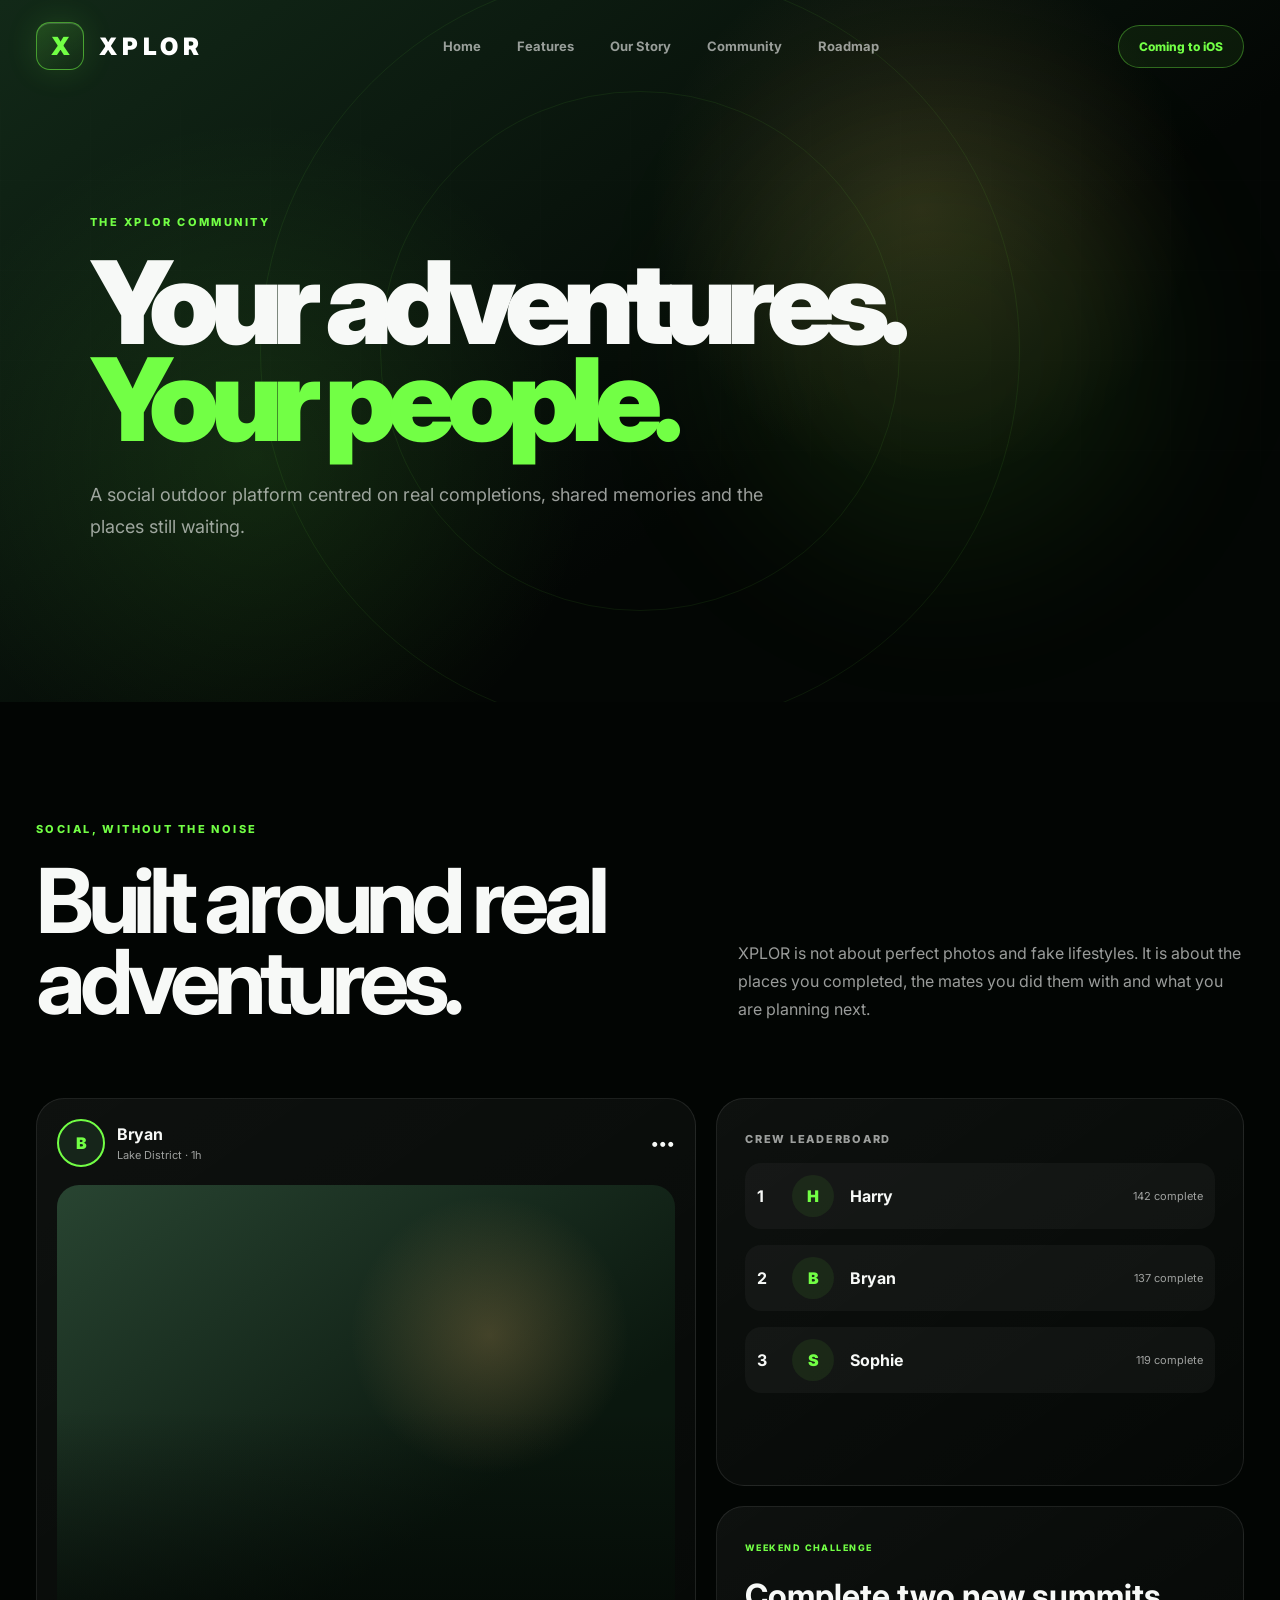
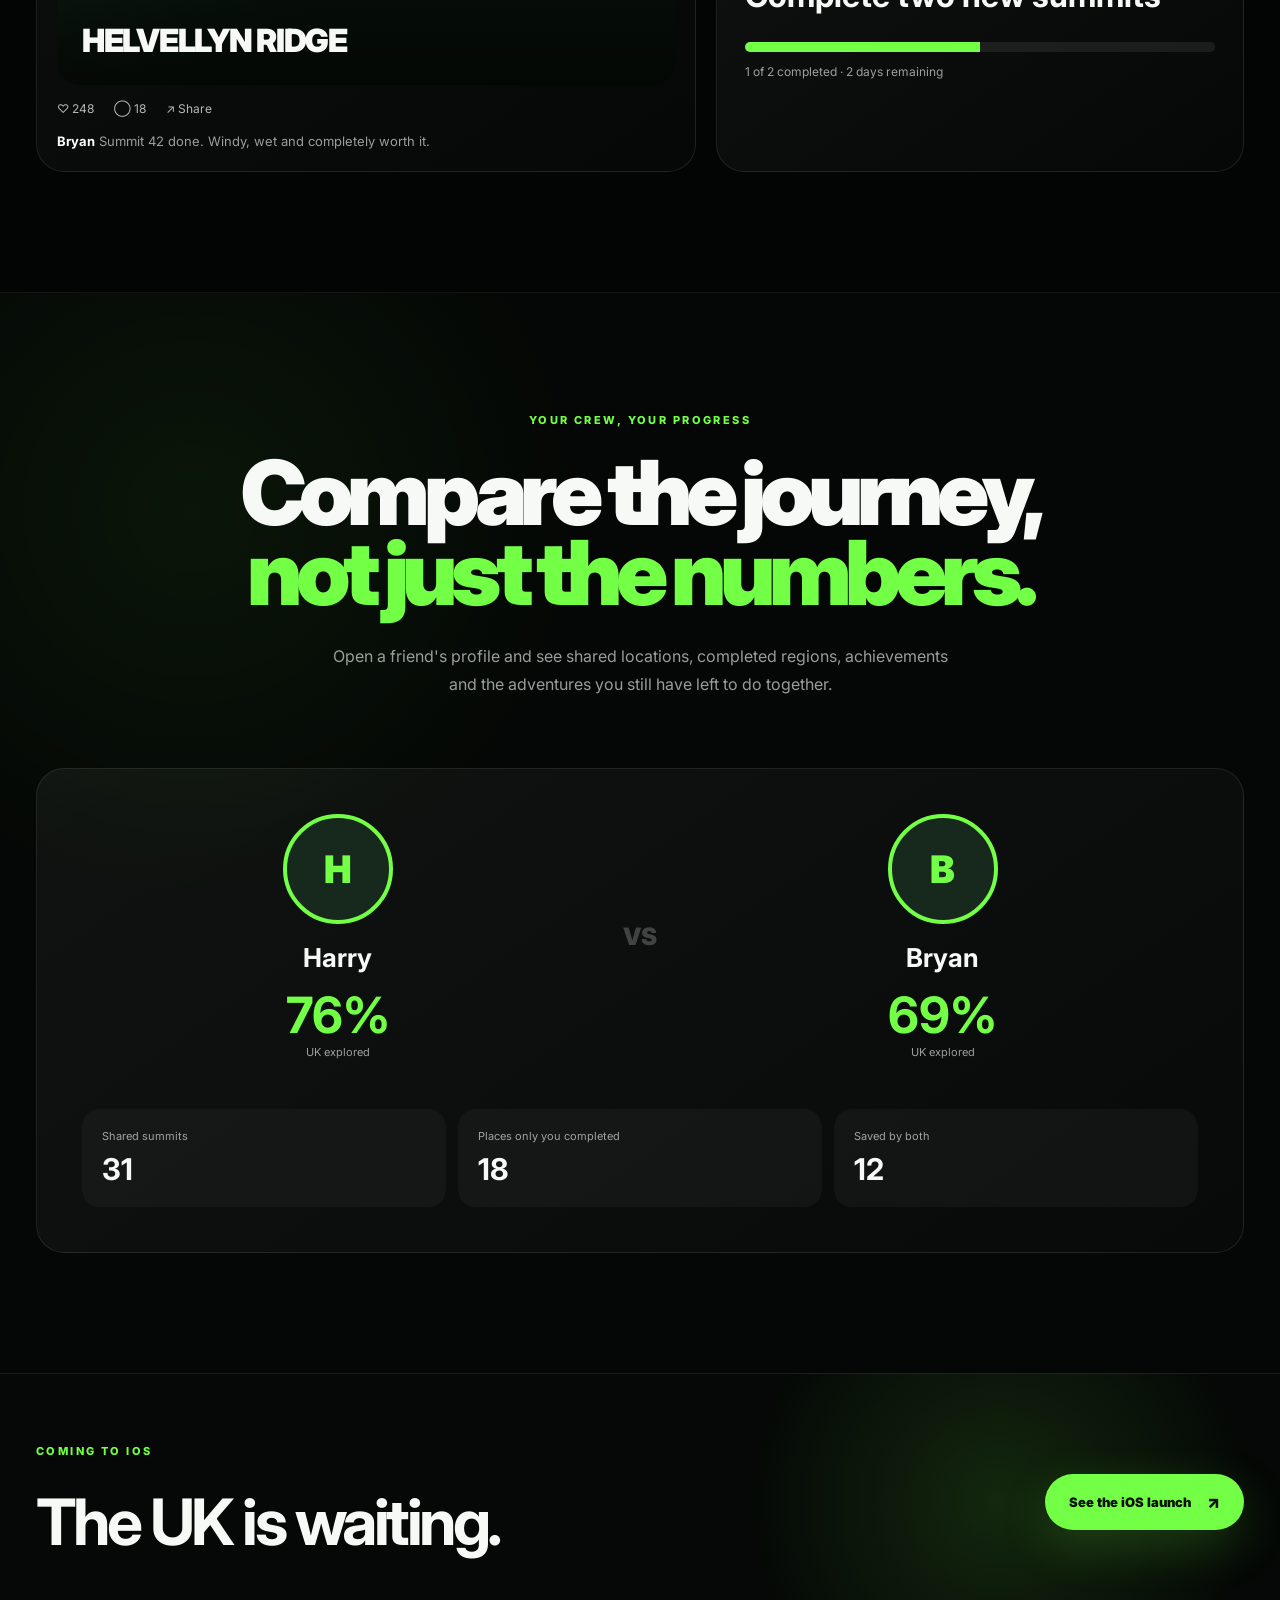
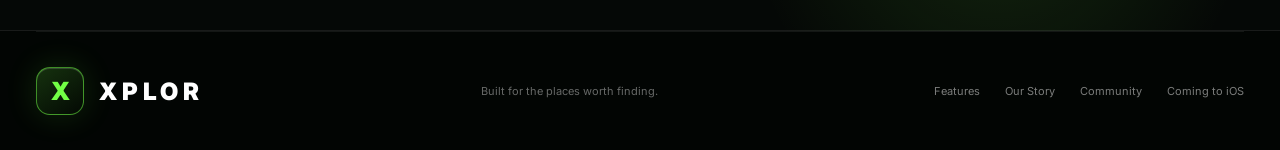
==== community.html @ 2b899ac7 "Update print statement from 'Hello' to 'Goodbye'" ====
<!DOCTYPE html>
<html lang="en">
<head>
    <meta charset="UTF-8">
    <meta name="viewport" content="width=device-width, initial-scale=1, viewport-fit=cover">
    <meta name="theme-color" content="#020503">

    <title>XPLOR Community — Compare Adventures With Friends</title>
    <meta name="description" content="Follow friends, compare completed UK summits and adventure locations, share progress and plan what your crew explores next.">

    <link rel="preconnect" href="https://fonts.googleapis.com">
    <link rel="preconnect" href="https://fonts.gstatic.com" crossorigin>
    <link href="https://fonts.googleapis.com/css2?family=Inter:wght@400;500;600;700;800;900&display=swap" rel="stylesheet">

    <link rel="stylesheet" href="css/style.css?v=44">
</head>

<body>

    <header class="site-header" id="siteHeader">
        <div class="nav-container">

            <a href="index.html" class="brand" aria-label="XPLOR home">
                <span class="brand-icon">X</span>
                <span class="brand-word">XPLOR</span>
            </a>

            <nav class="desktop-navigation" aria-label="Main navigation">
    <a href="index.html">Home</a>
    <a href="features.html">Features</a>
    <a href="story.html">Our Story</a>
    <a href="community.html">Community</a>
    <a href="roadmap.html">Roadmap</a>
</nav>

            <a href="download.html" class="header-button">
                Coming to iOS
            </a>

            <button
                class="menu-button"
                id="menuButton"
                type="button"
                aria-label="Open navigation menu"
                aria-expanded="false"
            >
                <span></span>
                <span></span>
            </button>

        </div>
    </header>

    <div class="mobile-menu" id="mobileMenu">
    <a href="index.html">Home</a>
    <a href="features.html">Features</a>
    <a href="story.html">Our Story</a>
    <a href="community.html">Community</a>
    <a href="roadmap.html">Roadmap</a>
    <a href="download.html" class="mobile-menu-download">Coming to iOS</a>
</div>

    <main>

        <section class="v4-page-hero">

            <div class="v4-page-grid"></div>
            <div class="v4-page-orbit v4-page-orbit-one"></div>
            <div class="v4-page-orbit v4-page-orbit-two"></div>
            <div class="v4-page-glow"></div>

            <div class="v4-page-hero-inner">

                <p class="section-eyebrow">
                    THE XPLOR COMMUNITY
                </p>

                <h1>
                    Your adventures.
                    <span>Your people.</span>
                </h1>

                <p>
                    A social outdoor platform centred on real completions, shared memories and the places still waiting.
                </p>

            </div>

        </section>

        
<section class="v4-content-section">

    <div class="v4-content-wrap">

        <div class="v4-split-heading">

            <div>
                <p class="section-eyebrow">SOCIAL, WITHOUT THE NOISE</p>

                <h2>
                    Built around
                    real adventures.
                </h2>
            </div>

            <p>
                XPLOR is not about perfect photos and fake lifestyles. It is
                about the places you completed, the mates you did them with and
                what you are planning next.
            </p>

        </div>

        <div class="v4-social-showcase">

            <article class="v4-social-feed-card v4-reveal">

                <div class="v4-social-user">
                    <i>B</i>
                    <div>
                        <strong>Bryan</strong>
                        <span>Lake District · 1h</span>
                    </div>
                    <b>•••</b>
                </div>

                <div class="v4-social-photo">
                    <span>HELVELLYN RIDGE</span>
                </div>

                <div class="v4-social-actions">
                    <span>♡ 248</span>
                    <span>◯ 18</span>
                    <span>↗ Share</span>
                </div>

                <p>
                    <strong>Bryan</strong>
                    Summit 42 done. Windy, wet and completely worth it.
                </p>

            </article>

            <div class="v4-community-stack">

                <article class="v4-leader-card v4-reveal">

                    <span class="v4-card-kicker">CREW LEADERBOARD</span>

                    <div>
                        <b>1</b>
                        <i>H</i>
                        <strong>Harry</strong>
                        <span>142 complete</span>
                    </div>

                    <div>
                        <b>2</b>
                        <i>B</i>
                        <strong>Bryan</strong>
                        <span>137 complete</span>
                    </div>

                    <div>
                        <b>3</b>
                        <i>S</i>
                        <strong>Sophie</strong>
                        <span>119 complete</span>
                    </div>

                </article>

                <article class="v4-challenge-card v4-reveal">

                    <span class="v4-card-kicker">WEEKEND CHALLENGE</span>

                    <h3>
                        Complete two new summits
                    </h3>

                    <div class="v4-challenge-progress">
                        <i></i>
                    </div>

                    <p>
                        1 of 2 completed · 2 days remaining
                    </p>

                </article>

            </div>

        </div>

    </div>

</section>

<section class="v4-content-section v4-dark-shift">

    <div class="v4-content-wrap">

        <div class="section-copy">

            <p class="section-eyebrow">YOUR CREW, YOUR PROGRESS</p>

            <h2>
                Compare the journey,
                <span>not just the numbers.</span>
            </h2>

            <p>
                Open a friend's profile and see shared locations, completed
                regions, achievements and the adventures you still have left to
                do together.
            </p>

        </div>

        <div class="v4-compare-board v4-reveal">

            <div class="v4-compare-person">
                <i>H</i>
                <h3>Harry</h3>
                <strong>76%</strong>
                <span>UK explored</span>
            </div>

            <div class="v4-versus">VS</div>

            <div class="v4-compare-person">
                <i>B</i>
                <h3>Bryan</h3>
                <strong>69%</strong>
                <span>UK explored</span>
            </div>

            <div class="v4-compare-stats">

                <div>
                    <span>Shared summits</span>
                    <strong>31</strong>
                </div>

                <div>
                    <span>Places only you completed</span>
                    <strong>18</strong>
                </div>

                <div>
                    <span>Saved by both</span>
                    <strong>12</strong>
                </div>

            </div>

        </div>

    </div>

</section>


        <section class="v4-ios-strip">

            <div>
                <p class="section-eyebrow">COMING TO IOS</p>
                <h2>The UK is waiting.</h2>
            </div>

            <a href="download.html" class="primary-button">
                <span class="primary-button-content">
                    See the iOS launch
                    <span class="button-arrow">↗</span>
                </span>
            </a>

        </section>

        <footer class="site-footer">
    <a href="index.html" class="footer-brand" aria-label="XPLOR home">
        <span class="brand-icon">X</span>
        <span class="brand-word">XPLOR</span>
    </a>

    <p>Built for the places worth finding.</p>

    <div class="footer-links">
        <a href="features.html">Features</a>
        <a href="story.html">Our Story</a>
        <a href="community.html">Community</a>
        <a href="download.html">Coming to iOS</a>
    </div>
</footer>

    </main>

    <script src="js/main.js?v=44"></script>

</body>
</html>
---- css/style.css ----
:root {
    --black: #020503;
    --black-soft: #071009;
    --panel: rgba(12, 18, 14, 0.86);
    --white: #f7f9f7;
    --muted: rgba(247, 249, 247, 0.62);
    --green: #72ff45;
    --gold: #ffbb37;
    --blue: #339cff;
    --purple: #9c5cff;
    --orange: #ff7626;
    --container: 1440px;
    --ease: cubic-bezier(0.16, 1, 0.3, 1);
}

* { margin: 0; padding: 0; box-sizing: border-box; }

html {
    scroll-behavior: smooth;
    background: var(--black);
}

body {
    min-width: 320px;
    overflow-x: hidden;
    color: var(--white);
    background: var(--black);
    font-family: "Inter", Arial, sans-serif;
    -webkit-font-smoothing: antialiased;
}

body.menu-open { overflow: hidden; }
a { color: inherit; text-decoration: none; }
button { border: 0; color: inherit; background: none; font: inherit; cursor: pointer; }

.site-header {
    position: fixed;
    inset: 0 0 auto;
    z-index: 1000;
    height: 92px;
    transition: background 300ms ease, border-color 300ms ease, backdrop-filter 300ms ease;
}

.site-header.scrolled {
    border-bottom: 1px solid rgba(255,255,255,0.08);
    background: rgba(2,5,3,0.82);
    backdrop-filter: blur(20px);
    -webkit-backdrop-filter: blur(20px);
}

.nav-container {
    display: flex;
    align-items: center;
    justify-content: space-between;
    width: min(calc(100% - 72px), var(--container));
    height: 100%;
    margin: 0 auto;
}

.brand, .footer-brand {
    position: relative;
    z-index: 1002;
    display: inline-flex;
    align-items: center;
    gap: 15px;
}

.brand-icon {
    display: grid;
    place-items: center;
    width: 48px;
    height: 48px;
    border: 1px solid rgba(114,255,69,0.52);
    border-radius: 14px;
    color: var(--green);
    background: linear-gradient(145deg, rgba(114,255,69,0.18), rgba(114,255,69,0.02));
    font-size: 25px;
    font-weight: 900;
    box-shadow: 0 0 32px rgba(114,255,69,0.14), inset 0 1px 0 rgba(255,255,255,0.15);
}

.brand-word {
    color: white;
    font-size: 24px;
    font-weight: 900;
    letter-spacing: 0.2em;
}

.desktop-navigation {
    display: flex;
    align-items: center;
    gap: 36px;
}

.desktop-navigation a {
    position: relative;
    color: rgba(255,255,255,0.58);
    font-size: 13px;
    font-weight: 700;
}

.desktop-navigation a::after {
    content: "";
    position: absolute;
    right: 0;
    bottom: -10px;
    left: 0;
    height: 1px;
    background: var(--green);
    transform: scaleX(0);
    transform-origin: right;
    transition: transform 300ms var(--ease);
}

.desktop-navigation a:hover { color: white; }
.desktop-navigation a:hover::after { transform: scaleX(1); transform-origin: left; }

.header-button {
    display: inline-flex;
    align-items: center;
    justify-content: center;
    padding: 13px 20px;
    border: 1px solid rgba(114,255,69,0.35);
    border-radius: 999px;
    color: var(--green);
    background: rgba(114,255,69,0.07);
    font-size: 12px;
    font-weight: 800;
}

.menu-button {
    position: relative;
    z-index: 1002;
    display: none;
    width: 48px;
    height: 48px;
}

.menu-button span {
    display: block;
    width: 27px;
    height: 1px;
    margin: 8px auto;
    background: white;
    transition: transform 350ms var(--ease);
}

.menu-button.active span:first-child { transform: translateY(4.5px) rotate(45deg); }
.menu-button.active span:last-child { transform: translateY(-4.5px) rotate(-45deg); }

.mobile-menu {
    position: fixed;
    inset: 0;
    z-index: 999;
    display: flex;
    visibility: hidden;
    flex-direction: column;
    justify-content: center;
    gap: 26px;
    padding: 42px;
    opacity: 0;
    background: rgba(2,5,3,0.98);
    backdrop-filter: blur(20px);
    transition: opacity 300ms ease, visibility 300ms ease;
}

.mobile-menu.active { visibility: visible; opacity: 1; }
.mobile-menu a { font-size: 35px; font-weight: 800; letter-spacing: -0.05em; }
.mobile-menu-download { margin-top: 12px; color: var(--green); }

.hero {
    position: relative;
    min-height: 100vh;
    min-height: 100svh;
    overflow: hidden;
    background: var(--black);
}

.hero-background {
    position: absolute;
    inset: 0;
    background:
        linear-gradient(90deg, rgba(2,5,3,0.98) 0%, rgba(2,5,3,0.88) 36%, rgba(2,5,3,0.4) 69%, rgba(2,5,3,0.76) 100%),
        radial-gradient(circle at 77% 32%, rgba(218,160,86,0.24), transparent 27%),
        linear-gradient(145deg, #18351f, #071009 56%, #020503);
}

.hero-grid {
    position: absolute;
    inset: 0;
    opacity: 0.08;
    background-image:
        linear-gradient(rgba(255,255,255,0.12) 1px, transparent 1px),
        linear-gradient(90deg, rgba(255,255,255,0.12) 1px, transparent 1px);
    background-size: 90px 90px;
    mask-image: linear-gradient(to bottom, transparent, black 30%, transparent);
}

.hero-light {
    position: absolute;
    border-radius: 50%;
    filter: blur(80px);
    pointer-events: none;
}

.hero-light-gold { top: 12%; right: 8%; width: 470px; height: 470px; background: rgba(219,159,81,0.16); }
.hero-light-green { bottom: 4%; left: 9%; width: 420px; height: 420px; background: rgba(67,183,71,0.12); }

.hero-mountain {
    position: absolute;
    right: -5%;
    bottom: -7%;
    left: -5%;
    clip-path: polygon(0 75%,10% 61%,20% 69%,31% 35%,41% 55%,51% 18%,61% 50%,71% 29%,81% 59%,91% 35%,100% 54%,100% 100%,0 100%);
}

.hero-mountain-back { height: 53%; opacity: 0.62; background: #0d1b10; }
.hero-mountain-front { bottom: -15%; height: 54%; background: #020503; transform: scale(1.12); }

.hero-noise {
    position: absolute;
    inset: 0;
    opacity: 0.05;
    background-image: radial-gradient(circle, white 0.8px, transparent 0.8px);
    background-size: 9px 9px;
    pointer-events: none;
}

.hero-particle {
    position: absolute;
    z-index: 4;
    width: 4px;
    height: 4px;
    border-radius: 50%;
    background: var(--green);
    box-shadow: 0 0 18px var(--green);
    animation: particleFloat 6s ease-in-out infinite;
}

.particle-one { top: 30%; left: 8%; }
.particle-two { top: 67%; left: 18%; animation-delay: 1s; }
.particle-three { top: 34%; right: 26%; animation-delay: 2s; }
.particle-four { right: 5%; bottom: 24%; animation-delay: 3s; }
.particle-five { top: 74%; left: 48%; animation-delay: 4s; }

.hero-inner {
    position: relative;
    z-index: 10;
    display: grid;
    grid-template-columns: minmax(460px, 0.9fr) minmax(650px, 1.1fr);
    align-items: center;
    gap: 25px;
    width: min(calc(100% - 72px), var(--container));
    min-height: 100vh;
    min-height: 100svh;
    margin: 0 auto;
    padding-top: 130px;
    padding-bottom: 80px;
}

.hero-copy { position: relative; z-index: 20; max-width: 680px; }

.hero-eyebrow, .section-eyebrow {
    margin-bottom: 24px;
    color: var(--green);
    font-size: 11px;
    font-weight: 800;
    line-height: 1.4;
    letter-spacing: 0.22em;
}

.hero-title {
    color: white;
    font-size: clamp(62px, 6.3vw, 106px);
    font-weight: 900;
    line-height: 0.87;
    letter-spacing: -0.07em;
}

.hero-title-line { display: block; }
.hero-title-accent { color: var(--green); }

.hero-description {
    max-width: 590px;
    margin-top: 31px;
    color: var(--muted);
    font-size: 16px;
    line-height: 1.75;
}

.hero-actions { display: flex; align-items: center; gap: 27px; margin-top: 38px; }

.primary-button {
    position: relative;
    display: inline-flex;
    align-items: center;
    justify-content: center;
    overflow: hidden;
    padding: 17px 23px;
    border: 1px solid rgba(114,255,69,0.65);
    border-radius: 999px;
    color: #061005;
    background: var(--green);
    font-size: 13px;
    font-weight: 900;
    box-shadow: 0 16px 50px rgba(114,255,69,0.18);
    transition: transform 300ms var(--ease), box-shadow 300ms ease;
}

.primary-button:hover { transform: translateY(-3px); box-shadow: 0 20px 60px rgba(114,255,69,0.26); }

.primary-button-shine {
    position: absolute;
    top: -120%;
    left: -45%;
    width: 42%;
    height: 330%;
    background: rgba(255,255,255,0.45);
    filter: blur(10px);
    transform: rotate(24deg);
    animation: buttonShine 4s ease-in-out infinite;
}

.primary-button-content { position: relative; z-index: 2; display: inline-flex; align-items: center; gap: 16px; }
.button-arrow { font-size: 17px; }

.text-button { display: inline-flex; align-items: center; gap: 12px; color: rgba(255,255,255,0.72); font-size: 13px; font-weight: 700; }
.text-button span { color: var(--green); }

.hero-stats { display: flex; gap: 40px; margin-top: 48px; }
.hero-stat { display: flex; flex-direction: column; gap: 7px; }
.hero-stat strong { font-size: 13px; }
.hero-stat span { color: rgba(255,255,255,0.4); font-size: 9px; letter-spacing: 0.08em; text-transform: uppercase; }

.phone-stage { position: relative; width: 100%; min-height: 680px; perspective: 1400px; isolation: isolate; }
.phone-aura { position: absolute; top: 50%; left: 50%; width: 650px; height: 650px; border-radius: 50%; background: radial-gradient(circle, rgba(114,255,69,0.11), transparent 66%); filter: blur(20px); transform: translate(-50%,-50%); }
.phone-ground-shadow { position: absolute; bottom: 50px; left: 50%; width: 590px; height: 100px; border-radius: 50%; background: rgba(0,0,0,0.72); filter: blur(32px); transform: translateX(-50%); }

.phone { position: absolute; top: 50%; left: 50%; width: 250px; height: 520px; transform-style: preserve-3d; transition: margin 450ms var(--ease); }
.phone-left { z-index: 1; transform: translate(-124%,-48%) rotateY(12deg) rotateZ(-8deg) scale(0.88); }
.phone-centre { z-index: 3; transform: translate(-50%,-51%) rotateY(-2deg) rotateZ(1deg) scale(1.03); }
.phone-right { z-index: 2; transform: translate(24%,-48%) rotateY(-12deg) rotateZ(8deg) scale(0.88); }

.phone-body {
    position: relative;
    width: 100%;
    height: 100%;
    padding: 8px;
    border: 1px solid rgba(255,255,255,0.38);
    border-radius: 43px;
    background: linear-gradient(145deg,#898d8a,#1b1d1c 17%,#040504 62%,#737774);
    box-shadow: 0 50px 90px rgba(0,0,0,0.7), inset 0 0 0 1px rgba(255,255,255,0.13);
}

.phone-side-button { position: absolute; left: -4px; width: 3px; border-radius: 4px; background: #444844; }
.phone-side-button-one { top: 100px; height: 38px; }
.phone-side-button-two { top: 150px; height: 66px; }

.dynamic-island { position: absolute; top: 17px; left: 50%; z-index: 20; width: 78px; height: 24px; border-radius: 20px; background: #010201; transform: translateX(-50%); }
.phone-screen { position: relative; width: 100%; height: 100%; overflow: hidden; border-radius: 35px; background: #071009; }

.app-status-bar { position: relative; z-index: 10; display: flex; align-items: center; justify-content: space-between; padding: 18px 15px 8px; color: rgba(255,255,255,0.9); font-size: 8px; font-weight: 700; }
.status-icons { letter-spacing: 0.05em; }
.mini-mountain { color: var(--green); }

.map-app-screen { background: radial-gradient(circle at 50% 45%, rgba(0,255,140,0.1), transparent 35%), linear-gradient(145deg,#102a22,#071d19 45%,#06131a); }
.map-app-logo, .list-app-logo, .profile-app-logo { display: flex; align-items: center; gap: 7px; color: white; font-size: 13px; font-weight: 900; letter-spacing: 0.08em; }
.map-app-logo { justify-content: center; margin-top: 4px; }

.map-controls-row { display: grid; grid-template-columns: 1.2fr 0.8fr; gap: 7px; margin: 14px 11px 0; }
.map-filter { display: flex; align-items: center; justify-content: space-between; min-width: 0; padding: 9px 10px; border: 1px solid rgba(255,255,255,0.12); border-radius: 14px; color: rgba(255,255,255,0.9); background: rgba(26,42,39,0.9); font-size: 8px; font-weight: 700; }
.map-filter-icon { color: var(--green); }

.map-count-row { display: grid; grid-template-columns: repeat(3,1fr); gap: 6px; margin: 8px 11px 0; }
.map-count { display: flex; align-items: baseline; justify-content: center; gap: 4px; padding: 8px 4px; border: 1px solid rgba(255,255,255,0.08); border-radius: 13px; color: rgba(255,255,255,0.55); background: rgba(10,20,18,0.72); }
.map-count-active { border-color: rgba(114,255,69,0.38); color: white; }
.map-count strong { font-size: 11px; }
.map-count span { font-size: 6px; text-transform: uppercase; }

.fake-map { position: absolute; inset: 145px 0 70px; overflow: hidden; background: linear-gradient(25deg,transparent 48%,rgba(123,154,177,0.28) 49%,transparent 51%),linear-gradient(115deg,transparent 48%,rgba(123,154,177,0.18) 49%,transparent 51%),#10294b; background-size: 70px 70px,90px 90px; }
.map-land { position: absolute; background: #397d68; filter: drop-shadow(0 0 12px rgba(0,0,0,0.4)); }
.map-land-one { top: -7%; left: 31%; width: 45%; height: 62%; border-radius: 45% 55% 42% 58%; transform: rotate(13deg); }
.map-land-two { top: 38%; left: 38%; width: 40%; height: 57%; border-radius: 58% 42% 56% 44%; transform: rotate(-10deg); }
.map-land-three { bottom: -14%; left: 23%; width: 25%; height: 42%; border-radius: 44% 56% 48% 52%; }
.map-road { position: absolute; height: 2px; background: rgba(195,210,223,0.38); }
.map-road-one { top: 44%; left: 20%; width: 70%; transform: rotate(38deg); }
.map-road-two { top: 62%; left: 27%; width: 60%; transform: rotate(-25deg); }

.map-pin { position: absolute; display: grid; place-items: center; width: 35px; height: 35px; border: 1px solid rgba(114,255,69,0.4); border-radius: 50%; color: white; background: rgba(5,45,28,0.94); box-shadow: 0 0 18px rgba(114,255,69,0.2); font-size: 8px; font-weight: 800; }
.map-pin-one { top: 18%; left: 43%; }
.map-pin-two { top: 41%; left: 55%; }
.map-pin-three { top: 58%; left: 32%; }
.map-pin-four { top: 68%; right: 18%; }
.map-pin-water { border-color: rgba(51,156,255,0.45); background: rgba(10,39,70,0.95); }

.map-location-label { position: absolute; color: rgba(255,255,255,0.76); font-size: 8px; font-weight: 700; }
.map-label-one { top: 13%; right: 12%; }
.map-label-two { bottom: 18%; left: 14%; }

.map-bottom-card { position: absolute; right: 11px; bottom: 48px; left: 11px; z-index: 5; display: flex; align-items: center; justify-content: space-between; padding: 12px; border: 1px solid rgba(255,255,255,0.11); border-radius: 16px; background: rgba(13,26,24,0.9); backdrop-filter: blur(15px); }
.map-bottom-card-copy { display: flex; flex-direction: column; gap: 4px; }
.map-bottom-card small { color: var(--green); font-size: 6px; letter-spacing: 0.12em; }
.map-bottom-card strong { font-size: 11px; }
.map-height { padding: 7px 9px; border-radius: 10px; background: rgba(255,255,255,0.08); font-size: 8px; }

.list-app-screen { background: radial-gradient(circle at 50% 25%,rgba(114,255,69,0.12),transparent 30%),linear-gradient(#07110b,#040604); }
.list-app-header, .profile-app-header { display: flex; align-items: center; justify-content: space-between; padding: 5px 14px 12px; }
.list-header-actions { display: flex; gap: 7px; }
.list-header-actions span, .settings-button { display: grid; place-items: center; width: 26px; height: 26px; border: 1px solid rgba(255,255,255,0.11); border-radius: 50%; font-size: 11px; }

.list-hero-card { position: relative; overflow: hidden; margin: 3px 12px 10px; padding: 15px 13px; border: 1px solid rgba(114,255,69,0.35); border-radius: 22px; background: radial-gradient(circle at 70% 20%,rgba(255,187,55,0.22),transparent 30%),linear-gradient(145deg,#1d2d1f,#0a100c 65%); }
.list-hero-overlay { position: absolute; inset: 0; opacity: 0.12; background: linear-gradient(35deg,transparent 47%,white 48%,transparent 50%); background-size: 50px 50px; }
.list-hero-content { position: relative; z-index: 2; text-align: center; }
.list-card-label { color: white; font-size: 20px; font-weight: 900; letter-spacing: 0.05em; }
.list-card-title { display: block; margin-top: 5px; color: var(--green); font-size: 34px; }
.list-card-subtitle { color: var(--muted); font-size: 8px; text-transform: uppercase; }

.list-progress-ring { display: grid; place-items: center; width: 105px; height: 105px; margin: 11px auto; border-radius: 50%; background: conic-gradient(var(--green) 0deg 100deg,rgba(255,255,255,0.08) 100deg 360deg); }
.list-progress-inner { display: flex; flex-direction: column; justify-content: center; width: 84px; height: 84px; border-radius: 50%; background: #0a0f0c; }
.list-progress-inner strong { color: var(--green); font-size: 20px; }
.list-progress-inner span { color: rgba(255,255,255,0.45); font-size: 6px; letter-spacing: 0.1em; text-transform: uppercase; }

.list-stat-grid { display: grid; grid-template-columns: repeat(4,1fr); gap: 5px; }
.list-stat-grid div { display: flex; flex-direction: column; gap: 3px; }
.list-stat-icon { font-size: 13px; }
.list-stat-grid strong { font-size: 14px; }
.list-stat-grid small { color: rgba(255,255,255,0.44); font-size: 6px; }

.green { color: var(--green); }
.blue { color: var(--blue); }
.gold { color: var(--gold); }
.purple { color: var(--purple); }
.orange { color: var(--orange); }

.rank-grid { display: grid; grid-template-columns: 1fr 1fr; gap: 7px; margin: 0 12px 9px; }
.rank-card { display: flex; align-items: center; gap: 9px; min-height: 72px; padding: 10px; border-radius: 17px; background: rgba(255,255,255,0.035); }
.rank-card-gold { border: 1px solid rgba(255,187,55,0.22); }
.rank-card-green { border: 1px solid rgba(114,255,69,0.22); }
.rank-icon { display: grid; place-items: center; flex: 0 0 34px; width: 34px; height: 34px; border-radius: 50%; background: rgba(255,255,255,0.06); font-size: 15px; }
.rank-card div { display: flex; flex-direction: column; gap: 3px; }
.rank-card small { color: rgba(255,255,255,0.42); font-size: 5px; letter-spacing: 0.08em; }
.rank-card strong { font-size: 10px; }
.rank-card span { color: var(--green); font-size: 6px; }

.milestone-card { display: flex; align-items: center; gap: 12px; margin: 0 12px; padding: 12px; border: 1px solid rgba(114,255,69,0.2); border-radius: 18px; background: rgba(255,255,255,0.03); }
.milestone-ring { display: grid; place-items: center; width: 55px; height: 55px; border-radius: 50%; background: conic-gradient(var(--gold) 0deg 70deg,rgba(255,255,255,0.08) 70deg 360deg); }
.milestone-ring strong { display: grid; place-items: center; width: 44px; height: 44px; border-radius: 50%; background: #0b100c; color: var(--green); font-size: 11px; }
.milestone-copy { display: flex; flex-direction: column; gap: 4px; }
.milestone-copy small { color: var(--green); font-size: 6px; letter-spacing: 0.1em; }
.milestone-copy strong { font-size: 13px; }
.milestone-copy span { color: rgba(255,255,255,0.45); font-size: 7px; }

.profile-app-screen { background: radial-gradient(circle at 50% 23%,rgba(114,255,69,0.1),transparent 30%),linear-gradient(#061009,#030503); }
.profile-card { position: relative; overflow: hidden; margin: 3px 12px 10px; padding: 14px; border: 1px solid rgba(255,255,255,0.12); border-radius: 22px; background: radial-gradient(circle at 20% 20%,rgba(114,255,69,0.14),transparent 30%),linear-gradient(145deg,#202b24,#090d0a); }
.profile-card-bg { position: absolute; inset: 0; opacity: 0.12; background: linear-gradient(35deg,transparent 48%,white 49%,transparent 50%); background-size: 45px 45px; }
.profile-card-content { position: relative; z-index: 2; }
.profile-avatar-wrap { position: relative; width: 68px; }
.profile-avatar-image { display: grid; place-items: center; width: 64px; height: 64px; border: 3px solid var(--green); border-radius: 50%; background: linear-gradient(145deg,#243b2a,#08100a); }
.profile-avatar-image span { color: var(--green); font-size: 24px; font-weight: 900; }
.profile-percent { position: absolute; right: -5px; bottom: -5px; display: grid; place-items: center; width: 34px; height: 34px; border: 2px solid var(--green); border-radius: 50%; background: #071009; font-size: 10px; font-weight: 900; }

.profile-copy { display: flex; flex-direction: column; gap: 5px; margin-top: 10px; }
.profile-name { font-size: 19px; }
.profile-role { align-self: flex-start; padding: 6px 9px; border: 1px solid rgba(114,255,69,0.35); border-radius: 999px; font-size: 7px; font-weight: 800; }
.profile-handle { color: var(--green); font-size: 9px; font-weight: 800; }
.profile-copy p { color: rgba(255,255,255,0.7); font-size: 8px; line-height: 1.45; }
.profile-tags { display: flex; gap: 6px; margin-top: 10px; }
.profile-tags span { padding: 6px 8px; border: 1px solid rgba(255,255,255,0.16); border-radius: 999px; font-size: 7px; font-weight: 700; }
.profile-tag-green { color: var(--green); border-color: rgba(114,255,69,0.35) !important; }
.plus-badge { display: inline-flex; margin-top: 9px; padding: 7px 9px; border: 1px solid rgba(255,187,55,0.4); border-radius: 999px; color: var(--gold); font-size: 7px; font-weight: 900; }

.profile-stat-card { display: grid; grid-template-columns: repeat(4,1fr); gap: 5px; margin: 0 12px 10px; padding: 12px 8px; border: 1px solid rgba(255,255,255,0.09); border-radius: 18px; background: rgba(255,255,255,0.03); }
.profile-stat-card div { display: flex; flex-direction: column; align-items: center; gap: 3px; }
.profile-stat-icon { font-size: 12px; }
.profile-stat-card strong { font-size: 13px; }
.profile-stat-card small { color: rgba(255,255,255,0.4); font-size: 6px; }

.profile-progress-card { margin: 0 12px; padding: 12px; border: 1px solid rgba(255,255,255,0.09); border-radius: 18px; background: rgba(255,255,255,0.03); }
.profile-progress-heading { display: flex; align-items: center; justify-content: space-between; }
.profile-progress-heading strong { font-size: 11px; }
.profile-progress-heading span { color: var(--green); font-size: 7px; font-weight: 800; }

.profile-progress-content { display: grid; grid-template-columns: 70px 1fr; gap: 10px; margin-top: 12px; }
.profile-progress-circle { display: flex; flex-direction: column; align-items: center; justify-content: center; width: 66px; height: 66px; border-radius: 50%; background: conic-gradient(var(--green) 0deg 274deg,rgba(255,255,255,0.08) 274deg 360deg); }
.profile-progress-circle strong { font-size: 15px; }
.profile-progress-circle span { color: rgba(255,255,255,0.45); font-size: 6px; }

.profile-bars { display: flex; flex-direction: column; gap: 8px; }
.profile-bars > div { display: flex; flex-direction: column; gap: 4px; }
.profile-bars span { color: rgba(255,255,255,0.58); font-size: 6px; }
.profile-bar { height: 4px; overflow: hidden; border-radius: 20px; background: rgba(255,255,255,0.08); }
.profile-bar i { display: block; height: 100%; border-radius: inherit; background: var(--green); transition: width 1.1s var(--ease); }

.fake-tab-bar { position: absolute; right: 8px; bottom: 8px; left: 8px; z-index: 20; display: grid; grid-template-columns: repeat(5,1fr); gap: 3px; padding: 7px 5px; border: 1px solid rgba(255,255,255,0.12); border-radius: 18px; background: rgba(20,22,21,0.94); backdrop-filter: blur(18px); }
.fake-tab-bar span { display: grid; place-items: center; min-height: 28px; border-radius: 10px; color: rgba(255,255,255,0.55); font-size: 5px; text-align: center; }
.fake-tab-bar .tab-active { color: var(--green); background: rgba(255,255,255,0.08); }

.scroll-indicator { position: absolute; right: 34px; bottom: 42px; z-index: 20; display: flex; align-items: center; gap: 15px; transform: rotate(90deg); transform-origin: right center; }
.scroll-indicator span { color: rgba(255,255,255,0.34); font-size: 8px; font-weight: 700; letter-spacing: 0.22em; }
.scroll-indicator i { position: relative; display: block; width: 70px; height: 1px; overflow: hidden; background: rgba(255,255,255,0.12); }
.scroll-indicator i::after { content: ""; position: absolute; inset: 0; background: var(--green); animation: scrollLine 2.2s ease-in-out infinite; }

.discover-section, .features-section, .story-section, .progress-section, .community-section, .download-section {
    position: relative;
    overflow: hidden;
    padding: 130px 36px;
    background: var(--black);
}

.discover-section { background: radial-gradient(circle at 50% 12%,rgba(114,255,69,0.08),transparent 31%),var(--black); }

.section-orbit { position: absolute; border: 1px solid rgba(114,255,69,0.08); border-radius: 50%; }
.section-orbit-one { top: -280px; left: 50%; width: 720px; height: 720px; transform: translateX(-50%); }
.section-orbit-two { top: -180px; left: 50%; width: 520px; height: 520px; transform: translateX(-50%); }

.discover-inner { position: relative; z-index: 2; width: min(100%,1260px); margin: 0 auto; }
.section-copy { max-width: 850px; text-align: center; margin: 0 auto; }

.section-copy h2, .features-header h2, .story-heading h2, .progress-section-copy h2, .community-copy h2, .download-inner h2 {
    font-size: clamp(52px,7vw,105px);
    font-weight: 900;
    line-height: 0.9;
    letter-spacing: -0.07em;
}

.section-copy h2 span, .features-header h2 span, .story-heading h2 span, .progress-section-copy h2 span, .community-copy h2 span {
    display: block;
    color: var(--green);
}

.section-copy > p:last-child, .progress-section-copy > p, .community-copy > p, .download-inner > p {
    max-width: 620px;
    margin: 28px auto 0;
    color: var(--muted);
    font-size: 16px;
    line-height: 1.75;
}

.discover-grid { display: grid; grid-template-columns: 1.35fr 1fr 1fr; gap: 18px; margin-top: 80px; }

.discover-card {
    position: relative;
    display: flex;
    flex-direction: column;
    min-height: 430px;
    overflow: hidden;
    padding: 28px;
    border: 1px solid rgba(255,255,255,0.08);
    border-radius: 28px;
    background: linear-gradient(145deg,rgba(255,255,255,0.045),rgba(255,255,255,0.015));
    transition: transform 350ms var(--ease), border-color 350ms ease;
}

.discover-card-large { min-height: 500px; }
.discover-card-glow { position: absolute; right: -80px; bottom: -80px; width: 280px; height: 280px; border-radius: 50%; background: rgba(114,255,69,0.1); filter: blur(50px); }
.discover-card-top { display: flex; align-items: center; justify-content: space-between; }
.discover-number { color: rgba(255,255,255,0.24); font-size: 11px; font-weight: 700; letter-spacing: 0.16em; }
.discover-card-icon { display: grid; place-items: center; width: 46px; height: 46px; border: 1px solid rgba(255,255,255,0.08); border-radius: 14px; font-size: 18px; }
.green-icon { color: var(--green); }
.gold-icon { color: var(--gold); }

.discover-card-copy { position: relative; z-index: 2; margin-top: auto; }
.discover-card-copy small { color: var(--green); font-size: 9px; font-weight: 800; letter-spacing: 0.14em; }
.discover-card-copy h3 { margin-top: 12px; font-size: 31px; line-height: 1; letter-spacing: -0.04em; }
.discover-card-copy p { margin-top: 15px; color: var(--muted); font-size: 14px; line-height: 1.65; }

.discover-mini-map { position: relative; height: 150px; margin-top: 28px; overflow: hidden; border-radius: 20px; background: linear-gradient(25deg,transparent 48%,rgba(255,255,255,0.1) 49%,transparent 51%),#10251b; background-size: 60px 60px; }
.mini-map-pin { position: absolute; width: 20px; height: 20px; border: 4px solid white; border-radius: 50%; background: var(--green); box-shadow: 0 0 18px rgba(114,255,69,0.4); }
.mini-map-pin-one { top: 35%; left: 20%; }
.mini-map-pin-two { top: 55%; left: 54%; }
.mini-map-pin-three { top: 20%; right: 18%; }

.card-progress-widget, .achievement-widget { display: flex; align-items: center; gap: 15px; margin-top: 28px; padding: 15px; border-radius: 18px; background: rgba(255,255,255,0.035); }
.card-progress-ring { display: grid; place-items: center; width: 58px; height: 58px; border-radius: 50%; background: conic-gradient(var(--green) 0deg 274deg,rgba(255,255,255,0.08) 274deg 360deg); }
.card-progress-ring strong { font-size: 13px; }
.card-progress-widget > div:last-child, .achievement-widget > div { display: flex; flex-direction: column; gap: 4px; }
.card-progress-widget small, .achievement-widget small { color: rgba(255,255,255,0.38); font-size: 7px; letter-spacing: 0.12em; }
.card-progress-widget strong, .achievement-widget strong { font-size: 13px; }
.achievement-widget > span { display: grid; place-items: center; width: 58px; height: 58px; border-radius: 18px; color: var(--gold); background: rgba(255,187,55,0.08); font-size: 22px; }

.features-section { border-top: 1px solid rgba(255,255,255,0.05); }
.features-header { width: min(100%,950px); margin: 0 auto; text-align: center; }
.features-track { display: grid; grid-template-columns: repeat(5,1fr); gap: 15px; width: min(100%,1400px); margin: 75px auto 0; }

.feature-card {
    position: relative;
    min-height: 330px;
    padding: 26px;
    border: 1px solid rgba(255,255,255,0.08);
    border-radius: 25px;
    background: linear-gradient(145deg,rgba(255,255,255,0.045),rgba(255,255,255,0.012));
    transition: transform 350ms var(--ease), border-color 350ms ease;
}

.feature-card:hover { transform: translateY(-8px); border-color: rgba(114,255,69,0.25); }
.feature-card-number { color: rgba(255,255,255,0.24); font-size: 9px; letter-spacing: 0.15em; }
.feature-icon { display: grid; place-items: center; width: 58px; height: 58px; margin-top: 55px; border-radius: 18px; background: rgba(255,255,255,0.05); font-size: 23px; }
.feature-icon-green { color: var(--green); }
.feature-icon-blue { color: var(--blue); }
.feature-icon-purple { color: var(--purple); }
.feature-icon-orange { color: var(--orange); }
.feature-icon-gold { color: var(--gold); }
.feature-card h3 { margin-top: 24px; font-size: 25px; letter-spacing: -0.03em; }
.feature-card p { margin-top: 12px; color: var(--muted); font-size: 13px; line-height: 1.6; }

.story-section {
    background:
        radial-gradient(circle at 20% 30%, rgba(114,255,69,0.08), transparent 32%),
        linear-gradient(180deg, #020503, #050907 55%, #020503);
    border-top: 1px solid rgba(255,255,255,0.05);
}

.story-contours {
    position: absolute;
    inset: 0;
    opacity: 0.08;
    background:
        repeating-radial-gradient(ellipse at 20% 50%, transparent 0 38px, rgba(255,255,255,0.16) 39px 40px);
    transform: scale(1.25);
}

.story-glow {
    position: absolute;
    right: -180px;
    bottom: -180px;
    width: 560px;
    height: 560px;
    border-radius: 50%;
    background: rgba(114,255,69,0.08);
    filter: blur(90px);
}

.story-inner { position: relative; z-index: 2; width: min(100%,1240px); margin: 0 auto; }
.story-heading { max-width: 950px; }
.story-layout { display: grid; grid-template-columns: 0.8fr 1.2fr; gap: 75px; margin-top: 70px; }

.story-lead > p {
    color: rgba(255,255,255,0.88);
    font-size: clamp(22px,2.5vw,35px);
    font-weight: 700;
    line-height: 1.35;
    letter-spacing: -0.035em;
}

.story-lead blockquote {
    margin-top: 40px;
    padding: 24px;
    border-left: 2px solid var(--green);
    color: var(--green);
    background: rgba(114,255,69,0.045);
    font-size: 17px;
    font-weight: 700;
    line-height: 1.55;
}

.story-body { display: flex; flex-direction: column; gap: 25px; }
.story-body p { color: var(--muted); font-size: 16px; line-height: 1.85; }
.story-body .story-ending { color: white; font-size: 20px; font-weight: 800; }

.story-values { display: grid; grid-template-columns: repeat(4,1fr); gap: 12px; margin-top: 75px; }
.story-values div { display: flex; flex-direction: column; gap: 18px; min-height: 160px; padding: 23px; border: 1px solid rgba(255,255,255,0.08); border-radius: 22px; background: rgba(255,255,255,0.025); }
.story-values strong { color: var(--green); font-size: 12px; letter-spacing: 0.15em; }
.story-values span { margin-top: auto; color: rgba(255,255,255,0.85); font-size: 18px; font-weight: 800; line-height: 1.2; }

.progress-section { background: radial-gradient(circle at 75% 45%,rgba(114,255,69,0.08),transparent 31%),var(--black); }
.progress-background-word { position: absolute; top: 50%; left: 50%; color: rgba(255,255,255,0.018); font-size: 28vw; font-weight: 900; letter-spacing: -0.1em; transform: translate(-50%,-50%); }

.progress-section-inner { position: relative; z-index: 2; display: grid; grid-template-columns: 0.85fr 1.15fr; align-items: center; gap: 75px; width: min(100%,1280px); margin: 0 auto; }
.progress-section-copy h2 { font-size: clamp(52px,6vw,92px); }
.progress-section-copy > p { margin-left: 0; }

.progress-feature-list { display: flex; flex-direction: column; gap: 13px; margin-top: 35px; }
.progress-feature-list div { display: flex; align-items: center; gap: 13px; }
.progress-feature-list span { display: grid; place-items: center; width: 34px; height: 34px; border-radius: 10px; color: var(--green); background: rgba(114,255,69,0.08); }
.progress-feature-list p { color: rgba(255,255,255,0.76); font-size: 14px; }

.progress-dashboard { padding: 30px; border: 1px solid rgba(255,255,255,0.09); border-radius: 32px; background: linear-gradient(145deg,rgba(255,255,255,0.05),rgba(255,255,255,0.015)); box-shadow: 0 50px 90px rgba(0,0,0,0.35); transition: transform 350ms var(--ease); }

.dashboard-top { display: flex; align-items: flex-end; justify-content: space-between; }
.dashboard-top > div { display: flex; flex-direction: column; gap: 8px; }
.dashboard-top small { color: rgba(255,255,255,0.4); font-size: 9px; letter-spacing: 0.15em; }
.dashboard-top strong { font-size: 60px; letter-spacing: -0.07em; }
.dashboard-change { padding: 10px 13px; border-radius: 999px; color: var(--green); background: rgba(114,255,69,0.08); font-size: 11px; font-weight: 800; }

.dashboard-main { display: grid; grid-template-columns: 210px 1fr; align-items: center; gap: 40px; margin-top: 35px; }
.dashboard-ring { display: grid; place-items: center; width: 200px; height: 200px; border-radius: 50%; background: conic-gradient(var(--green) 0deg 102deg,rgba(255,255,255,0.08) 102deg 360deg); }
.dashboard-ring-inner { display: flex; flex-direction: column; justify-content: center; width: 164px; height: 164px; border-radius: 50%; text-align: center; background: #0a0f0c; }
.dashboard-ring-inner strong { font-size: 45px; }
.dashboard-ring-inner span { margin-top: 6px; color: rgba(255,255,255,0.42); font-size: 8px; letter-spacing: 0.15em; }

.dashboard-bars { display: flex; flex-direction: column; gap: 17px; }
.dashboard-bar-row > div:first-child { display: flex; align-items: center; justify-content: space-between; }
.dashboard-bar-row span, .dashboard-bar-row strong { font-size: 12px; }
.dashboard-bar { height: 7px; margin-top: 8px; overflow: hidden; border-radius: 999px; background: rgba(255,255,255,0.08); }
.dashboard-bar i { display: block; height: 100%; border-radius: inherit; background: var(--green); transition: width 1.1s var(--ease); }

.dashboard-bottom { display: grid; grid-template-columns: repeat(3,1fr); gap: 10px; margin-top: 32px; }
.dashboard-bottom div { display: flex; flex-direction: column; gap: 5px; padding: 18px; border-radius: 18px; background: rgba(255,255,255,0.035); }
.dashboard-bottom strong { font-size: 22px; }
.dashboard-bottom span { color: rgba(255,255,255,0.42); font-size: 9px; }

.community-section { border-top: 1px solid rgba(255,255,255,0.05); }
.community-glow { position: absolute; top: 50%; right: 10%; width: 500px; height: 500px; border-radius: 50%; background: rgba(255,118,38,0.08); filter: blur(80px); transform: translateY(-50%); }

.community-inner { position: relative; z-index: 2; display: grid; grid-template-columns: 0.85fr 1.15fr; align-items: center; gap: 70px; width: min(100%,1240px); margin: 0 auto; }
.community-copy h2 { font-size: clamp(52px,6vw,92px); }
.community-copy > p { margin-left: 0; }

.community-board { padding: 28px; border: 1px solid rgba(255,255,255,0.09); border-radius: 30px; background: radial-gradient(circle at 50% 0%,rgba(255,118,38,0.1),transparent 35%),linear-gradient(145deg,rgba(255,255,255,0.05),rgba(255,255,255,0.015)); transition: transform 350ms var(--ease); }
.community-board-header { display: flex; align-items: center; justify-content: space-between; }
.community-board-header > div { display: flex; flex-direction: column; gap: 5px; }
.community-board-header small { color: var(--orange); font-size: 9px; letter-spacing: 0.15em; }
.community-board-header strong { font-size: 24px; }
.online-pill { padding: 9px 12px; border-radius: 999px; color: var(--green); background: rgba(114,255,69,0.08); font-size: 10px; font-weight: 800; }

.community-avatars { display: grid; grid-template-columns: repeat(4,1fr); gap: 12px; margin-top: 30px; }
.community-person { display: flex; flex-direction: column; align-items: center; gap: 5px; }
.community-person > span { display: grid; place-items: center; width: 76px; height: 76px; border: 3px solid var(--green); border-radius: 50%; background: linear-gradient(145deg,#314536,#0b100c); font-size: 24px; font-weight: 900; }
.person-three > span { border-color: var(--blue); }
.person-four > span { border-color: #ff6f6f; }
.community-person strong { margin-top: 4px; font-size: 13px; }
.community-person small { color: var(--green); font-size: 9px; }
.person-three small { color: var(--gold); }
.person-four small { color: #ff7a7a; }

.community-activity { display: flex; flex-direction: column; gap: 8px; margin-top: 28px; }
.community-activity > div { display: grid; grid-template-columns: 34px 1fr auto; align-items: center; gap: 10px; padding: 12px; border-radius: 15px; background: rgba(255,255,255,0.035); }
.activity-icon { display: grid; place-items: center; width: 30px; height: 30px; border-radius: 10px; color: var(--green); background: rgba(114,255,69,0.08); }
.community-activity p { font-size: 12px; }
.community-activity small { color: rgba(255,255,255,0.35); font-size: 9px; }

.download-section { display: grid; place-items: center; min-height: 85vh; text-align: center; background: radial-gradient(circle at 50% 40%,rgba(114,255,69,0.11),transparent 31%),var(--black); }
.download-glow { position: absolute; top: 50%; left: 50%; width: 700px; height: 700px; border-radius: 50%; border: 1px solid rgba(114,255,69,0.08); transform: translate(-50%,-50%); }
.download-inner { position: relative; z-index: 2; width: min(100%,900px); }
.download-inner > p { margin-inline: auto; }
.download-actions { display: flex; align-items: center; justify-content: center; gap: 17px; margin-top: 38px; }

.app-store-placeholder { display: inline-flex; align-items: center; gap: 11px; min-height: 54px; padding: 10px 17px; border: 1px solid rgba(255,255,255,0.13); border-radius: 14px; background: rgba(255,255,255,0.04); text-align: left; }
.apple-mark { font-size: 20px; }
.app-store-placeholder div { display: flex; flex-direction: column; }
.app-store-placeholder small { color: rgba(255,255,255,0.45); font-size: 6px; letter-spacing: 0.1em; }
.app-store-placeholder strong { font-size: 15px; }

.site-footer { display: flex; align-items: center; justify-content: space-between; gap: 25px; width: min(calc(100% - 72px),var(--container)); margin: 0 auto; padding: 35px 0; border-top: 1px solid rgba(255,255,255,0.07); }
.site-footer p { color: rgba(255,255,255,0.4); font-size: 11px; }
.footer-links { display: flex; gap: 25px; }
.footer-links a { color: rgba(255,255,255,0.48); font-size: 11px; }

[data-reveal] {
    opacity: 0;
    transform: translateY(42px) scale(0.985);
    transition:
        opacity 800ms var(--ease) var(--reveal-delay, 0ms),
        transform 800ms var(--ease) var(--reveal-delay, 0ms);
}

[data-reveal].is-visible {
    opacity: 1;
    transform: translateY(0) scale(1);
}

@keyframes particleFloat {
    0%,100% { opacity: 0.2; transform: translateY(0); }
    50% { opacity: 1; transform: translateY(-20px); }
}

@keyframes buttonShine {
    0%,55% { left: -45%; }
    80%,100% { left: 135%; }
}

@keyframes scrollLine {
    from { transform: translateX(-100%); }
    to { transform: translateX(100%); }
}

@media (max-width: 1180px) {
    .desktop-navigation { display: none; }
    .hero-inner { grid-template-columns: 1fr; padding-top: 145px; }
    .hero-copy { max-width: 830px; }
    .phone-stage { min-height: 640px; }
    .discover-grid { grid-template-columns: 1fr 1fr; }
    .discover-card-large { grid-column: 1 / -1; }
    .features-track { grid-template-columns: repeat(3,1fr); }
    .story-layout, .progress-section-inner, .community-inner { grid-template-columns: 1fr; }
    .story-heading, .progress-section-copy, .community-copy { max-width: 760px; }
}

@media (max-width: 760px) {
    .site-header { height: 94px; }
    .nav-container { width: calc(100% - 34px); }
    .brand-icon { width: 46px; height: 46px; font-size: 23px; }
    .brand-word { font-size: 22px; }
    .header-button { display: none; }
    .menu-button { display: block; }

    .hero { min-height: auto; }
    .hero-inner { display: flex; flex-direction: column; gap: 28px; width: calc(100% - 34px); min-height: auto; padding-top: 132px; padding-bottom: 60px; }
    .hero-copy { width: 100%; }
    .hero-eyebrow { margin-bottom: 17px; font-size: 9px; }
    .hero-title { font-size: clamp(48px,14vw,65px); line-height: 0.88; }
    .hero-description { margin-top: 23px; font-size: 14px; line-height: 1.65; }
    .hero-actions { align-items: flex-start; flex-direction: column; gap: 19px; margin-top: 29px; }
    .hero-stats { justify-content: space-between; gap: 10px; margin-top: 34px; }
    .hero-stat strong { font-size: 10px; }
    .hero-stat span { font-size: 7px; }

    .phone-stage { width: 100%; height: 400px; min-height: 400px; }
    .phone-aura { width: 390px; height: 390px; }
    .phone { width: 164px; height: 340px; }
    .phone-left { transform: translate(-97%,-48%) rotateZ(-9deg) scale(0.71); }
    .phone-centre { transform: translate(-50%,-50%) rotateZ(1deg) scale(0.88); }
    .phone-right { transform: translate(-3%,-48%) rotateZ(9deg) scale(0.71); }
    .phone-body { padding: 6px; border-radius: 31px; }
    .phone-screen { border-radius: 25px; }
    .dynamic-island { top: 12px; width: 56px; height: 17px; }
    .scroll-indicator { display: none; }

    .discover-section, .features-section, .story-section, .progress-section, .community-section, .download-section { padding: 90px 18px; }
    .section-copy h2, .features-header h2, .story-heading h2, .progress-section-copy h2, .community-copy h2, .download-inner h2 { font-size: clamp(46px,13vw,65px); }
    .section-copy > p:last-child, .progress-section-copy > p, .community-copy > p, .download-inner > p { font-size: 14px; }

    .discover-grid, .features-track { grid-template-columns: 1fr; margin-top: 55px; }
    .discover-card-large { grid-column: auto; }
    .discover-card, .discover-card-large { min-height: 390px; }
    .feature-card { min-height: 260px; }
    .feature-icon { margin-top: 35px; }

    .story-layout { gap: 38px; margin-top: 45px; }
    .story-lead > p { font-size: 24px; }
    .story-lead blockquote { font-size: 15px; }
    .story-values { grid-template-columns: 1fr 1fr; margin-top: 50px; }
    .story-values div { min-height: 135px; }

    .progress-section-inner, .community-inner { gap: 48px; }
    .progress-dashboard, .community-board { padding: 18px; border-radius: 24px; }
    .dashboard-top { align-items: flex-start; flex-direction: column; gap: 14px; }
    .dashboard-main { grid-template-columns: 1fr; justify-items: center; gap: 28px; }
    .dashboard-bars { width: 100%; }
    .dashboard-bottom { grid-template-columns: 1fr; }

    .community-avatars { grid-template-columns: 1fr 1fr; gap: 22px; }
    .download-actions { flex-direction: column; }

    .site-footer { align-items: flex-start; flex-direction: column; width: calc(100% - 36px); }
    .footer-links { flex-wrap: wrap; }
}

@media (max-width: 390px) {
    .hero-title { font-size: 45px; }
    .phone-stage { height: 360px; min-height: 360px; }
    .phone { width: 148px; height: 307px; }
    .story-values { grid-template-columns: 1fr; }
}

@media (prefers-reduced-motion: reduce) {
    *, *::before, *::after {
        scroll-behavior: auto !important;
        animation-duration: 0.01ms !important;
        animation-iteration-count: 1 !important;
        transition-duration: 0.01ms !important;
    }

    [data-reveal] {
        opacity: 1 !important;
        transform: none !important;
    }
}


/* =========================================================
   XPLOR ENDGAME V4 â€” MULTI-PAGE EXTENSIONS
========================================================= */

.v4-page-hero {
    position: relative;
    display: grid;
    place-items: center;
    min-height: 78vh;
    padding: 150px 36px 95px;
    overflow: hidden;
    background:
        radial-gradient(circle at 72% 30%, rgba(215, 163, 95, 0.17), transparent 26%),
        radial-gradient(circle at 20% 65%, rgba(114, 255, 69, 0.1), transparent 30%),
        linear-gradient(145deg, #122918, #030604 62%);
}

.v4-page-grid {
    position: absolute;
    inset: 0;
    opacity: 0.08;
    background-image:
        linear-gradient(rgba(255,255,255,.1) 1px, transparent 1px),
        linear-gradient(90deg, rgba(255,255,255,.1) 1px, transparent 1px);
    background-size: 90px 90px;
    mask-image: linear-gradient(to bottom, transparent, black 30%, transparent);
}

.v4-page-orbit {
    position: absolute;
    border: 1px solid rgba(114,255,69,.08);
    border-radius: 50%;
}

.v4-page-orbit-one {
    width: 760px;
    height: 760px;
}

.v4-page-orbit-two {
    width: 520px;
    height: 520px;
}

.v4-page-glow {
    position: absolute;
    right: 10%;
    width: 420px;
    height: 420px;
    border-radius: 50%;
    background: rgba(114,255,69,.08);
    filter: blur(80px);
}

.v4-page-hero-inner {
    position: relative;
    z-index: 2;
    width: min(100%, 1100px);
}

.v4-page-hero h1 {
    max-width: 1050px;
    font-size: clamp(64px, 9vw, 135px);
    font-weight: 900;
    line-height: .84;
    letter-spacing: -.075em;
}

.v4-page-hero h1 span {
    display: block;
    color: var(--green);
}

.v4-page-hero-inner > p:last-child {
    max-width: 720px;
    margin-top: 32px;
    color: var(--muted);
    font-size: 18px;
    line-height: 1.75;
}

.v4-content-section {
    position: relative;
    padding: 120px 36px;
    background: var(--black);
}

.v4-dark-shift {
    border-top: 1px solid rgba(255,255,255,.05);
    background:
        radial-gradient(circle at 15% 20%, rgba(114,255,69,.06), transparent 28%),
        #040705;
}

.v4-content-wrap {
    width: min(100%, 1280px);
    margin: 0 auto;
}

.v4-editorial-grid {
    display: grid;
    grid-template-columns: 1.25fr .85fr;
    gap: 20px;
}

.v4-editorial-card {
    position: relative;
    min-height: 430px;
    padding: 32px;
    overflow: hidden;
    border: 1px solid rgba(255,255,255,.09);
    border-radius: 30px;
    background: linear-gradient(145deg, rgba(255,255,255,.05), rgba(255,255,255,.015));
}

.v4-editorial-card-wide {
    grid-row: span 2;
    min-height: 880px;
}

.v4-card-kicker {
    color: var(--green);
    font-size: 9px;
    font-weight: 800;
    letter-spacing: .16em;
}

.v4-editorial-card h2 {
    max-width: 650px;
    margin-top: 22px;
    font-size: clamp(38px, 5vw, 72px);
    line-height: .95;
    letter-spacing: -.055em;
}

.v4-editorial-card p {
    max-width: 620px;
    margin-top: 20px;
    color: var(--muted);
    font-size: 15px;
    line-height: 1.75;
}

.v4-visual-map {
    position: absolute;
    right: 30px;
    bottom: 30px;
    left: 30px;
    height: 430px;
    overflow: hidden;
    border-radius: 24px;
    background:
        linear-gradient(25deg, transparent 48%, rgba(255,255,255,.08) 49%, transparent 51%),
        radial-gradient(circle at 55% 45%, rgba(114,255,69,.13), transparent 35%),
        #10251b;
    background-size: 65px 65px, auto, auto;
}

.v4-visual-map::before {
    content: "";
    position: absolute;
    inset: 12% 22%;
    border-radius: 47% 53% 42% 58%;
    background: #397d68;
    transform: rotate(11deg);
}

.v4-map-label {
    position: absolute;
    z-index: 2;
    color: rgba(255,255,255,.6);
    font-size: 11px;
}

.v4-map-label-one {
    top: 15%;
    right: 18%;
}

.v4-map-label-two {
    bottom: 19%;
    left: 17%;
}

.v4-map-label-three {
    top: 55%;
    right: 18%;
}

.v4-pin {
    position: absolute;
    z-index: 3;
    width: 22px;
    height: 22px;
    border: 4px solid white;
    border-radius: 50%;
    background: var(--green);
    box-shadow: 0 0 20px rgba(114,255,69,.55);
}

.v4-pin-one {
    top: 25%;
    left: 42%;
}

.v4-pin-two {
    top: 48%;
    left: 56%;
}

.v4-pin-three {
    bottom: 21%;
    left: 34%;
}

.v4-pin-four {
    bottom: 28%;
    right: 22%;
}

.v4-metric-row {
    position: absolute;
    right: 28px;
    bottom: 28px;
    left: 28px;
    display: flex;
    align-items: baseline;
    gap: 12px;
    padding: 22px;
    border-radius: 20px;
    background: rgba(255,255,255,.04);
}

.v4-metric-row strong {
    color: var(--green);
    font-size: 48px;
}

.v4-metric-row span {
    color: var(--muted);
    font-size: 12px;
}

.v4-crew-row {
    position: absolute;
    right: 28px;
    bottom: 35px;
    left: 28px;
    display: flex;
}

.v4-crew-row i {
    display: grid;
    place-items: center;
    width: 58px;
    height: 58px;
    margin-left: -10px;
    border: 3px solid #071009;
    border-radius: 50%;
    color: var(--green);
    background: #1a2a1e;
    font-style: normal;
    font-weight: 900;
}

.v4-crew-row i:first-child {
    margin-left: 0;
}

.v4-split-heading {
    display: grid;
    grid-template-columns: 1fr .8fr;
    align-items: end;
    gap: 70px;
}

.v4-split-heading h2 {
    font-size: clamp(52px, 7vw, 100px);
    line-height: .9;
    letter-spacing: -.07em;
}

.v4-split-heading > p {
    color: var(--muted);
    font-size: 16px;
    line-height: 1.75;
}

.v4-feature-list-grid {
    display: grid;
    grid-template-columns: 1fr 1fr;
    gap: 14px;
    margin-top: 70px;
}

.v4-feature-line {
    display: flex;
    align-items: center;
    gap: 20px;
    min-height: 145px;
    padding: 24px;
    border: 1px solid rgba(255,255,255,.08);
    border-radius: 22px;
    background: rgba(255,255,255,.025);
}

.v4-feature-line > b {
    display: grid;
    place-items: center;
    flex: 0 0 58px;
    width: 58px;
    height: 58px;
    border-radius: 18px;
    color: var(--green);
    background: rgba(114,255,69,.08);
    font-size: 22px;
}

.v4-feature-line h3 {
    font-size: 20px;
}

.v4-feature-line p {
    margin-top: 7px;
    color: var(--muted);
    font-size: 13px;
    line-height: 1.55;
}

.v4-ios-strip {
    display: flex;
    align-items: center;
    justify-content: space-between;
    gap: 30px;
    padding: 70px max(36px, calc((100vw - 1280px) / 2));
    border-top: 1px solid rgba(255,255,255,.08);
    border-bottom: 1px solid rgba(255,255,255,.08);
    background:
        radial-gradient(circle at 78% 50%, rgba(114,255,69,.13), transparent 25%),
        #050806;
}

.v4-ios-strip h2 {
    font-size: clamp(38px, 5vw, 72px);
    letter-spacing: -.055em;
}

.v4-story-longform {
    display: flex;
    flex-direction: column;
    gap: 110px;
}

.v4-story-intro {
    max-width: 1000px;
    color: white;
    font-size: clamp(34px, 5vw, 72px);
    font-weight: 800;
    line-height: 1.08;
    letter-spacing: -.055em;
}

.v4-story-chapter {
    display: grid;
    grid-template-columns: .75fr 1.25fr;
    gap: 80px;
    padding-top: 30px;
    border-top: 1px solid rgba(255,255,255,.08);
}

.v4-story-sticky {
    align-self: start;
    position: sticky;
    top: 130px;
}

.v4-story-sticky span {
    color: var(--green);
    font-size: 11px;
    font-weight: 800;
    letter-spacing: .18em;
}

.v4-story-sticky h2 {
    max-width: 430px;
    margin-top: 22px;
    font-size: clamp(40px, 5vw, 70px);
    line-height: .95;
    letter-spacing: -.055em;
}

.v4-story-text {
    display: flex;
    flex-direction: column;
    gap: 28px;
}

.v4-story-text p {
    color: var(--muted);
    font-size: 19px;
    line-height: 1.9;
}

.v4-story-text blockquote {
    padding: 30px;
    border-left: 2px solid var(--green);
    color: var(--green);
    background: rgba(114,255,69,.05);
    font-size: 24px;
    font-weight: 800;
    line-height: 1.5;
}

.v4-story-finale {
    padding: 55px;
    border: 1px solid rgba(114,255,69,.22);
    border-radius: 34px;
    background:
        radial-gradient(circle at 80% 30%, rgba(114,255,69,.12), transparent 30%),
        rgba(255,255,255,.025);
}

.v4-story-finale h2 {
    max-width: 1000px;
    font-size: clamp(48px, 7vw, 105px);
    line-height: .9;
    letter-spacing: -.07em;
}

.v4-story-finale > p:last-child {
    max-width: 700px;
    margin-top: 24px;
    color: var(--muted);
    font-size: 17px;
    line-height: 1.75;
}

.v4-social-showcase {
    display: grid;
    grid-template-columns: 1fr .8fr;
    gap: 20px;
    margin-top: 75px;
}

.v4-social-feed-card,
.v4-leader-card,
.v4-challenge-card,
.v4-compare-board,
.v4-roadmap-card,
.v4-roadmap-note {
    border: 1px solid rgba(255,255,255,.09);
    border-radius: 28px;
    background: linear-gradient(145deg, rgba(255,255,255,.05), rgba(255,255,255,.015));
}

.v4-social-feed-card {
    padding: 20px;
}

.v4-social-user {
    display: grid;
    grid-template-columns: 48px 1fr auto;
    align-items: center;
    gap: 12px;
}

.v4-social-user > i {
    display: grid;
    place-items: center;
    width: 48px;
    height: 48px;
    border: 2px solid var(--green);
    border-radius: 50%;
    color: var(--green);
    background: #16251a;
    font-style: normal;
    font-weight: 900;
}

.v4-social-user div {
    display: flex;
    flex-direction: column;
    gap: 4px;
}

.v4-social-user span {
    color: var(--muted);
    font-size: 11px;
}

.v4-social-photo {
    display: flex;
    align-items: flex-end;
    height: 500px;
    margin-top: 18px;
    padding: 25px;
    border-radius: 22px;
    background:
        linear-gradient(to top, rgba(2,5,3,.85), transparent 55%),
        radial-gradient(circle at 70% 30%, rgba(215,163,95,.25), transparent 25%),
        linear-gradient(145deg, #284431, #0a170e 65%);
}

.v4-social-photo span {
    font-size: 32px;
    font-weight: 900;
    letter-spacing: -.04em;
}

.v4-social-actions {
    display: flex;
    gap: 20px;
    margin-top: 16px;
    color: rgba(255,255,255,.7);
    font-size: 12px;
}

.v4-social-feed-card > p {
    margin-top: 15px;
    color: var(--muted);
    font-size: 13px;
    line-height: 1.6;
}

.v4-social-feed-card > p strong {
    color: white;
}

.v4-community-stack {
    display: grid;
    gap: 20px;
}

.v4-leader-card,
.v4-challenge-card {
    padding: 28px;
}

.v4-leader-card > div {
    display: grid;
    grid-template-columns: 25px 48px 1fr auto;
    align-items: center;
    gap: 10px;
    margin-top: 16px;
    padding: 12px;
    border-radius: 16px;
    background: rgba(255,255,255,.035);
}

.v4-leader-card i {
    display: grid;
    place-items: center;
    width: 42px;
    height: 42px;
    border-radius: 50%;
    color: var(--green);
    background: rgba(114,255,69,.08);
    font-style: normal;
    font-weight: 900;
}

.v4-leader-card span {
    color: var(--muted);
    font-size: 11px;
}

.v4-challenge-card h3 {
    margin-top: 24px;
    font-size: 32px;
    line-height: 1.05;
}

.v4-challenge-progress {
    height: 10px;
    margin-top: 30px;
    overflow: hidden;
    border-radius: 999px;
    background: rgba(255,255,255,.08);
}

.v4-challenge-progress i {
    display: block;
    width: 50%;
    height: 100%;
    background: var(--green);
}

.v4-challenge-card p {
    margin-top: 12px;
    color: var(--muted);
    font-size: 12px;
}

.v4-compare-board {
    display: grid;
    grid-template-columns: 1fr auto 1fr;
    align-items: center;
    gap: 30px;
    margin-top: 70px;
    padding: 45px;
}

.v4-compare-person {
    display: flex;
    flex-direction: column;
    align-items: center;
    text-align: center;
}

.v4-compare-person i {
    display: grid;
    place-items: center;
    width: 110px;
    height: 110px;
    border: 4px solid var(--green);
    border-radius: 50%;
    color: var(--green);
    background: #17291c;
    font-size: 38px;
    font-style: normal;
    font-weight: 900;
}

.v4-compare-person h3 {
    margin-top: 18px;
    font-size: 26px;
}

.v4-compare-person strong {
    margin-top: 12px;
    color: var(--green);
    font-size: 50px;
}

.v4-compare-person span {
    color: var(--muted);
    font-size: 11px;
}

.v4-versus {
    color: rgba(255,255,255,.22);
    font-size: 24px;
    font-weight: 900;
}

.v4-compare-stats {
    grid-column: 1 / -1;
    display: grid;
    grid-template-columns: repeat(3,1fr);
    gap: 12px;
    margin-top: 20px;
}

.v4-compare-stats div {
    display: flex;
    flex-direction: column;
    gap: 8px;
    padding: 20px;
    border-radius: 18px;
    background: rgba(255,255,255,.035);
}

.v4-compare-stats span {
    color: var(--muted);
    font-size: 11px;
}

.v4-compare-stats strong {
    font-size: 30px;
}

.v4-roadmap-grid {
    display: grid;
    grid-template-columns: repeat(3,1fr);
    gap: 18px;
}

.v4-roadmap-card {
    min-height: 520px;
    padding: 30px;
}

.v4-roadmap-card > span {
    color: var(--green);
    font-size: 10px;
    font-weight: 900;
    letter-spacing: .18em;
}

.v4-roadmap-card h2 {
    margin-top: 25px;
    font-size: 46px;
    letter-spacing: -.05em;
}

.v4-roadmap-card ul {
    display: flex;
    flex-direction: column;
    gap: 14px;
    margin-top: 45px;
    list-style: none;
}

.v4-roadmap-card li {
    padding: 16px;
    border-radius: 14px;
    color: rgba(255,255,255,.78);
    background: rgba(255,255,255,.035);
}

.v4-roadmap-next {
    border-color: rgba(114,255,69,.25);
    box-shadow: inset 0 0 80px rgba(114,255,69,.035);
}

.v4-roadmap-future {
    opacity: .72;
}

.v4-roadmap-note {
    margin-top: 25px;
    padding: 50px;
}

.v4-roadmap-note h2 {
    max-width: 900px;
    font-size: clamp(42px, 6vw, 86px);
    line-height: .95;
    letter-spacing: -.06em;
}

.v4-roadmap-note > p:last-child {
    max-width: 680px;
    margin-top: 20px;
    color: var(--muted);
    line-height: 1.75;
}

.v4-launch-section {
    position: relative;
    min-height: 100vh;
    padding: 130px 36px;
    overflow: hidden;
    background:
        radial-gradient(circle at 65% 40%, rgba(114,255,69,.12), transparent 30%),
        #020503;
}

.v4-launch-orbit {
    position: absolute;
    top: 50%;
    left: 70%;
    border: 1px solid rgba(114,255,69,.09);
    border-radius: 50%;
    transform: translate(-50%,-50%);
}

.v4-launch-orbit-one {
    width: 700px;
    height: 700px;
}

.v4-launch-orbit-two {
    width: 500px;
    height: 500px;
}

.v4-launch-wrap {
    position: relative;
    z-index: 2;
    display: grid;
    grid-template-columns: 1fr .8fr;
    align-items: center;
    gap: 70px;
    width: min(100%, 1250px);
    margin: 0 auto;
}

.v4-launch-copy h2 {
    font-size: clamp(65px, 9vw, 130px);
    line-height: .84;
    letter-spacing: -.075em;
}

.v4-launch-copy > p {
    max-width: 650px;
    margin-top: 28px;
    color: var(--muted);
    font-size: 17px;
    line-height: 1.75;
}

.v4-launch-badges {
    display: flex;
    flex-wrap: wrap;
    gap: 10px;
    margin: 30px 0;
}

.v4-launch-badges span {
    padding: 10px 13px;
    border: 1px solid rgba(255,255,255,.1);
    border-radius: 999px;
    color: rgba(255,255,255,.72);
    background: rgba(255,255,255,.035);
    font-size: 10px;
    font-weight: 800;
}

.v4-launch-phone {
    display: grid;
    place-items: center;
}

.v4-launch-phone-shell {
    position: relative;
    width: 310px;
    height: 650px;
    padding: 10px;
    border: 1px solid rgba(255,255,255,.4);
    border-radius: 55px;
    background: linear-gradient(145deg,#8a8e8b,#191c1a 18%,#030403 62%,#747875);
    box-shadow: 0 60px 110px rgba(0,0,0,.7);
    transform: rotate(6deg);
}

.v4-launch-island {
    position: absolute;
    top: 22px;
    left: 50%;
    z-index: 3;
    width: 95px;
    height: 29px;
    border-radius: 20px;
    background: #010201;
    transform: translateX(-50%);
}

.v4-launch-screen {
    display: flex;
    flex-direction: column;
    align-items: center;
    height: 100%;
    padding: 70px 25px 30px;
    border-radius: 44px;
    text-align: center;
    background:
        radial-gradient(circle at 50% 25%, rgba(114,255,69,.17), transparent 30%),
        linear-gradient(#0b160e,#030503);
}

.v4-launch-logo {
    color: var(--green);
    font-size: 18px;
    font-weight: 900;
    letter-spacing: .08em;
}

.v4-launch-ring {
    display: flex;
    flex-direction: column;
    justify-content: center;
    width: 190px;
    height: 190px;
    margin-top: 70px;
    border-radius: 50%;
    background: conic-gradient(var(--green) 0deg 101deg, rgba(255,255,255,.08) 101deg 360deg);
    box-shadow: inset 0 0 0 18px #08100a;
}

.v4-launch-ring strong {
    font-size: 50px;
}

.v4-launch-ring span {
    margin-top: 5px;
    color: var(--muted);
    font-size: 9px;
    letter-spacing: .14em;
}

.v4-launch-screen h3 {
    margin-top: 65px;
    font-size: 30px;
    line-height: 1.05;
}

.v4-launch-app-button {
    margin-top: auto;
    width: 100%;
    padding: 17px;
    border-radius: 999px;
    color: #061005;
    background: var(--green);
    font-size: 11px;
    font-weight: 900;
}

.v4-faq-section {
    padding: 110px 36px;
    background: #040705;
}

.v4-faq-grid {
    display: grid;
    gap: 12px;
    max-width: 950px;
    margin: 60px auto 0;
}

.v4-faq-grid details {
    padding: 22px;
    border: 1px solid rgba(255,255,255,.08);
    border-radius: 18px;
    background: rgba(255,255,255,.025);
}

.v4-faq-grid summary {
    cursor: pointer;
    font-size: 17px;
    font-weight: 800;
}

.v4-faq-grid details p {
    margin-top: 14px;
    color: var(--muted);
    line-height: 1.7;
}

.v4-reveal {
    opacity: 0;
    transform: translateY(42px) scale(.985);
    transition:
        opacity .8s var(--ease),
        transform .8s var(--ease);
}

.v4-reveal.v4-visible {
    opacity: 1;
    transform: none;
}

@media (max-width: 1000px) {
    .v4-editorial-grid,
    .v4-split-heading,
    .v4-story-chapter,
    .v4-social-showcase,
    .v4-launch-wrap {
        grid-template-columns: 1fr;
    }

    .v4-editorial-card-wide {
        grid-row: auto;
        min-height: 760px;
    }

    .v4-feature-list-grid,
    .v4-roadmap-grid {
        grid-template-columns: 1fr 1fr;
    }

    .v4-story-sticky {
        position: static;
    }
}

@media (max-width: 760px) {
    .v4-page-hero {
        min-height: 72vh;
        padding: 135px 18px 70px;
    }

    .v4-page-hero h1 {
        font-size: clamp(52px, 15vw, 72px);
    }

    .v4-page-hero-inner > p:last-child {
        font-size: 14px;
    }

    .v4-content-section,
    .v4-launch-section,
    .v4-faq-section {
        padding: 85px 18px;
    }

    .v4-editorial-grid,
    .v4-feature-list-grid,
    .v4-roadmap-grid,
    .v4-compare-stats {
        grid-template-columns: 1fr;
    }

    .v4-editorial-card,
    .v4-editorial-card-wide {
        min-height: 520px;
        padding: 23px;
    }

    .v4-visual-map {
        right: 20px;
        bottom: 20px;
        left: 20px;
        height: 260px;
    }

    .v4-split-heading {
        gap: 25px;
    }

    .v4-ios-strip {
        align-items: flex-start;
        flex-direction: column;
        padding: 55px 18px;
    }

    .v4-story-longform {
        gap: 75px;
    }

    .v4-story-chapter {
        gap: 35px;
    }

    .v4-story-text p {
        font-size: 16px;
    }

    .v4-story-finale,
    .v4-roadmap-note {
        padding: 28px;
    }

    .v4-social-photo {
        height: 390px;
    }

    .v4-compare-board {
        grid-template-columns: 1fr;
        padding: 25px;
    }

    .v4-versus {
        text-align: center;
    }

    .v4-launch-wrap {
        gap: 60px;
    }

    .v4-launch-phone-shell {
        width: 260px;
        height: 550px;
    }

    .v4-launch-ring {
        width: 150px;
        height: 150px;
        margin-top: 45px;
    }

    .v4-launch-screen h3 {
        margin-top: 42px;
        font-size: 25px;
    }
}

@media (prefers-reduced-motion: reduce) {
    .v4-reveal {
        opacity: 1 !important;
        transform: none !important;
    }
}
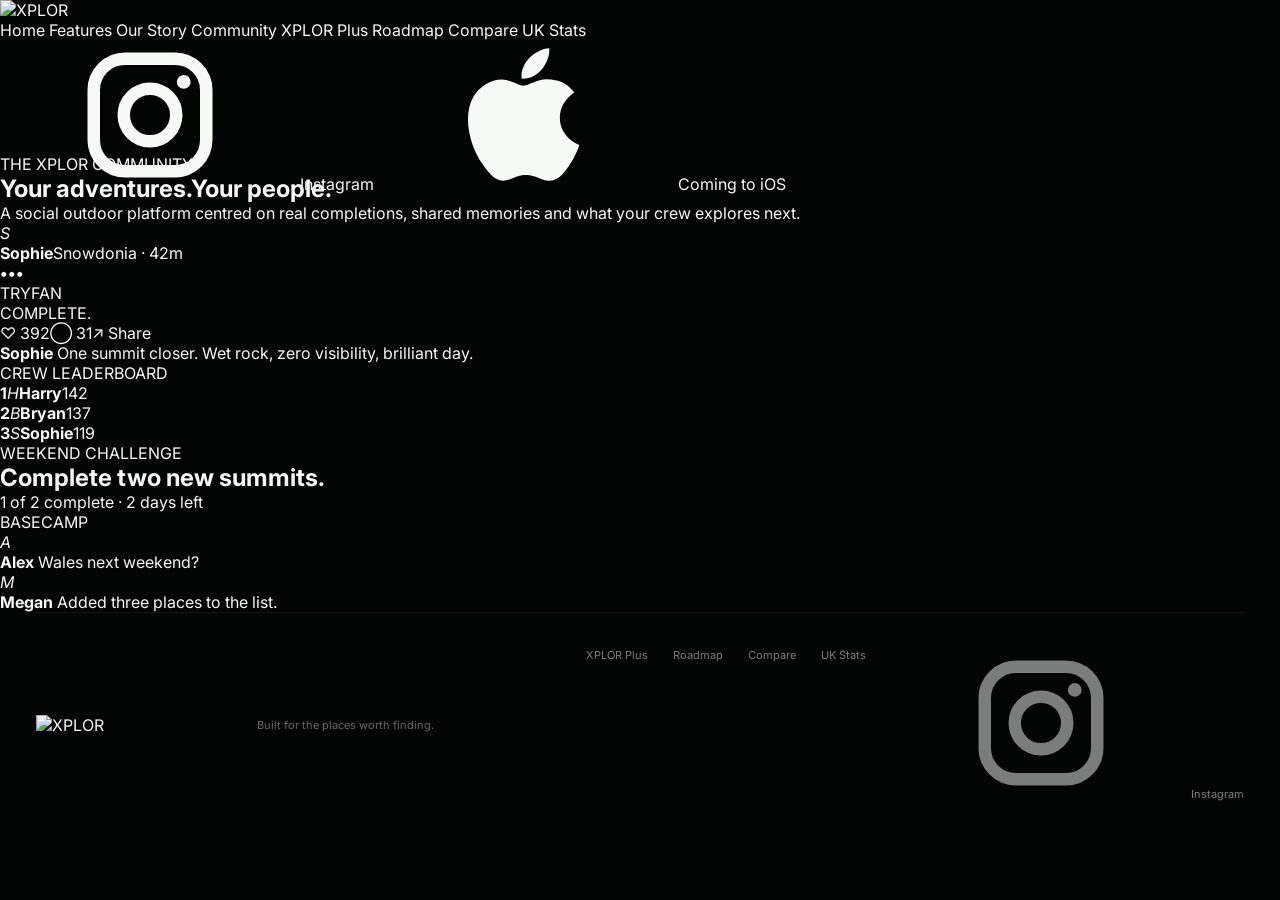
==== commit 5d2713fd: "Refactor community.html for SEO and structure Updated meta tags, added canonical link, and improved " ====
--- a/community.html
+++ b/community.html
@@ -1,302 +1,123 @@
 <!DOCTYPE html>
-<html lang="en">
+<html lang="en-GB">
 <head>
-    <meta charset="UTF-8">
-    <meta name="viewport" content="width=device-width, initial-scale=1, viewport-fit=cover">
-    <meta name="theme-color" content="#020503">
-
-    <title>XPLOR Community — Compare Adventures With Friends</title>
-    <meta name="description" content="Follow friends, compare completed UK summits and adventure locations, share progress and plan what your crew explores next.">
-
-    <link rel="preconnect" href="https://fonts.googleapis.com">
-    <link rel="preconnect" href="https://fonts.gstatic.com" crossorigin>
-    <link href="https://fonts.googleapis.com/css2?family=Inter:wght@400;500;600;700;800;900&display=swap" rel="stylesheet">
-
-    <link rel="stylesheet" href="css/style.css?v=44">
+  <meta charset="UTF-8">
+  <meta name="viewport" content="width=device-width, initial-scale=1, viewport-fit=cover">
+  <meta name="theme-color" content="#020503">
+  <title>XPLOR Community — Compare Adventures With Friends</title>
+  <meta name="description" content="Follow friends, compare UK adventure progress, share achievements and plan what your crew explores next.">
+  <meta name="robots" content="index, follow">
+  <link rel="canonical" href="https://xplorappofficial.co.uk/community.html">
+  <link rel="icon" href="favicon.ico" sizes="any">
+  <link rel="icon" type="image/png" href="favicon.png">
+  <meta property="og:title" content="XPLOR Community — Compare Adventures With Friends">
+  <meta property="og:description" content="Follow friends, compare UK adventure progress, share achievements and plan what your crew explores next.">
+  <meta property="og:type" content="website">
+  <meta property="og:url" content="https://xplorappofficial.co.uk/community.html">
+  <meta property="og:site_name" content="XPLOR">
+  <link rel="preconnect" href="https://fonts.googleapis.com">
+  <link rel="preconnect" href="https://fonts.gstatic.com" crossorigin>
+  <link href="https://fonts.googleapis.com/css2?family=Inter:wght@400;500;600;700;800;900&display=swap" rel="stylesheet">
+  <link rel="stylesheet" href="css/style.css?v=102">
+  
 </head>
-
 <body>
 
-    <header class="site-header" id="siteHeader">
-        <div class="nav-container">
+<svg class="icon-sprite" aria-hidden="true" focusable="false">
+  <symbol id="icon-instagram" viewBox="0 0 24 24">
+    <rect x="3" y="3" width="18" height="18" rx="5" ry="5" fill="none" stroke="currentColor" stroke-width="2"/>
+    <circle cx="12" cy="12" r="4.2" fill="none" stroke="currentColor" stroke-width="2"/>
+    <circle cx="17.4" cy="6.7" r="1.1" fill="currentColor"/>
+  </symbol>
+  <symbol id="icon-apple" viewBox="0 0 24 24">
+    <path fill="currentColor" d="M17.1 12.5c0-2.7 2.2-4 2.3-4.1-1.3-1.9-3.3-2.1-4-2.1-1.7-.2-3.3 1-4.1 1-.8 0-2.1-1-3.5-1-1.8 0-3.5 1.1-4.5 2.7-1.9 3.3-.5 8.2 1.4 10.8.9 1.3 2 2.8 3.4 2.7 1.4-.1 1.9-.9 3.6-.9 1.7 0 2.2.9 3.7.9s2.4-1.3 3.3-2.6c1-1.5 1.5-3 1.5-3.1-.1 0-3.1-1.2-3.1-4.3ZM14.3 4.6c.7-.9 1.2-2.1 1.1-3.3-1.1 0-2.5.8-3.3 1.7-.7.8-1.3 2-1.1 3.2 1.2.1 2.5-.6 3.3-1.6Z"/>
+  </symbol>
+</svg>
 
-            <a href="index.html" class="brand" aria-label="XPLOR home">
-                <span class="brand-icon">X</span>
-                <span class="brand-word">XPLOR</span>
-            </a>
-
-            <nav class="desktop-navigation" aria-label="Main navigation">
-    <a href="index.html">Home</a>
-    <a href="features.html">Features</a>
-    <a href="story.html">Our Story</a>
-    <a href="community.html">Community</a>
-    <a href="roadmap.html">Roadmap</a>
+  <div class="global-noise"></div>
+  <div class="global-glow global-glow-a"></div>
+  <div class="global-glow global-glow-b"></div>
+  
+<header class="site-header" id="siteHeader">
+  <a class="brand" href="index.html" aria-label="XPLOR home">
+    <img src="images/xplor-logo.png" alt="XPLOR">
+  </a>
+  
+<nav class="desktop-nav" aria-label="Main navigation">
+  <a href="index.html">Home</a>
+  <a href="features.html">Features</a>
+  <a href="story.html">Our Story</a>
+  <a href="community.html">Community</a>
+  <a href="plus.html">XPLOR Plus</a>
+  <a href="roadmap.html">Roadmap</a>
+  <a href="compare.html">Compare</a>
+  <a href="stats.html">UK Stats</a>
 </nav>
 
-            <a href="download.html" class="header-button">
-                Coming to iOS
-            </a>
+  <div class="header-actions">
+    <a class="instagram-nav" href="https://www.instagram.com/xplorappofficial" target="_blank" rel="noopener"><svg><use href="#icon-instagram"></use></svg><span>Instagram</span></a>
+    <a class="nav-cta" href="download.html"><svg><use href="#icon-apple"></use></svg><span>Coming to iOS</span></a>
+    <button class="menu-button" id="menuButton" aria-label="Open menu" aria-expanded="false"><span></span><span></span></button>
+  </div>
+</header>
 
-            <button
-                class="menu-button"
-                id="menuButton"
-                type="button"
-                aria-label="Open navigation menu"
-                aria-expanded="false"
-            >
-                <span></span>
-                <span></span>
-            </button>
-
-        </div>
-    </header>
-
-    <div class="mobile-menu" id="mobileMenu">
-    <a href="index.html">Home</a>
-    <a href="features.html">Features</a>
-    <a href="story.html">Our Story</a>
-    <a href="community.html">Community</a>
-    <a href="roadmap.html">Roadmap</a>
-    <a href="download.html" class="mobile-menu-download">Coming to iOS</a>
+<div class="mobile-menu" id="mobileMenu">
+  <a href="index.html">Home</a>
+  <a href="features.html">Features</a>
+  <a href="story.html">Our Story</a>
+  <a href="community.html">Community</a>
+  <a href="plus.html">XPLOR Plus</a>
+  <a href="roadmap.html">Roadmap</a>
+  <a href="compare.html">Compare Apps</a>
+  <a href="stats.html">UK Stats</a>
+  <a href="https://www.instagram.com/xplorappofficial" target="_blank" rel="noopener"><svg class="inline-icon"><use href="#icon-instagram"></use></svg><span>Instagram</span></a>
+  <a href="download.html" class="mobile-highlight">Coming to iOS</a>
 </div>
 
-    <main>
 
-        <section class="v4-page-hero">
-
-            <div class="v4-page-grid"></div>
-            <div class="v4-page-orbit v4-page-orbit-one"></div>
-            <div class="v4-page-orbit v4-page-orbit-two"></div>
-            <div class="v4-page-glow"></div>
-
-            <div class="v4-page-hero-inner">
-
-                <p class="section-eyebrow">
-                    THE XPLOR COMMUNITY
-                </p>
-
-                <h1>
-                    Your adventures.
-                    <span>Your people.</span>
-                </h1>
-
-                <p>
-                    A social outdoor platform centred on real completions, shared memories and the places still waiting.
-                </p>
-
-            </div>
-
-        </section>
-
-        
-<section class="v4-content-section">
-
-    <div class="v4-content-wrap">
-
-        <div class="v4-split-heading">
-
-            <div>
-                <p class="section-eyebrow">SOCIAL, WITHOUT THE NOISE</p>
-
-                <h2>
-                    Built around
-                    real adventures.
-                </h2>
-            </div>
-
-            <p>
-                XPLOR is not about perfect photos and fake lifestyles. It is
-                about the places you completed, the mates you did them with and
-                what you are planning next.
-            </p>
-
-        </div>
-
-        <div class="v4-social-showcase">
-
-            <article class="v4-social-feed-card v4-reveal">
-
-                <div class="v4-social-user">
-                    <i>B</i>
-                    <div>
-                        <strong>Bryan</strong>
-                        <span>Lake District · 1h</span>
-                    </div>
-                    <b>•••</b>
-                </div>
-
-                <div class="v4-social-photo">
-                    <span>HELVELLYN RIDGE</span>
-                </div>
-
-                <div class="v4-social-actions">
-                    <span>♡ 248</span>
-                    <span>◯ 18</span>
-                    <span>↗ Share</span>
-                </div>
-
-                <p>
-                    <strong>Bryan</strong>
-                    Summit 42 done. Windy, wet and completely worth it.
-                </p>
-
-            </article>
-
-            <div class="v4-community-stack">
-
-                <article class="v4-leader-card v4-reveal">
-
-                    <span class="v4-card-kicker">CREW LEADERBOARD</span>
-
-                    <div>
-                        <b>1</b>
-                        <i>H</i>
-                        <strong>Harry</strong>
-                        <span>142 complete</span>
-                    </div>
-
-                    <div>
-                        <b>2</b>
-                        <i>B</i>
-                        <strong>Bryan</strong>
-                        <span>137 complete</span>
-                    </div>
-
-                    <div>
-                        <b>3</b>
-                        <i>S</i>
-                        <strong>Sophie</strong>
-                        <span>119 complete</span>
-                    </div>
-
-                </article>
-
-                <article class="v4-challenge-card v4-reveal">
-
-                    <span class="v4-card-kicker">WEEKEND CHALLENGE</span>
-
-                    <h3>
-                        Complete two new summits
-                    </h3>
-
-                    <div class="v4-challenge-progress">
-                        <i></i>
-                    </div>
-
-                    <p>
-                        1 of 2 completed · 2 days remaining
-                    </p>
-
-                </article>
-
-            </div>
-
-        </div>
-
-    </div>
-
+  <main>
+    
+<section class="page-hero ">
+  <div class="page-grid"></div>
+  <div class="page-contour contour-a"></div>
+  <div class="page-contour contour-b"></div>
+  <div class="page-hero-inner reveal">
+    <p class="eyebrow">THE XPLOR COMMUNITY</p>
+    <h1>Your adventures.<span>Your people.</span></h1>
+    <p>A social outdoor platform centred on real completions, shared memories and what your crew explores next.</p>
+  </div>
 </section>
 
-<section class="v4-content-section v4-dark-shift">
-
-    <div class="v4-content-wrap">
-
-        <div class="section-copy">
-
-            <p class="section-eyebrow">YOUR CREW, YOUR PROGRESS</p>
-
-            <h2>
-                Compare the journey,
-                <span>not just the numbers.</span>
-            </h2>
-
-            <p>
-                Open a friend's profile and see shared locations, completed
-                regions, achievements and the adventures you still have left to
-                do together.
-            </p>
-
-        </div>
-
-        <div class="v4-compare-board v4-reveal">
-
-            <div class="v4-compare-person">
-                <i>H</i>
-                <h3>Harry</h3>
-                <strong>76%</strong>
-                <span>UK explored</span>
-            </div>
-
-            <div class="v4-versus">VS</div>
-
-            <div class="v4-compare-person">
-                <i>B</i>
-                <h3>Bryan</h3>
-                <strong>69%</strong>
-                <span>UK explored</span>
-            </div>
-
-            <div class="v4-compare-stats">
-
-                <div>
-                    <span>Shared summits</span>
-                    <strong>31</strong>
-                </div>
-
-                <div>
-                    <span>Places only you completed</span>
-                    <strong>18</strong>
-                </div>
-
-                <div>
-                    <span>Saved by both</span>
-                    <strong>12</strong>
-                </div>
-
-            </div>
-
-        </div>
-
+<section class="content-section">
+  <div class="content-wrap community-layout">
+    <article class="large-feed reveal">
+      <div class="feed-user"><i>S</i><div><strong>Sophie</strong><span>Snowdonia · 42m</span></div><b>•••</b></div>
+      <div class="large-feed-image"><span>TRYFAN<br>COMPLETE.</span></div>
+      <div class="feed-actions"><span>♡ 392</span><span>◯ 31</span><span>↗ Share</span></div>
+      <p><strong>Sophie</strong> One summit closer. Wet rock, zero visibility, brilliant day.</p>
+    </article>
+    <div class="community-side">
+      <article class="leaderboard reveal"><p class="eyebrow">CREW LEADERBOARD</p><div><b>1</b><i>H</i><strong>Harry</strong><span>142</span></div><div><b>2</b><i>B</i><strong>Bryan</strong><span>137</span></div><div><b>3</b><i>S</i><strong>Sophie</strong><span>119</span></div></article>
+      <article class="challenge reveal"><p class="eyebrow">WEEKEND CHALLENGE</p><h2>Complete two new summits.</h2><div class="challenge-bar"><i></i></div><span>1 of 2 complete · 2 days left</span></article>
+      <article class="crew-chat reveal"><p class="eyebrow">BASECAMP</p><div><i>A</i><p><strong>Alex</strong> Wales next weekend?</p></div><div><i>M</i><p><strong>Megan</strong> Added three places to the list.</p></div></article>
     </div>
-
+  </div>
 </section>
 
-
-        <section class="v4-ios-strip">
-
-            <div>
-                <p class="section-eyebrow">COMING TO IOS</p>
-                <h2>The UK is waiting.</h2>
-            </div>
-
-            <a href="download.html" class="primary-button">
-                <span class="primary-button-content">
-                    See the iOS launch
-                    <span class="button-arrow">↗</span>
-                </span>
-            </a>
-
-        </section>
-
-        <footer class="site-footer">
-    <a href="index.html" class="footer-brand" aria-label="XPLOR home">
-        <span class="brand-icon">X</span>
-        <span class="brand-word">XPLOR</span>
-    </a>
-
-    <p>Built for the places worth finding.</p>
-
-    <div class="footer-links">
-        <a href="features.html">Features</a>
-        <a href="story.html">Our Story</a>
-        <a href="community.html">Community</a>
-        <a href="download.html">Coming to iOS</a>
-    </div>
+  </main>
+  
+<footer class="site-footer">
+  <a class="footer-logo" href="index.html"><img src="images/xplor-logo.png" alt="XPLOR"></a>
+  <p>Built for the places worth finding.</p>
+  <div class="footer-links">
+    <a href="plus.html">XPLOR Plus</a>
+    <a href="roadmap.html">Roadmap</a>
+    <a href="compare.html">Compare</a>
+    <a href="stats.html">UK Stats</a>
+    <a href="https://www.instagram.com/xplorappofficial" target="_blank" rel="noopener"><svg class="inline-icon"><use href="#icon-instagram"></use></svg><span>Instagram</span></a>
+  </div>
 </footer>
 
-    </main>
-
-    <script src="js/main.js?v=44"></script>
-
+  <script src="js/main.js?v=102"></script>
 </body>
 </html>
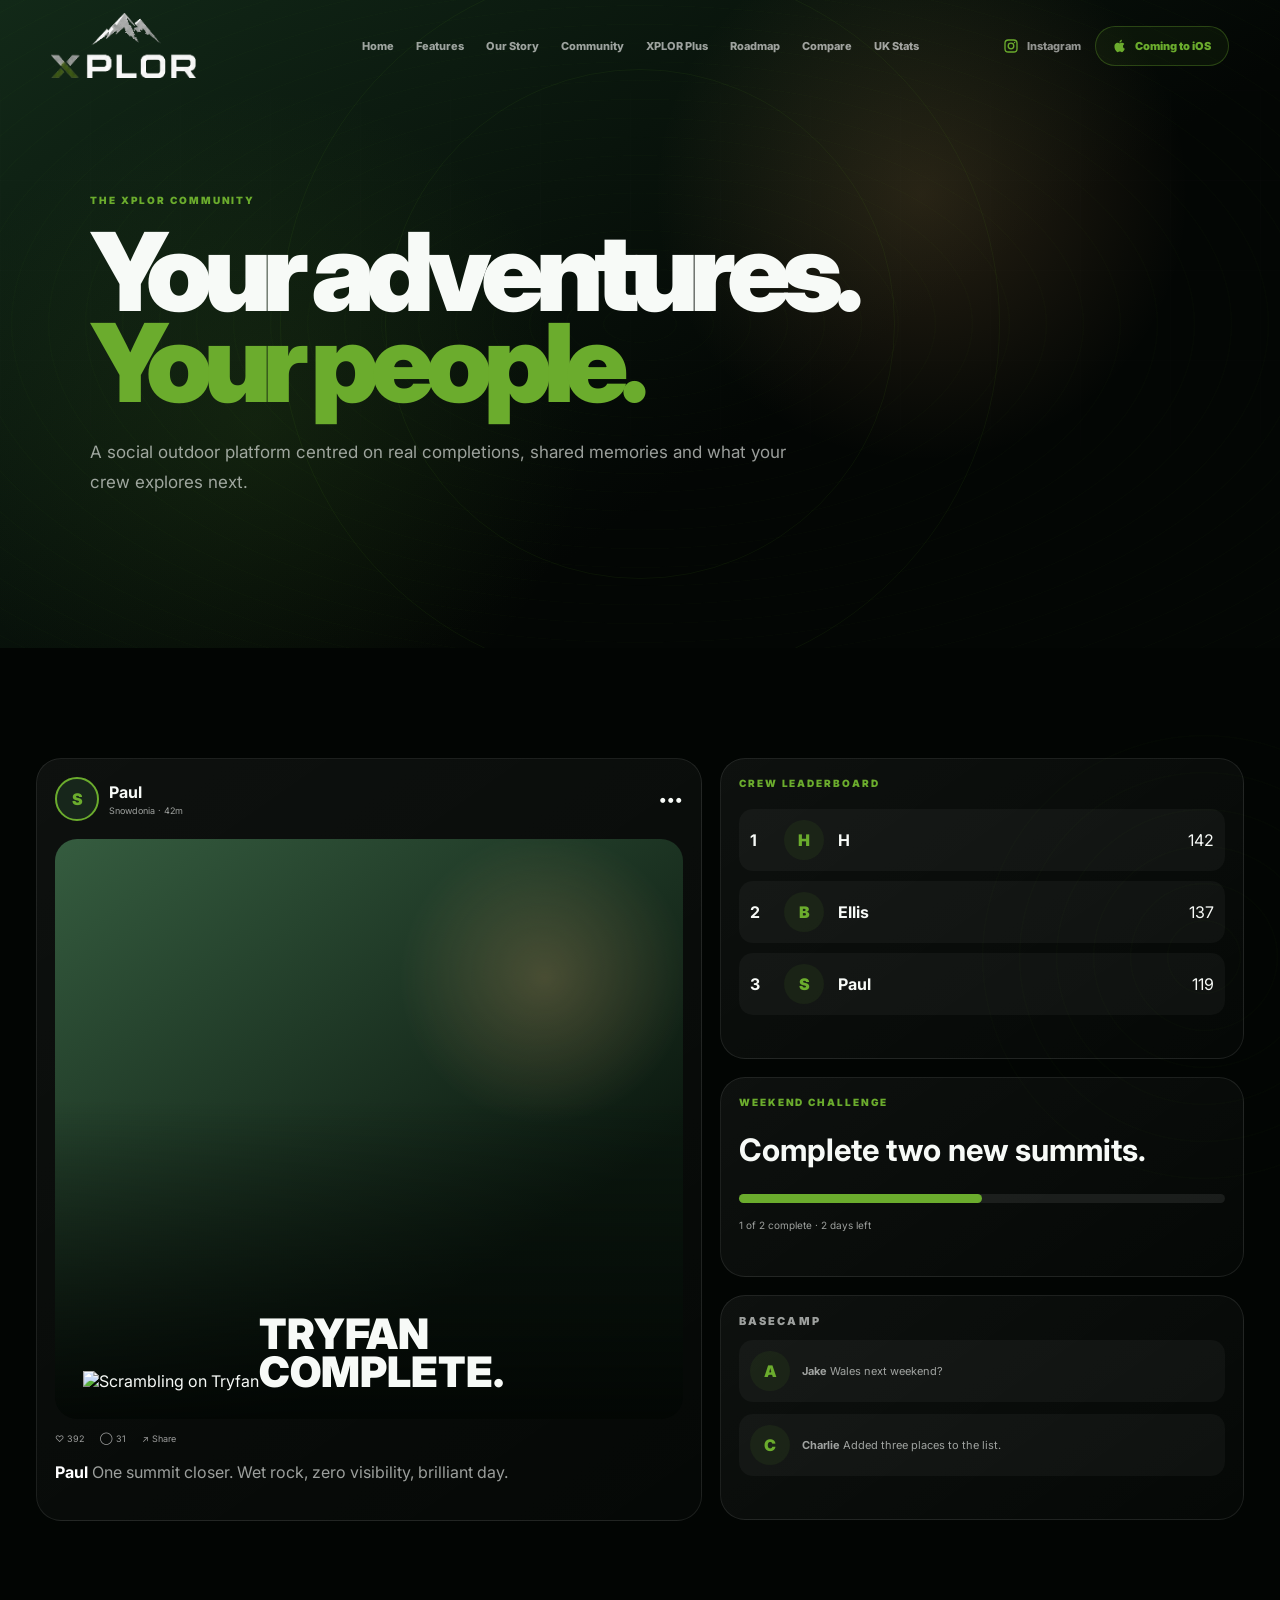
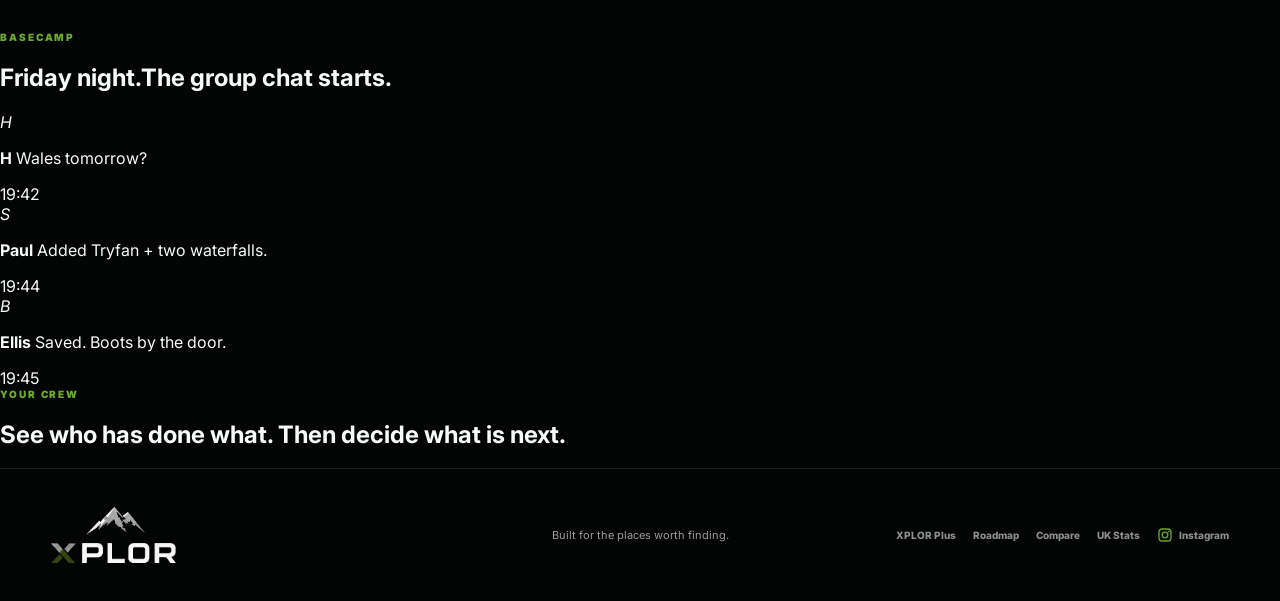
==== commit cef9cf1a: "Update community page title and description" ====
--- a/community.html
+++ b/community.html
@@ -4,8 +4,8 @@
   <meta charset="UTF-8">
   <meta name="viewport" content="width=device-width, initial-scale=1, viewport-fit=cover">
   <meta name="theme-color" content="#020503">
-  <title>XPLOR Community — Compare Adventures With Friends</title>
-  <meta name="description" content="Follow friends, compare UK adventure progress, share achievements and plan what your crew explores next.">
+  <title>XPLOR Community — Hiking With Friends & Adventure Progress</title>
+  <meta name="description" content="Compare UK hiking and adventure progress with friends, share completed summits, caves and waterfalls, follow achievements and plan what your crew explores next.">
   <meta name="robots" content="index, follow">
   <link rel="canonical" href="https://xplorappofficial.co.uk/community.html">
   <link rel="icon" href="favicon.ico" sizes="any">
@@ -18,10 +18,10 @@
   <link rel="preconnect" href="https://fonts.googleapis.com">
   <link rel="preconnect" href="https://fonts.gstatic.com" crossorigin>
   <link href="https://fonts.googleapis.com/css2?family=Inter:wght@400;500;600;700;800;900&display=swap" rel="stylesheet">
-  <link rel="stylesheet" href="css/style.css?v=102">
+  <link rel="stylesheet" href="css/style.css?v=1200">
   
 </head>
-<body>
+<body class="page-community">
 
 <svg class="icon-sprite" aria-hidden="true" focusable="false">
   <symbol id="icon-instagram" viewBox="0 0 24 24">
@@ -91,20 +91,21 @@
 <section class="content-section">
   <div class="content-wrap community-layout">
     <article class="large-feed reveal">
-      <div class="feed-user"><i>S</i><div><strong>Sophie</strong><span>Snowdonia · 42m</span></div><b>•••</b></div>
-      <div class="large-feed-image"><span>TRYFAN<br>COMPLETE.</span></div>
+      <div class="feed-user"><i>S</i><div><strong>Paul</strong><span>Snowdonia · 42m</span></div><b>•••</b></div>
+      <div class="large-feed-image b12-tryfan-post"><img src="images/scramble-02.png" alt="Scrambling on Tryfan"><span>TRYFAN<br>COMPLETE.</span></div>
       <div class="feed-actions"><span>♡ 392</span><span>◯ 31</span><span>↗ Share</span></div>
-      <p><strong>Sophie</strong> One summit closer. Wet rock, zero visibility, brilliant day.</p>
-    </article>
+      <p><strong>Paul</strong> One summit closer. Wet rock, zero visibility, brilliant day.</p></article>
     <div class="community-side">
-      <article class="leaderboard reveal"><p class="eyebrow">CREW LEADERBOARD</p><div><b>1</b><i>H</i><strong>Harry</strong><span>142</span></div><div><b>2</b><i>B</i><strong>Bryan</strong><span>137</span></div><div><b>3</b><i>S</i><strong>Sophie</strong><span>119</span></div></article>
+      <article class="leaderboard reveal"><p class="eyebrow">CREW LEADERBOARD</p><div><b>1</b><i>H</i><strong>H</strong><span>142</span></div><div><b>2</b><i>B</i><strong>Ellis</strong><span>137</span></div><div><b>3</b><i>S</i><strong>Paul</strong><span>119</span></div></article>
       <article class="challenge reveal"><p class="eyebrow">WEEKEND CHALLENGE</p><h2>Complete two new summits.</h2><div class="challenge-bar"><i></i></div><span>1 of 2 complete · 2 days left</span></article>
-      <article class="crew-chat reveal"><p class="eyebrow">BASECAMP</p><div><i>A</i><p><strong>Alex</strong> Wales next weekend?</p></div><div><i>M</i><p><strong>Megan</strong> Added three places to the list.</p></div></article>
+      <article class="crew-chat reveal"><p class="eyebrow">BASECAMP</p><div><i>A</i><p><strong>Jake</strong> Wales next weekend?</p></div><div><i>C</i><p><strong>Charlie</strong> Added three places to the list.</p></div></article>
     </div>
   </div>
 </section>
 
-  </main>
+  <section class="basecamp-strip reveal"><div><p class="eyebrow">BASECAMP</p><h2>Friday night.<span>The group chat starts.</span></h2></div><div class="basecamp-messages"><div><i>H</i><p><strong>H</strong> Wales tomorrow?</p><span>19:42</span></div><div><i>S</i><p><strong>Paul</strong> Added Tryfan + two waterfalls.</p><span>19:44</span></div><div><i>B</i><p><strong>Ellis</strong> Saved. Boots by the door.</p><span>19:45</span></div></div></section>
+<section class="b8-photo-break reveal" style="--img:url('../images/waterfall-02.png')"><div><p class="eyebrow">YOUR CREW</p><h2>See who has done what. Then decide what is next.</h2></div></section>
+</main>
   
 <footer class="site-footer">
   <a class="footer-logo" href="index.html"><img src="images/xplor-logo.png" alt="XPLOR"></a>
@@ -118,6 +119,6 @@
   </div>
 </footer>
 
-  <script src="js/main.js?v=102"></script>
+  <script src="js/main.js?v=1200"></script>
 </body>
 </html>
--- a/css/style.css
+++ b/css/style.css
@@ -1,1943 +1,908 @@
+
+:root{
+  --black:#020503;--black2:#050906;--white:#f7faf7;--muted:rgba(247,250,247,.62);
+  --green:#6bac2d;--gold:#ffbb37;--blue:#3ca6ff;--purple:#a06cff;--orange:#ff7a33;
+  --line:rgba(255,255,255,.09);--panel:rgba(255,255,255,.035);
+  --ease:cubic-bezier(.16,1,.3,1);--container:1380px
+}
+*{box-sizing:border-box}html{scroll-behavior:smooth;background:var(--black)}
+body{margin:0;min-width:320px;overflow-x:hidden;color:var(--white);background:var(--black);font-family:Inter,Arial,sans-serif;-webkit-font-smoothing:antialiased}
+body.menu-open{overflow:hidden}a{color:inherit;text-decoration:none}button{font:inherit}img{display:block;max-width:100%}
+.global-noise{position:fixed;inset:0;z-index:-1;pointer-events:none;opacity:.03;background-image:url("data:image/svg+xml,%3Csvg viewBox='0 0 180 180' xmlns='http://www.w3.org/2000/svg'%3E%3Cfilter id='n'%3E%3CfeTurbulence type='fractalNoise' baseFrequency='.82' numOctaves='2' stitchTiles='stitch'/%3E%3C/filter%3E%3Crect width='100%25' height='100%25' filter='url(%23n)'/%3E%3C/svg%3E")}
+.global-glow{position:fixed;z-index:-2;width:42vw;height:42vw;border-radius:50%;filter:blur(110px);opacity:.1;pointer-events:none}.global-glow-a{top:5%;right:-20%;background:var(--green)}.global-glow-b{bottom:0;left:-20%;background:var(--gold)}
+.site-header{position:fixed;inset:0 0 auto;z-index:1000;display:grid;grid-template-columns:1fr auto 1fr;align-items:center;height:92px;padding:0 4vw;border-bottom:1px solid transparent;transition:.3s var(--ease)}
+.site-header.scrolled{height:76px;border-color:var(--line);background:rgba(2,5,3,.82);backdrop-filter:blur(20px)}
+.brand{width:145px}.brand img{width:100%;height:auto}.desktop-nav{display:flex;align-items:center;gap:22px}.desktop-nav a{color:rgba(255,255,255,.6);font-size:11px;font-weight:800;transition:.25s}.desktop-nav a:hover{color:var(--green)}
+.header-actions{display:flex;justify-content:flex-end;align-items:center;gap:14px}.instagram-nav{color:rgba(255,255,255,.55);font-size:11px;font-weight:800}.nav-cta{padding:12px 17px;border:1px solid rgba(107,172,45,.32);border-radius:999px;color:var(--green);background:rgba(107,172,45,.07);font-size:11px;font-weight:900}
+.menu-button{display:none;width:45px;height:45px;border:1px solid var(--line);border-radius:50%;color:white;background:rgba(255,255,255,.035)}.menu-button span{display:block;width:18px;height:1px;margin:6px auto;background:#fff}
+.mobile-menu{position:fixed;inset:76px 0 auto;z-index:999;display:none;grid-template-columns:1fr 1fr;gap:10px;padding:18px;border-bottom:1px solid var(--line);background:rgba(2,5,3,.97);backdrop-filter:blur(20px)}.mobile-menu.active{display:grid}.mobile-menu a{padding:14px;border-radius:13px;background:rgba(255,255,255,.035);font-size:13px;font-weight:800}.mobile-highlight{color:var(--green)}
+.eyebrow{margin:0 0 20px;color:var(--green);font-size:10px;font-weight:900;letter-spacing:.19em}.button{display:inline-flex;align-items:center;justify-content:center;gap:18px;min-height:51px;padding:0 21px;border-radius:999px;font-size:12px;font-weight:900;transition:.3s var(--ease)}.button-primary{color:#061005;background:var(--green);box-shadow:0 18px 50px rgba(107,172,45,.15)}.button-ghost{border:1px solid var(--line);background:rgba(255,255,255,.035)}
+.hero{position:relative;min-height:100svh;overflow:hidden;background:var(--black)}.hero-bg{position:absolute;inset:0;background:linear-gradient(90deg,rgba(2,5,3,.98),rgba(2,5,3,.8) 44%,rgba(2,5,3,.35) 75%,rgba(2,5,3,.75)),radial-gradient(circle at 78% 28%,rgba(219,159,81,.24),transparent 28%),linear-gradient(145deg,#17341e,#071009 58%,#020503)}
+.hero-grid,.page-grid,.ios-grid{position:absolute;inset:0;opacity:.075;background-image:linear-gradient(rgba(255,255,255,.11) 1px,transparent 1px),linear-gradient(90deg,rgba(255,255,255,.11) 1px,transparent 1px);background-size:90px 90px;mask-image:linear-gradient(to bottom,transparent,black 30%,transparent)}
+.hero-light{position:absolute;border-radius:50%;filter:blur(90px)}.light-green{bottom:4%;left:7%;width:430px;height:430px;background:rgba(67,183,71,.12)}.light-gold{top:10%;right:7%;width:470px;height:470px;background:rgba(219,159,81,.15)}
+.hero-mountain{position:absolute;right:-5%;bottom:-8%;left:-5%;clip-path:polygon(0 75%,10% 61%,20% 69%,31% 35%,41% 55%,51% 18%,61% 50%,71% 29%,81% 59%,91% 35%,100% 54%,100% 100%,0 100%)}.mountain-back{height:53%;opacity:.55;background:#0d1b10}.mountain-front{bottom:-16%;height:54%;background:#020503;transform:scale(1.12)}
+.particles i{position:absolute;z-index:3;width:4px;height:4px;border-radius:50%;background:var(--green);box-shadow:0 0 18px var(--green);animation:float 6s ease-in-out infinite}.particles i:nth-child(1){top:27%;left:8%}.particles i:nth-child(2){top:68%;left:17%;animation-delay:-1s}.particles i:nth-child(3){top:30%;right:29%;animation-delay:-2s}.particles i:nth-child(4){bottom:20%;right:6%;animation-delay:-3s}.particles i:nth-child(5){top:75%;left:49%;animation-delay:-4s}.particles i:nth-child(6){top:14%;left:55%;animation-delay:-2.5s}@keyframes float{50%{transform:translateY(-20px);opacity:1}0%,100%{opacity:.25}}
+.hero-inner{position:relative;z-index:10;display:grid;grid-template-columns:minmax(450px,.9fr) minmax(620px,1.1fr);align-items:center;gap:25px;width:min(calc(100% - 72px),var(--container));min-height:100svh;margin:auto;padding:130px 0 75px}.hero-copy{max-width:700px}.hero h1{margin:0;font-size:clamp(68px,7.3vw,120px);font-weight:900;line-height:.85;letter-spacing:-.075em}.hero h1 span{display:block;color:var(--green)}.hero-description{max-width:620px;margin-top:30px;color:var(--muted);font-size:16px;line-height:1.75}.hero-actions{display:flex;gap:13px;margin-top:33px}.hero-mini-stats{display:flex;gap:35px;margin-top:43px}.hero-mini-stats div{display:flex;flex-direction:column;gap:5px}.hero-mini-stats strong{font-size:12px}.hero-mini-stats span{color:rgba(255,255,255,.4);font-size:8px;text-transform:uppercase;letter-spacing:.08em}
+.phone-stage{position:relative;height:690px;perspective:1500px}.phone-aura{position:absolute;top:50%;left:50%;width:620px;height:620px;border-radius:50%;background:radial-gradient(circle,rgba(107,172,45,.12),transparent 65%);filter:blur(20px);transform:translate(-50%,-50%)}.phone{position:absolute;width:245px;height:525px;will-change:transform}.phone-left{top:115px;left:0;z-index:1;transform:rotateY(12deg) rotateZ(-8deg) scale(.9)}.phone-centre{top:48px;left:50%;z-index:3;transform:translateX(-50%) rotateY(-2deg) scale(1.02)}.phone-right{top:120px;right:0;z-index:2;transform:rotateY(-12deg) rotateZ(8deg) scale(.9)}
+.phone-shell{position:relative;width:100%;height:100%;padding:8px;border:1px solid rgba(255,255,255,.4);border-radius:44px;background:linear-gradient(145deg,#898d8a,#1b1d1c 17%,#040504 62%,#737774);box-shadow:0 50px 90px rgba(0,0,0,.7),inset 0 0 0 1px rgba(255,255,255,.13)}.island{position:absolute;top:18px;left:50%;z-index:4;width:78px;height:24px;border-radius:20px;background:#010201;transform:translateX(-50%)}.screen{position:relative;height:100%;overflow:hidden;padding:60px 16px 18px;border-radius:36px;background:radial-gradient(circle at 50% 18%,rgba(107,172,45,.14),transparent 28%),linear-gradient(#0a140d,#030503 70%)}.screen-brand{text-align:center;color:var(--green);font-size:14px;font-weight:900;letter-spacing:.12em}
+.screen-map{position:relative;height:320px;margin-top:18px;border-radius:22px;background:linear-gradient(30deg,transparent 48%,rgba(255,255,255,.08) 49%,transparent 51%),radial-gradient(circle at 45% 40%,rgba(107,172,45,.15),transparent 25%),#0e2c22;background-size:55px 55px,auto,auto}.screen-map:before{content:"";position:absolute;inset:12% 26%;border-radius:45% 55% 44% 56%;background:#397d68;transform:rotate(11deg)}.pin,.dot{position:absolute;z-index:2;width:18px;height:18px;border:4px solid white;border-radius:50%;background:var(--green);box-shadow:0 0 18px rgba(107,172,45,.45)}.p1{top:20%;left:44%}.p2{top:43%;left:58%}.p3{bottom:22%;left:35%}.p4{bottom:17%;right:18%}
+.screen-card{display:flex;flex-direction:column;gap:4px;margin-top:14px;padding:13px;border-radius:16px;background:rgba(255,255,255,.035)}.screen-card small,.screen-card span{color:rgba(255,255,255,.43);font-size:7px}.screen-card strong{font-size:12px}
+.phone-ring{display:grid;place-items:center;width:180px;height:180px;margin:38px auto 28px;border-radius:50%;background:conic-gradient(var(--green) 0deg 101deg,rgba(255,255,255,.08) 101deg 360deg)}.phone-ring:before{content:"";position:absolute;width:145px;height:145px;border-radius:50%;background:#071009}.phone-ring div{position:relative;z-index:2;display:flex;flex-direction:column;align-items:center}.phone-ring strong{font-size:42px}.phone-ring span{color:rgba(255,255,255,.45);font-size:7px;letter-spacing:.13em}.phone-stats{display:grid;grid-template-columns:repeat(3,1fr);gap:6px}.phone-stats div{display:flex;flex-direction:column;align-items:center;gap:3px;padding:10px 4px;border-radius:12px;background:rgba(255,255,255,.035)}.phone-stats b{font-size:14px}.phone-stats span{color:rgba(255,255,255,.4);font-size:6px}
+.profile-screen{display:flex;flex-direction:column;align-items:center}.avatar{display:grid;place-items:center;width:90px;height:90px;margin-top:13px;border:4px solid var(--green);border-radius:50%;color:var(--green);background:#17261b;font-size:33px;font-weight:900}.profile-screen h3{margin:14px 0 4px;font-size:24px}.rank{color:var(--green);font-size:7px;font-weight:900;letter-spacing:.15em}.profile-number{margin-top:28px;font-size:54px;font-weight:900}.profile-screen>small{color:rgba(255,255,255,.42);font-size:7px;letter-spacing:.12em}.badges{display:flex;gap:9px;margin-top:30px}.badges i{display:grid;place-items:center;width:43px;height:43px;border-radius:14px;color:var(--green);background:rgba(107,172,45,.08);font-style:normal}
+.home-statement,.home-feature-grid,.home-story,.home-community,.plus-teaser{width:min(calc(100% - 72px),1280px);margin:auto}.home-statement{padding:120px 0 95px}.home-statement h2,.section-heading h2{max-width:1120px;margin:0;font-size:clamp(48px,6.3vw,92px);line-height:.92;letter-spacing:-.065em}.home-statement h2 span,.section-heading h2 span{display:block;color:rgba(255,255,255,.27)}.home-statement>p:last-child{max-width:760px;margin-top:28px;color:var(--muted);font-size:17px;line-height:1.75}
+.home-feature-grid{display:grid;grid-template-columns:1.25fr .75fr;gap:17px;padding-bottom:110px}.home-card{position:relative;min-height:390px;overflow:hidden;padding:28px;border:1px solid var(--line);border-radius:28px;background:radial-gradient(circle at 100% 0,rgba(107,172,45,.08),transparent 35%),linear-gradient(145deg,rgba(255,255,255,.05),rgba(255,255,255,.015))}.home-card-wide{grid-row:span 2;min-height:797px}.home-card h2{margin:0;font-size:clamp(37px,4.5vw,66px);line-height:.94;letter-spacing:-.055em}.home-card p{max-width:600px;color:var(--muted);line-height:1.7}.home-card a,.home-story a,.home-community a{display:inline-block;margin-top:14px;color:var(--green);font-size:12px;font-weight:900}.uk-map-visual{position:absolute;right:28px;bottom:28px;left:28px;height:390px;border-radius:23px;background:linear-gradient(30deg,transparent 48%,rgba(255,255,255,.08) 49%,transparent 51%),#0d281d;background-size:65px 65px}.uk-shape{position:absolute;inset:8% 31%;border-radius:44% 56% 48% 52%;background:linear-gradient(145deg,#43816a,#224b3b);transform:rotate(12deg)}.d1{top:20%;left:44%}.d2{top:40%;left:55%}.d3{top:58%;left:47%}.d4{bottom:19%;left:35%}
+.home-progress{position:absolute;right:25px;bottom:25px;left:25px;padding:19px;border-radius:18px;background:rgba(255,255,255,.035)}.home-progress strong{color:var(--green);font-size:34px}.home-progress span{display:block;height:8px;margin-top:14px;border-radius:99px;background:rgba(255,255,255,.08)}.home-progress i{display:block;width:28%;height:100%;border-radius:inherit;background:var(--green)}
+.friend-stack{position:absolute;right:25px;bottom:35px;left:25px;display:flex}.friend-stack i{display:grid;place-items:center;width:59px;height:59px;margin-left:-9px;border:3px solid #070b08;border-radius:50%;color:var(--green);background:#192a1e;font-style:normal;font-weight:900}.friend-stack i:first-child{margin-left:0}
+.home-story,.home-community{display:grid;grid-template-columns:1fr .95fr;gap:75px;padding:110px 0;border-top:1px solid var(--line)}.home-story h2,.home-community h2,.plus-teaser h2{margin:0;font-size:clamp(45px,5.8vw,82px);line-height:.92;letter-spacing:-.06em}.home-story h2 span,.plus-teaser h2 span{display:block;color:var(--green)}.home-story blockquote{margin:0 0 25px;padding:22px 0 22px 25px;border-left:2px solid var(--green);font-size:clamp(24px,2.8vw,40px);font-weight:800;line-height:1.25}.home-story p,.home-community p,.plus-teaser p{color:var(--muted);font-size:16px;line-height:1.75}
+.home-community{grid-template-columns:.72fr 1.28fr;align-items:center}.social-preview{display:grid;grid-template-columns:1fr .82fr;gap:15px}.feed-card,.versus-card,.large-feed,.leaderboard,.challenge,.crew-chat{padding:18px;border:1px solid var(--line);border-radius:25px;background:linear-gradient(145deg,rgba(255,255,255,.05),rgba(255,255,255,.015))}.feed-user{display:grid;grid-template-columns:44px 1fr auto;align-items:center;gap:10px}.feed-user i{display:grid;place-items:center;width:44px;height:44px;border:2px solid var(--green);border-radius:50%;color:var(--green);background:#17261b;font-style:normal;font-weight:900}.feed-user div{display:flex;flex-direction:column;gap:3px}.feed-user span{color:var(--muted);font-size:9px}.feed-photo{display:flex;align-items:flex-end;height:320px;margin-top:15px;padding:18px;border-radius:19px;background:linear-gradient(to top,rgba(2,5,3,.9),transparent 55%),radial-gradient(circle at 78% 24%,rgba(213,165,110,.25),transparent 22%),linear-gradient(145deg,#355c3f,#0b180f 72%)}.feed-photo span{font-size:24px;font-weight:900}.feed-actions{display:flex;gap:16px;margin-top:14px;color:rgba(255,255,255,.6);font-size:9px}
+.versus-card{display:flex;flex-direction:column}.versus-head{display:grid;grid-template-columns:1fr auto 1fr;align-items:center;gap:8px;margin-top:18px}.versus-head>div{display:flex;flex-direction:column;align-items:center}.versus-head i{display:grid;place-items:center;width:55px;height:55px;border:2px solid var(--green);border-radius:50%;color:var(--green);background:#17261b;font-style:normal;font-weight:900}.versus-head b{margin-top:8px;color:var(--green);font-size:24px}.versus-head span{font-size:9px}.versus-head>strong{color:rgba(255,255,255,.2);font-size:10px}.versus-lines{display:flex;flex-direction:column;gap:8px;margin-top:auto}.versus-lines div{display:flex;justify-content:space-between;padding:12px;border-radius:12px;background:rgba(255,255,255,.035)}.versus-lines span{color:var(--muted);font-size:8px}.versus-lines b{font-size:12px}
+.plus-teaser{display:grid;grid-template-columns:1fr auto;align-items:center;gap:50px;padding:85px 0;border-top:1px solid var(--line)}.plus-price{display:flex;flex-direction:column;align-items:flex-end}.plus-price strong{color:var(--green);font-size:90px;line-height:.85;letter-spacing:-.08em}.plus-price span{color:var(--muted);font-size:11px}.plus-price a{margin-top:20px;color:var(--green);font-size:12px;font-weight:900}
+.ios-finale{position:relative;display:grid;place-items:center;min-height:78vh;padding:100px 25px;overflow:hidden;text-align:center;background:radial-gradient(circle at 50% 42%,rgba(107,172,45,.12),transparent 30%),#020503}.ios-copy{position:relative;z-index:2;max-width:1000px}.ios-copy h2{margin:0;font-size:clamp(58px,8vw,120px);line-height:.86;letter-spacing:-.075em}.ios-copy p{color:var(--muted);font-size:17px}.ios-actions{display:flex;justify-content:center;gap:12px;margin-top:30px}.ios-orbit{position:absolute;border:1px solid rgba(107,172,45,.09);border-radius:50%}.orbit-a{width:700px;height:700px}.orbit-b{width:500px;height:500px}
+.page-hero{position:relative;display:grid;place-items:center;min-height:72vh;padding:145px 36px 85px;overflow:hidden;background:radial-gradient(circle at 72% 30%,rgba(215,163,95,.17),transparent 26%),radial-gradient(circle at 20% 65%,rgba(107,172,45,.1),transparent 30%),linear-gradient(145deg,#122918,#030604 62%)}.page-contour{position:absolute;border:1px solid rgba(107,172,45,.08);border-radius:50%}.contour-a{width:720px;height:720px}.contour-b{width:510px;height:510px}.page-hero-inner{position:relative;z-index:2;width:min(100%,1100px)}.page-hero h1{max-width:1000px;margin:0;font-size:clamp(58px,8.5vw,125px);font-weight:900;line-height:.84;letter-spacing:-.075em}.page-hero h1 span{display:block;color:var(--green)}.page-hero-inner>p:last-child{max-width:720px;margin-top:29px;color:var(--muted);font-size:17px;line-height:1.75}
+.content-section{position:relative;padding:110px 36px;background:var(--black)}.dark-section,.free-plus-section{background:radial-gradient(circle at 15% 20%,rgba(107,172,45,.06),transparent 28%),#040705}.content-wrap{width:min(100%,1280px);margin:auto}.compact-cta{display:flex;align-items:center;justify-content:space-between;gap:30px;padding:65px max(36px,calc((100vw - 1280px)/2));border-top:1px solid var(--line);border-bottom:1px solid var(--line);background:radial-gradient(circle at 78% 50%,rgba(107,172,45,.12),transparent 25%),#050806}.compact-cta h2{max-width:800px;margin:0;font-size:clamp(37px,4.6vw,67px);line-height:.95;letter-spacing:-.055em}
+.feature-story-list{display:flex;flex-direction:column;gap:65px}.feature-story{display:grid;grid-template-columns:auto .8fr 1.2fr;align-items:center;gap:35px;min-height:520px;padding:32px;border:1px solid var(--line);border-radius:30px;background:linear-gradient(145deg,rgba(255,255,255,.05),rgba(255,255,255,.015))}.feature-story-reverse{grid-template-columns:auto 1.2fr .8fr}.feature-story-reverse .feature-copy{order:3}.feature-story-reverse .feature-visual{order:2}.feature-number{align-self:start;color:rgba(255,255,255,.2);font-size:11px;font-weight:800}.feature-copy h2{margin:0;font-size:clamp(35px,4.5vw,64px);line-height:.96;letter-spacing:-.055em}.feature-copy p{color:var(--muted);line-height:1.75}.feature-visual{position:relative;display:grid;place-items:center;min-height:390px;overflow:hidden;border-radius:24px;background:radial-gradient(circle at 50% 40%,rgba(107,172,45,.12),transparent 28%),#0a150e}.summit-lines{position:absolute;inset:0;background:linear-gradient(35deg,transparent 48%,rgba(255,255,255,.07) 49%,transparent 51%);background-size:60px 60px}.summit-pin{z-index:2;color:var(--green);font-size:68px}.summit-visual strong{z-index:2;margin-top:-40px;font-size:55px}.summit-visual small{z-index:2;color:var(--muted);font-size:9px}.category-visual{grid-template-columns:repeat(3,1fr);gap:15px;padding:35px}.category-visual i{display:grid;place-items:center;width:95px;height:95px;border-radius:26px;color:var(--green);background:rgba(107,172,45,.08);font-size:38px;font-style:normal}.category-visual span{grid-column:1/-1;color:var(--muted);font-size:10px;letter-spacing:.15em}.large-ring{display:flex;flex-direction:column;align-items:center;justify-content:center;width:220px;height:220px;border-radius:50%;background:conic-gradient(var(--green) 0deg 274deg,rgba(255,255,255,.08) 274deg 360deg);box-shadow:inset 0 0 0 20px #071009}.large-ring strong{font-size:49px}.large-ring span{color:var(--muted);font-size:8px}.mini-bars{position:absolute;right:30px;bottom:30px;left:30px;display:flex;flex-direction:column;gap:10px}.mini-bars i{display:block;width:var(--w);height:7px;border-radius:99px;background:var(--green)}.crew-visual{grid-template-columns:1fr auto 1fr;gap:25px}.crew-visual>div{display:flex;flex-direction:column;align-items:center}.crew-visual i{display:grid;place-items:center;width:100px;height:100px;border:3px solid var(--green);border-radius:50%;color:var(--green);background:#17261b;font-size:32px;font-style:normal;font-weight:900}.crew-visual strong{margin-top:15px;font-size:38px}.crew-visual span{color:var(--muted);font-size:9px}.crew-visual>b{color:rgba(255,255,255,.2)}
+.story-timeline{position:relative}.story-timeline:before{content:"";position:absolute;top:0;bottom:0;left:54px;width:1px;background:linear-gradient(var(--green),rgba(107,172,45,.08))}.story-step{position:relative;display:grid;grid-template-columns:110px 1fr;gap:35px;min-height:300px;padding:0 0 85px}.story-step>span{position:relative;z-index:2;display:grid;place-items:center;width:58px;height:58px;border:1px solid rgba(107,172,45,.4);border-radius:50%;color:var(--green);background:#071009;font-size:11px;font-weight:900}.story-step h2{max-width:850px;margin:0;font-size:clamp(38px,5vw,72px);line-height:.95;letter-spacing:-.055em}.story-step p{max-width:850px;color:var(--muted);font-size:18px;line-height:1.85}.story-step blockquote{max-width:700px;margin:25px 0 0;padding:24px;border-left:2px solid var(--green);color:var(--green);background:rgba(107,172,45,.045);font-size:23px;font-weight:800}.story-finale{padding:55px 35px;border:1px solid rgba(107,172,45,.2);border-radius:30px;background:radial-gradient(circle at 80% 30%,rgba(107,172,45,.11),transparent 30%),rgba(255,255,255,.025)}
+.community-layout{display:grid;grid-template-columns:1.12fr .88fr;gap:18px}.large-feed-image{display:flex;align-items:flex-end;height:580px;margin-top:18px;padding:28px;border-radius:22px;background:linear-gradient(to top,rgba(2,5,3,.92),transparent 55%),radial-gradient(circle at 78% 24%,rgba(213,165,110,.25),transparent 22%),linear-gradient(145deg,#355c3f,#0b180f 72%)}.large-feed-image span{font-size:42px;font-weight:900;line-height:.9}.large-feed>p{color:var(--muted);line-height:1.6}.large-feed>p strong{color:white}.community-side{display:grid;gap:18px}.leaderboard>div{display:grid;grid-template-columns:25px 45px 1fr auto;align-items:center;gap:9px;margin-top:10px;padding:11px;border-radius:14px;background:rgba(255,255,255,.035)}.leaderboard i,.crew-chat i{display:grid;place-items:center;width:40px;height:40px;border-radius:50%;color:var(--green);background:rgba(107,172,45,.08);font-style:normal;font-weight:900}.challenge h2{font-size:31px;line-height:1.05}.challenge-bar{height:9px;margin:28px 0 10px;border-radius:99px;background:rgba(255,255,255,.08)}.challenge-bar i{display:block;width:50%;height:100%;border-radius:inherit;background:var(--green)}.challenge>span{color:var(--muted);font-size:10px}.crew-chat>div{display:flex;align-items:center;gap:12px;margin-top:12px;padding:11px;border-radius:14px;background:rgba(255,255,255,.035)}.crew-chat p{margin:0;color:var(--muted);font-size:11px}
+.plus-price-section{display:grid;place-items:center;padding:85px 25px;text-align:center;background:radial-gradient(circle,rgba(107,172,45,.1),transparent 55%),#020503}.plus-price-main{display:flex;align-items:baseline;gap:14px}.plus-price-main span{color:var(--green);font-size:10px;font-weight:900;letter-spacing:.15em}.plus-price-main strong{font-size:clamp(100px,14vw,190px);line-height:.8;letter-spacing:-.09em}.plus-price-main b{color:var(--muted);font-size:12px}.plus-price-section>p{max-width:650px;color:var(--muted);line-height:1.7}
+.plus-bento{display:grid;grid-template-columns:repeat(2,1fr);gap:17px}.plus-card{position:relative;min-height:410px;overflow:hidden;padding:28px;border:1px solid var(--line);border-radius:28px;background:radial-gradient(circle at 100% 0,rgba(107,172,45,.08),transparent 35%),linear-gradient(145deg,rgba(255,255,255,.05),rgba(255,255,255,.015))}.plus-card-wide{grid-column:1/-1;min-height:480px}.plus-card h2{max-width:750px;margin:0;font-size:clamp(34px,4.7vw,68px);line-height:.94;letter-spacing:-.055em}.plus-card p{max-width:700px;color:var(--muted);line-height:1.7}.offline-visual{position:absolute;right:28px;bottom:28px;left:28px;display:grid;grid-template-columns:1fr auto auto;align-items:center;gap:15px;padding:20px;border-radius:18px;background:rgba(255,255,255,.045)}.offline-visual span{font-size:12px;font-weight:900}.offline-visual strong{color:var(--green)}.offline-visual i{display:grid;place-items:center;width:36px;height:36px;border-radius:12px;color:#061005;background:var(--green);font-style:normal}.plus-stat-ring{display:flex;flex-direction:column;align-items:center;justify-content:center;width:210px;height:210px;margin:45px auto 0;border-radius:50%;background:conic-gradient(var(--green) 0deg 322deg,rgba(255,255,255,.08) 322deg 360deg);box-shadow:inset 0 0 0 18px #071009}.plus-stat-ring strong{font-size:43px}.plus-stat-ring span{color:var(--muted);font-size:7px}.plus-card ul{display:flex;flex-direction:column;gap:10px;margin-top:35px;padding:0;list-style:none}.plus-card li{padding:13px;border-radius:13px;background:rgba(255,255,255,.035)}.mini-versus{display:flex;align-items:center;justify-content:space-between;margin-top:50px;padding:18px;border-radius:17px;background:rgba(255,255,255,.035)}.mini-versus span{color:var(--green);font-weight:900}.mini-versus b{color:rgba(255,255,255,.2)}.filter-pills{display:flex;flex-wrap:wrap;gap:9px;margin-top:40px}.filter-pills span,.launch-badges span{padding:10px 13px;border:1px solid var(--line);border-radius:999px;background:rgba(255,255,255,.035);font-size:10px;font-weight:800}.replay-timeline{position:absolute;right:28px;bottom:28px;left:28px;display:grid;grid-template-columns:auto repeat(3,1fr);gap:15px;align-items:center;padding:20px;border-radius:18px;background:rgba(255,255,255,.035)}.replay-timeline>i{width:12px;height:12px;border-radius:50%;background:var(--green);box-shadow:0 0 18px var(--green)}.replay-timeline div{display:flex;flex-direction:column;gap:4px}.replay-timeline span{color:var(--muted);font-size:9px}.challenge-badge,.founder-badge{position:absolute;right:28px;bottom:28px;display:grid;place-items:center;width:105px;height:105px;border-radius:28px;color:var(--gold);background:rgba(255,187,55,.08);font-size:36px;font-weight:900}.founder-badge{width:auto;height:auto;padding:24px;color:var(--green);font-size:18px;letter-spacing:.13em}
+.free-plus-section{padding:105px 36px}.free-plus-table{max-width:950px;margin:55px auto 0;border:1px solid var(--line);border-radius:25px;overflow:hidden}.free-plus-table>div{display:grid;grid-template-columns:1fr 150px 150px}.free-plus-table span,.free-plus-table b{padding:18px;border-bottom:1px solid var(--line)}.free-plus-table b{text-align:center}.plus-col{color:var(--green);background:rgba(107,172,45,.045)}.table-head{color:rgba(255,255,255,.55);font-size:10px;text-transform:uppercase;letter-spacing:.1em}.plus-final{display:flex;flex-direction:column;align-items:center;padding:120px 25px;text-align:center;background:radial-gradient(circle,rgba(107,172,45,.12),transparent 55%),#020503}.plus-final h2{margin:0;font-size:clamp(55px,8vw,115px);line-height:.86;letter-spacing:-.075em}.plus-final>strong{margin:25px 0;color:var(--green);font-size:27px}
+.roadmap-section{overflow:hidden}.roadmap-track{position:relative}.roadmap-line{position:absolute;top:0;bottom:0;left:48px;width:2px;background:linear-gradient(var(--green),rgba(107,172,45,.05))}.roadmap-stop{position:relative;display:grid;grid-template-columns:95px 1fr .65fr;align-items:center;gap:35px;min-height:420px;padding:40px 0}.roadmap-dot{position:relative;z-index:2;display:grid;place-items:center;width:58px;height:58px;border:1px solid rgba(107,172,45,.35);border-radius:50%;color:var(--green);background:#071009;font-size:11px;font-weight:900}.roadmap-current .roadmap-dot{color:#061005;background:var(--green);box-shadow:0 0 35px rgba(107,172,45,.35)}.roadmap-copy>span{color:var(--green);font-size:9px;font-weight:900;letter-spacing:.15em}.roadmap-copy h2{margin:18px 0 0;font-size:clamp(39px,5vw,70px);line-height:.95;letter-spacing:-.055em}.roadmap-copy p{max-width:700px;color:var(--muted);line-height:1.75}.roadmap-tags{display:flex;flex-wrap:wrap;gap:8px}.roadmap-tags i{padding:9px 12px;border:1px solid var(--line);border-radius:999px;background:rgba(255,255,255,.035);font-size:9px;font-style:normal}.roadmap-visual{display:flex;flex-direction:column;align-items:center;justify-content:center;min-height:260px;border:1px solid var(--line);border-radius:27px;background:radial-gradient(circle,rgba(107,172,45,.1),transparent 55%),rgba(255,255,255,.025)}.roadmap-visual strong{font-size:75px;letter-spacing:-.07em}.roadmap-visual span{color:var(--muted);font-size:9px;text-transform:uppercase;letter-spacing:.13em}.rv-two{border-color:rgba(107,172,45,.25);box-shadow:inset 0 0 70px rgba(107,172,45,.04)}
+.app-position-grid{display:grid;grid-template-columns:repeat(2,1fr);gap:16px}.app-position{min-height:280px;padding:27px;border:1px solid var(--line);border-radius:25px;background:rgba(255,255,255,.025)}.app-position>span{color:var(--green);font-size:9px;font-weight:900;letter-spacing:.15em}.app-position h2{margin-top:28px;font-size:32px;line-height:1.05}.app-position p{color:var(--muted);line-height:1.7}.xplor-position{border-color:rgba(107,172,45,.25);background:radial-gradient(circle at 100% 0,rgba(107,172,45,.1),transparent 35%),rgba(255,255,255,.025)}.comparison-shell{margin-top:40px;border:1px solid var(--line);border-radius:27px;overflow:hidden}.table-scroll{overflow-x:auto}.comparison-table{width:100%;min-width:900px;border-collapse:collapse}.comparison-table th,.comparison-table td{padding:20px 18px;border-bottom:1px solid var(--line);text-align:left;font-size:12px;line-height:1.5}.comparison-table th{color:rgba(255,255,255,.5);font-size:9px;text-transform:uppercase;letter-spacing:.1em}.xplor-col{color:var(--green);background:rgba(107,172,45,.045);font-weight:800}.comparison-note{max-width:850px;margin:25px auto 0;color:rgba(255,255,255,.42);font-size:10px;line-height:1.7;text-align:center}
+.stats-grid{display:grid;grid-template-columns:repeat(3,1fr);gap:17px}.stat-card{position:relative;min-height:520px;overflow:hidden;padding:28px;border:1px solid var(--line);border-radius:28px;background:radial-gradient(circle at 100% 0,rgba(107,172,45,.08),transparent 35%),linear-gradient(145deg,rgba(255,255,255,.05),rgba(255,255,255,.015))}.stat-card>span{color:var(--green);font-size:9px;font-weight:900;letter-spacing:.15em}.stat-card>strong{display:block;margin-top:38px;color:var(--green);font-size:clamp(55px,6.5vw,95px);line-height:.85;letter-spacing:-.07em}.stat-card h2{margin-top:24px;font-size:29px;line-height:1.05}.stat-card p{color:var(--muted);line-height:1.7}.stat-card a{position:absolute;right:28px;bottom:28px;left:28px;color:var(--green);font-size:10px;font-weight:900}.stat-orbits{position:absolute;right:-70px;bottom:-70px;width:320px;height:320px}.stat-orbits i{position:absolute;inset:0;border:1px solid rgba(107,172,45,.16);border-radius:50%}.stat-orbits i:nth-child(2){inset:55px}.stat-orbits i:nth-child(3){inset:110px;background:rgba(107,172,45,.04)}.stats-meaning{display:grid;grid-template-columns:.8fr 1.2fr;gap:65px}.meaning-grid{display:grid;gap:13px}.meaning-grid article{padding:25px;border:1px solid var(--line);border-radius:21px;background:rgba(255,255,255,.025)}.meaning-grid b{color:var(--green);font-size:27px}.meaning-grid h3{font-size:23px}.meaning-grid p{color:var(--muted);line-height:1.65}
+.launch-section{position:relative;min-height:95vh;padding:110px 36px;overflow:hidden;background:radial-gradient(circle at 70% 45%,rgba(107,172,45,.12),transparent 30%),#020503}.launch-orbit{position:absolute;top:50%;left:72%;border:1px solid rgba(107,172,45,.09);border-radius:50%;transform:translate(-50%,-50%)}.lo-one{width:700px;height:700px}.lo-two{width:490px;height:490px}.launch-layout{position:relative;z-index:2;display:grid;grid-template-columns:1fr .8fr;align-items:center;gap:70px}.launch-copy h2{margin:0;font-size:clamp(52px,7vw,100px);line-height:.9;letter-spacing:-.068em}.launch-copy p{max-width:650px;color:var(--muted);font-size:17px;line-height:1.75}.launch-badges{display:flex;flex-wrap:wrap;gap:8px;margin:28px 0}.launch-phone{display:grid;place-items:center}.launch-shell{position:relative;width:305px;height:635px;padding:10px;border:1px solid rgba(255,255,255,.4);border-radius:54px;background:linear-gradient(145deg,#8a8e8b,#191c1a 18%,#030403 62%,#747875);box-shadow:0 60px 110px rgba(0,0,0,.7);transform:rotate(6deg)}.launch-screen{display:flex;flex-direction:column;align-items:center;height:100%;padding:65px 24px 26px;border-radius:43px;text-align:center;background:radial-gradient(circle at 50% 25%,rgba(107,172,45,.17),transparent 30%),linear-gradient(#0b160e,#030503)}.launch-screen img{width:130px}.launch-ring{display:flex;flex-direction:column;align-items:center;justify-content:center;width:180px;height:180px;margin-top:65px;border-radius:50%;background:conic-gradient(var(--green) 0deg 101deg,rgba(255,255,255,.08) 101deg 360deg);box-shadow:inset 0 0 0 18px #08100a}.launch-ring strong{font-size:47px}.launch-ring span{color:var(--muted);font-size:7px}.launch-screen h3{margin-top:55px;font-size:29px;line-height:1.05}.launch-button{margin-top:auto;width:100%;padding:16px;border-radius:99px;color:#061005;background:var(--green);font-size:10px;font-weight:900}.faq-section{padding:100px 36px;background:#040705}.faq-grid{display:grid;gap:11px;max-width:900px;margin:50px auto 0}.faq-grid details{padding:20px;border:1px solid var(--line);border-radius:17px;background:rgba(255,255,255,.025)}.faq-grid summary{cursor:pointer;font-size:15px;font-weight:800}.faq-grid p{color:var(--muted);line-height:1.7}
+.site-footer{display:grid;grid-template-columns:1fr auto 1fr;align-items:center;gap:20px;padding:38px 4vw;border-top:1px solid var(--line);background:#020503}.footer-logo{width:125px}.site-footer p{color:var(--muted);font-size:11px}.footer-links{display:flex;justify-content:flex-end;gap:17px;flex-wrap:wrap}.footer-links a{color:rgba(255,255,255,.55);font-size:10px;font-weight:800}
+.reveal{opacity:0;transform:translateY(42px) scale(.99);transition:opacity .75s var(--ease),transform .75s var(--ease);will-change:opacity,transform}.reveal.visible{opacity:1;transform:none}
+@media(max-width:1180px){.desktop-nav{display:none}.site-header{grid-template-columns:1fr auto}.menu-button{display:block}.instagram-nav{display:none}.hero-inner{grid-template-columns:1fr;padding-top:145px}.phone-stage{width:min(100%,780px);margin:auto}.home-feature-grid{grid-template-columns:1fr 1fr}.home-card-wide{grid-column:1/-1;grid-row:auto;min-height:730px}.home-story,.home-community,.stats-meaning,.launch-layout{grid-template-columns:1fr}.social-preview{max-width:850px}.feature-story,.feature-story-reverse{grid-template-columns:auto 1fr}.feature-story .feature-visual,.feature-story-reverse .feature-visual{grid-column:2;order:initial}.feature-story-reverse .feature-copy{order:initial}.stats-grid{grid-template-columns:1fr 1fr}.roadmap-stop{grid-template-columns:85px 1fr}.roadmap-visual{grid-column:2}.plus-bento{grid-template-columns:1fr}.plus-card-wide{grid-column:auto}.app-position-grid{grid-template-columns:1fr 1fr}}
+@media(max-width:760px){.site-header{height:74px;padding:0 18px}.brand{width:115px}.nav-cta{display:none}.mobile-menu{grid-template-columns:1fr}.hero{min-height:auto}.hero-inner{width:calc(100% - 34px);padding:125px 0 45px}.hero h1{font-size:clamp(55px,17vw,76px)}.hero-description{font-size:14px}.hero-actions{flex-direction:column;align-items:flex-start}.hero-mini-stats{display:grid;grid-template-columns:1fr 1fr;gap:15px}.phone-stage{height:485px;margin-top:25px;transform:scale(.78);transform-origin:top center;margin-bottom:-105px}.phone{width:218px;height:470px}.phone-left{top:90px;left:-58px}.phone-centre{top:25px}.phone-right{top:95px;right:-58px}.home-statement,.home-feature-grid,.home-story,.home-community,.plus-teaser{width:calc(100% - 36px)}.home-statement{padding:80px 0 65px}.home-statement h2{font-size:45px}.home-feature-grid{grid-template-columns:1fr;padding-bottom:75px}.home-card,.home-card-wide{min-height:500px}.home-card-wide{min-height:650px}.uk-map-visual{height:315px}.home-story,.home-community{grid-template-columns:1fr;gap:35px;padding:78px 0}.social-preview{grid-template-columns:1fr}.feed-photo{height:330px}.versus-card{min-height:360px}.plus-teaser{grid-template-columns:1fr;padding:70px 0}.plus-price{align-items:flex-start}.plus-price strong{font-size:75px}.ios-actions{flex-direction:column;align-items:center}.page-hero{min-height:67vh;padding:125px 18px 65px}.page-hero h1{font-size:clamp(48px,15vw,68px)}.page-hero-inner>p:last-child{font-size:14px}.content-section,.free-plus-section,.launch-section,.faq-section{padding:80px 18px}.compact-cta{align-items:flex-start;flex-direction:column;padding:55px 18px}.feature-story,.feature-story-reverse{grid-template-columns:1fr;gap:25px;padding:22px}.feature-number{display:none}.feature-story .feature-visual,.feature-story-reverse .feature-visual{grid-column:auto;min-height:330px}.feature-copy h2{font-size:39px}.story-timeline:before{left:28px}.story-step{grid-template-columns:65px 1fr;gap:20px;padding-bottom:60px}.story-step>span{width:48px;height:48px}.story-step h2{font-size:39px}.story-step p{font-size:15px}.story-finale{padding:35px 18px}.community-layout{grid-template-columns:1fr}.large-feed-image{height:430px}.plus-price-main{flex-direction:column;align-items:center;gap:7px}.plus-price-main strong{font-size:110px}.plus-card{min-height:430px;padding:22px}.plus-card h2{font-size:40px}.replay-timeline{grid-template-columns:1fr;position:static;margin-top:35px}.free-plus-table{overflow-x:auto}.free-plus-table>div{min-width:650px}.roadmap-line{left:24px}.roadmap-stop{grid-template-columns:58px 1fr;gap:15px;padding:30px 0}.roadmap-dot{width:48px;height:48px}.roadmap-copy h2{font-size:40px}.roadmap-visual{grid-column:2;min-height:200px}.app-position-grid,.stats-grid{grid-template-columns:1fr}.stat-card{min-height:480px}.stats-meaning{gap:40px}.launch-layout{gap:60px}.launch-phone{transform:scale(.85);margin-bottom:-60px}.site-footer{grid-template-columns:1fr;text-align:center}.footer-logo{margin:auto}.footer-links{justify-content:center}}
+@media(prefers-reduced-motion:reduce){html{scroll-behavior:auto}.particles i,.reveal{animation:none!important;transition:none!important}.reveal{opacity:1!important;transform:none!important}}
+
+
+/* =========================================================
+   XPLOR ENDGAME BUILD 02
+   Logo-led green palette, richer phones and more atmosphere.
+========================================================= */
+
 :root {
-    --black: #020503;
-    --black-soft: #071009;
-    --panel: rgba(12, 18, 14, 0.86);
-    --white: #f7f9f7;
-    --muted: rgba(247, 249, 247, 0.62);
-    --green: #72ff45;
-    --gold: #ffbb37;
-    --blue: #339cff;
-    --purple: #9c5cff;
-    --orange: #ff7626;
-    --container: 1440px;
-    --ease: cubic-bezier(0.16, 1, 0.3, 1);
-}
-
-* { margin: 0; padding: 0; box-sizing: border-box; }
-
-html {
-    scroll-behavior: smooth;
-    background: var(--black);
+  --logo-green:#678521;
+  --brand-green:#6bac2d;
+  --glow-green:#79ff57;
+}
+
+.icon-sprite {
+  position:absolute;
+  width:0;
+  height:0;
+  overflow:hidden;
+}
+
+.inline-icon,
+.instagram-nav svg,
+.nav-cta svg {
+  width:16px;
+  height:16px;
+  flex:0 0 auto;
+}
+
+.instagram-nav,
+.nav-cta {
+  display:inline-flex;
+  align-items:center;
+  gap:8px;
+}
+
+.instagram-nav svg {
+  color:var(--brand-green);
+}
+
+.nav-cta svg {
+  width:14px;
+  height:14px;
+}
+
+.footer-links a {
+  display:inline-flex;
+  align-items:center;
+  gap:6px;
+}
+
+.footer-links .inline-icon {
+  color:var(--brand-green);
 }
 
 body {
-    min-width: 320px;
-    overflow-x: hidden;
-    color: var(--white);
-    background: var(--black);
-    font-family: "Inter", Arial, sans-serif;
-    -webkit-font-smoothing: antialiased;
-}
-
-body.menu-open { overflow: hidden; }
-a { color: inherit; text-decoration: none; }
-button { border: 0; color: inherit; background: none; font: inherit; cursor: pointer; }
-
-.site-header {
-    position: fixed;
-    inset: 0 0 auto;
-    z-index: 1000;
-    height: 92px;
-    transition: background 300ms ease, border-color 300ms ease, backdrop-filter 300ms ease;
-}
-
-.site-header.scrolled {
-    border-bottom: 1px solid rgba(255,255,255,0.08);
-    background: rgba(2,5,3,0.82);
-    backdrop-filter: blur(20px);
-    -webkit-backdrop-filter: blur(20px);
-}
-
-.nav-container {
-    display: flex;
-    align-items: center;
-    justify-content: space-between;
-    width: min(calc(100% - 72px), var(--container));
-    height: 100%;
-    margin: 0 auto;
-}
-
-.brand, .footer-brand {
-    position: relative;
-    z-index: 1002;
-    display: inline-flex;
-    align-items: center;
-    gap: 15px;
-}
-
-.brand-icon {
-    display: grid;
-    place-items: center;
-    width: 48px;
-    height: 48px;
-    border: 1px solid rgba(114,255,69,0.52);
-    border-radius: 14px;
-    color: var(--green);
-    background: linear-gradient(145deg, rgba(114,255,69,0.18), rgba(114,255,69,0.02));
-    font-size: 25px;
-    font-weight: 900;
-    box-shadow: 0 0 32px rgba(114,255,69,0.14), inset 0 1px 0 rgba(255,255,255,0.15);
-}
-
-.brand-word {
-    color: white;
-    font-size: 24px;
-    font-weight: 900;
-    letter-spacing: 0.2em;
-}
-
-.desktop-navigation {
-    display: flex;
-    align-items: center;
-    gap: 36px;
-}
-
-.desktop-navigation a {
-    position: relative;
-    color: rgba(255,255,255,0.58);
-    font-size: 13px;
-    font-weight: 700;
-}
-
-.desktop-navigation a::after {
-    content: "";
-    position: absolute;
-    right: 0;
-    bottom: -10px;
-    left: 0;
-    height: 1px;
-    background: var(--green);
-    transform: scaleX(0);
-    transform-origin: right;
-    transition: transform 300ms var(--ease);
-}
-
-.desktop-navigation a:hover { color: white; }
-.desktop-navigation a:hover::after { transform: scaleX(1); transform-origin: left; }
-
-.header-button {
-    display: inline-flex;
-    align-items: center;
-    justify-content: center;
-    padding: 13px 20px;
-    border: 1px solid rgba(114,255,69,0.35);
-    border-radius: 999px;
-    color: var(--green);
-    background: rgba(114,255,69,0.07);
-    font-size: 12px;
-    font-weight: 800;
-}
-
-.menu-button {
-    position: relative;
-    z-index: 1002;
-    display: none;
-    width: 48px;
-    height: 48px;
-}
-
-.menu-button span {
-    display: block;
-    width: 27px;
-    height: 1px;
-    margin: 8px auto;
-    background: white;
-    transition: transform 350ms var(--ease);
-}
-
-.menu-button.active span:first-child { transform: translateY(4.5px) rotate(45deg); }
-.menu-button.active span:last-child { transform: translateY(-4.5px) rotate(-45deg); }
-
-.mobile-menu {
-    position: fixed;
-    inset: 0;
-    z-index: 999;
-    display: flex;
-    visibility: hidden;
-    flex-direction: column;
-    justify-content: center;
-    gap: 26px;
-    padding: 42px;
-    opacity: 0;
-    background: rgba(2,5,3,0.98);
-    backdrop-filter: blur(20px);
-    transition: opacity 300ms ease, visibility 300ms ease;
-}
-
-.mobile-menu.active { visibility: visible; opacity: 1; }
-.mobile-menu a { font-size: 35px; font-weight: 800; letter-spacing: -0.05em; }
-.mobile-menu-download { margin-top: 12px; color: var(--green); }
-
-.hero {
-    position: relative;
-    min-height: 100vh;
-    min-height: 100svh;
-    overflow: hidden;
-    background: var(--black);
-}
-
-.hero-background {
-    position: absolute;
-    inset: 0;
-    background:
-        linear-gradient(90deg, rgba(2,5,3,0.98) 0%, rgba(2,5,3,0.88) 36%, rgba(2,5,3,0.4) 69%, rgba(2,5,3,0.76) 100%),
-        radial-gradient(circle at 77% 32%, rgba(218,160,86,0.24), transparent 27%),
-        linear-gradient(145deg, #18351f, #071009 56%, #020503);
-}
-
-.hero-grid {
-    position: absolute;
-    inset: 0;
-    opacity: 0.08;
-    background-image:
-        linear-gradient(rgba(255,255,255,0.12) 1px, transparent 1px),
-        linear-gradient(90deg, rgba(255,255,255,0.12) 1px, transparent 1px);
-    background-size: 90px 90px;
-    mask-image: linear-gradient(to bottom, transparent, black 30%, transparent);
-}
-
-.hero-light {
-    position: absolute;
-    border-radius: 50%;
-    filter: blur(80px);
-    pointer-events: none;
-}
-
-.hero-light-gold { top: 12%; right: 8%; width: 470px; height: 470px; background: rgba(219,159,81,0.16); }
-.hero-light-green { bottom: 4%; left: 9%; width: 420px; height: 420px; background: rgba(67,183,71,0.12); }
-
-.hero-mountain {
-    position: absolute;
-    right: -5%;
-    bottom: -7%;
-    left: -5%;
-    clip-path: polygon(0 75%,10% 61%,20% 69%,31% 35%,41% 55%,51% 18%,61% 50%,71% 29%,81% 59%,91% 35%,100% 54%,100% 100%,0 100%);
-}
-
-.hero-mountain-back { height: 53%; opacity: 0.62; background: #0d1b10; }
-.hero-mountain-front { bottom: -15%; height: 54%; background: #020503; transform: scale(1.12); }
-
-.hero-noise {
-    position: absolute;
-    inset: 0;
-    opacity: 0.05;
-    background-image: radial-gradient(circle, white 0.8px, transparent 0.8px);
-    background-size: 9px 9px;
-    pointer-events: none;
-}
-
-.hero-particle {
-    position: absolute;
-    z-index: 4;
-    width: 4px;
-    height: 4px;
-    border-radius: 50%;
-    background: var(--green);
-    box-shadow: 0 0 18px var(--green);
-    animation: particleFloat 6s ease-in-out infinite;
-}
-
-.particle-one { top: 30%; left: 8%; }
-.particle-two { top: 67%; left: 18%; animation-delay: 1s; }
-.particle-three { top: 34%; right: 26%; animation-delay: 2s; }
-.particle-four { right: 5%; bottom: 24%; animation-delay: 3s; }
-.particle-five { top: 74%; left: 48%; animation-delay: 4s; }
-
-.hero-inner {
-    position: relative;
-    z-index: 10;
-    display: grid;
-    grid-template-columns: minmax(460px, 0.9fr) minmax(650px, 1.1fr);
-    align-items: center;
-    gap: 25px;
-    width: min(calc(100% - 72px), var(--container));
-    min-height: 100vh;
-    min-height: 100svh;
-    margin: 0 auto;
-    padding-top: 130px;
-    padding-bottom: 80px;
-}
-
-.hero-copy { position: relative; z-index: 20; max-width: 680px; }
-
-.hero-eyebrow, .section-eyebrow {
-    margin-bottom: 24px;
-    color: var(--green);
-    font-size: 11px;
-    font-weight: 800;
-    line-height: 1.4;
-    letter-spacing: 0.22em;
-}
-
-.hero-title {
-    color: white;
-    font-size: clamp(62px, 6.3vw, 106px);
-    font-weight: 900;
-    line-height: 0.87;
-    letter-spacing: -0.07em;
-}
-
-.hero-title-line { display: block; }
-.hero-title-accent { color: var(--green); }
-
-.hero-description {
-    max-width: 590px;
-    margin-top: 31px;
-    color: var(--muted);
-    font-size: 16px;
-    line-height: 1.75;
-}
-
-.hero-actions { display: flex; align-items: center; gap: 27px; margin-top: 38px; }
-
-.primary-button {
-    position: relative;
-    display: inline-flex;
-    align-items: center;
-    justify-content: center;
-    overflow: hidden;
-    padding: 17px 23px;
-    border: 1px solid rgba(114,255,69,0.65);
-    border-radius: 999px;
-    color: #061005;
-    background: var(--green);
-    font-size: 13px;
-    font-weight: 900;
-    box-shadow: 0 16px 50px rgba(114,255,69,0.18);
-    transition: transform 300ms var(--ease), box-shadow 300ms ease;
-}
-
-.primary-button:hover { transform: translateY(-3px); box-shadow: 0 20px 60px rgba(114,255,69,0.26); }
-
-.primary-button-shine {
-    position: absolute;
-    top: -120%;
-    left: -45%;
-    width: 42%;
-    height: 330%;
-    background: rgba(255,255,255,0.45);
-    filter: blur(10px);
-    transform: rotate(24deg);
-    animation: buttonShine 4s ease-in-out infinite;
-}
-
-.primary-button-content { position: relative; z-index: 2; display: inline-flex; align-items: center; gap: 16px; }
-.button-arrow { font-size: 17px; }
-
-.text-button { display: inline-flex; align-items: center; gap: 12px; color: rgba(255,255,255,0.72); font-size: 13px; font-weight: 700; }
-.text-button span { color: var(--green); }
-
-.hero-stats { display: flex; gap: 40px; margin-top: 48px; }
-.hero-stat { display: flex; flex-direction: column; gap: 7px; }
-.hero-stat strong { font-size: 13px; }
-.hero-stat span { color: rgba(255,255,255,0.4); font-size: 9px; letter-spacing: 0.08em; text-transform: uppercase; }
-
-.phone-stage { position: relative; width: 100%; min-height: 680px; perspective: 1400px; isolation: isolate; }
-.phone-aura { position: absolute; top: 50%; left: 50%; width: 650px; height: 650px; border-radius: 50%; background: radial-gradient(circle, rgba(114,255,69,0.11), transparent 66%); filter: blur(20px); transform: translate(-50%,-50%); }
-.phone-ground-shadow { position: absolute; bottom: 50px; left: 50%; width: 590px; height: 100px; border-radius: 50%; background: rgba(0,0,0,0.72); filter: blur(32px); transform: translateX(-50%); }
-
-.phone { position: absolute; top: 50%; left: 50%; width: 250px; height: 520px; transform-style: preserve-3d; transition: margin 450ms var(--ease); }
-.phone-left { z-index: 1; transform: translate(-124%,-48%) rotateY(12deg) rotateZ(-8deg) scale(0.88); }
-.phone-centre { z-index: 3; transform: translate(-50%,-51%) rotateY(-2deg) rotateZ(1deg) scale(1.03); }
-.phone-right { z-index: 2; transform: translate(24%,-48%) rotateY(-12deg) rotateZ(8deg) scale(0.88); }
-
-.phone-body {
-    position: relative;
-    width: 100%;
-    height: 100%;
-    padding: 8px;
-    border: 1px solid rgba(255,255,255,0.38);
-    border-radius: 43px;
-    background: linear-gradient(145deg,#898d8a,#1b1d1c 17%,#040504 62%,#737774);
-    box-shadow: 0 50px 90px rgba(0,0,0,0.7), inset 0 0 0 1px rgba(255,255,255,0.13);
-}
-
-.phone-side-button { position: absolute; left: -4px; width: 3px; border-radius: 4px; background: #444844; }
-.phone-side-button-one { top: 100px; height: 38px; }
-.phone-side-button-two { top: 150px; height: 66px; }
-
-.dynamic-island { position: absolute; top: 17px; left: 50%; z-index: 20; width: 78px; height: 24px; border-radius: 20px; background: #010201; transform: translateX(-50%); }
-.phone-screen { position: relative; width: 100%; height: 100%; overflow: hidden; border-radius: 35px; background: #071009; }
-
-.app-status-bar { position: relative; z-index: 10; display: flex; align-items: center; justify-content: space-between; padding: 18px 15px 8px; color: rgba(255,255,255,0.9); font-size: 8px; font-weight: 700; }
-.status-icons { letter-spacing: 0.05em; }
-.mini-mountain { color: var(--green); }
-
-.map-app-screen { background: radial-gradient(circle at 50% 45%, rgba(0,255,140,0.1), transparent 35%), linear-gradient(145deg,#102a22,#071d19 45%,#06131a); }
-.map-app-logo, .list-app-logo, .profile-app-logo { display: flex; align-items: center; gap: 7px; color: white; font-size: 13px; font-weight: 900; letter-spacing: 0.08em; }
-.map-app-logo { justify-content: center; margin-top: 4px; }
-
-.map-controls-row { display: grid; grid-template-columns: 1.2fr 0.8fr; gap: 7px; margin: 14px 11px 0; }
-.map-filter { display: flex; align-items: center; justify-content: space-between; min-width: 0; padding: 9px 10px; border: 1px solid rgba(255,255,255,0.12); border-radius: 14px; color: rgba(255,255,255,0.9); background: rgba(26,42,39,0.9); font-size: 8px; font-weight: 700; }
-.map-filter-icon { color: var(--green); }
-
-.map-count-row { display: grid; grid-template-columns: repeat(3,1fr); gap: 6px; margin: 8px 11px 0; }
-.map-count { display: flex; align-items: baseline; justify-content: center; gap: 4px; padding: 8px 4px; border: 1px solid rgba(255,255,255,0.08); border-radius: 13px; color: rgba(255,255,255,0.55); background: rgba(10,20,18,0.72); }
-.map-count-active { border-color: rgba(114,255,69,0.38); color: white; }
-.map-count strong { font-size: 11px; }
-.map-count span { font-size: 6px; text-transform: uppercase; }
-
-.fake-map { position: absolute; inset: 145px 0 70px; overflow: hidden; background: linear-gradient(25deg,transparent 48%,rgba(123,154,177,0.28) 49%,transparent 51%),linear-gradient(115deg,transparent 48%,rgba(123,154,177,0.18) 49%,transparent 51%),#10294b; background-size: 70px 70px,90px 90px; }
-.map-land { position: absolute; background: #397d68; filter: drop-shadow(0 0 12px rgba(0,0,0,0.4)); }
-.map-land-one { top: -7%; left: 31%; width: 45%; height: 62%; border-radius: 45% 55% 42% 58%; transform: rotate(13deg); }
-.map-land-two { top: 38%; left: 38%; width: 40%; height: 57%; border-radius: 58% 42% 56% 44%; transform: rotate(-10deg); }
-.map-land-three { bottom: -14%; left: 23%; width: 25%; height: 42%; border-radius: 44% 56% 48% 52%; }
-.map-road { position: absolute; height: 2px; background: rgba(195,210,223,0.38); }
-.map-road-one { top: 44%; left: 20%; width: 70%; transform: rotate(38deg); }
-.map-road-two { top: 62%; left: 27%; width: 60%; transform: rotate(-25deg); }
-
-.map-pin { position: absolute; display: grid; place-items: center; width: 35px; height: 35px; border: 1px solid rgba(114,255,69,0.4); border-radius: 50%; color: white; background: rgba(5,45,28,0.94); box-shadow: 0 0 18px rgba(114,255,69,0.2); font-size: 8px; font-weight: 800; }
-.map-pin-one { top: 18%; left: 43%; }
-.map-pin-two { top: 41%; left: 55%; }
-.map-pin-three { top: 58%; left: 32%; }
-.map-pin-four { top: 68%; right: 18%; }
-.map-pin-water { border-color: rgba(51,156,255,0.45); background: rgba(10,39,70,0.95); }
-
-.map-location-label { position: absolute; color: rgba(255,255,255,0.76); font-size: 8px; font-weight: 700; }
-.map-label-one { top: 13%; right: 12%; }
-.map-label-two { bottom: 18%; left: 14%; }
-
-.map-bottom-card { position: absolute; right: 11px; bottom: 48px; left: 11px; z-index: 5; display: flex; align-items: center; justify-content: space-between; padding: 12px; border: 1px solid rgba(255,255,255,0.11); border-radius: 16px; background: rgba(13,26,24,0.9); backdrop-filter: blur(15px); }
-.map-bottom-card-copy { display: flex; flex-direction: column; gap: 4px; }
-.map-bottom-card small { color: var(--green); font-size: 6px; letter-spacing: 0.12em; }
-.map-bottom-card strong { font-size: 11px; }
-.map-height { padding: 7px 9px; border-radius: 10px; background: rgba(255,255,255,0.08); font-size: 8px; }
-
-.list-app-screen { background: radial-gradient(circle at 50% 25%,rgba(114,255,69,0.12),transparent 30%),linear-gradient(#07110b,#040604); }
-.list-app-header, .profile-app-header { display: flex; align-items: center; justify-content: space-between; padding: 5px 14px 12px; }
-.list-header-actions { display: flex; gap: 7px; }
-.list-header-actions span, .settings-button { display: grid; place-items: center; width: 26px; height: 26px; border: 1px solid rgba(255,255,255,0.11); border-radius: 50%; font-size: 11px; }
-
-.list-hero-card { position: relative; overflow: hidden; margin: 3px 12px 10px; padding: 15px 13px; border: 1px solid rgba(114,255,69,0.35); border-radius: 22px; background: radial-gradient(circle at 70% 20%,rgba(255,187,55,0.22),transparent 30%),linear-gradient(145deg,#1d2d1f,#0a100c 65%); }
-.list-hero-overlay { position: absolute; inset: 0; opacity: 0.12; background: linear-gradient(35deg,transparent 47%,white 48%,transparent 50%); background-size: 50px 50px; }
-.list-hero-content { position: relative; z-index: 2; text-align: center; }
-.list-card-label { color: white; font-size: 20px; font-weight: 900; letter-spacing: 0.05em; }
-.list-card-title { display: block; margin-top: 5px; color: var(--green); font-size: 34px; }
-.list-card-subtitle { color: var(--muted); font-size: 8px; text-transform: uppercase; }
-
-.list-progress-ring { display: grid; place-items: center; width: 105px; height: 105px; margin: 11px auto; border-radius: 50%; background: conic-gradient(var(--green) 0deg 100deg,rgba(255,255,255,0.08) 100deg 360deg); }
-.list-progress-inner { display: flex; flex-direction: column; justify-content: center; width: 84px; height: 84px; border-radius: 50%; background: #0a0f0c; }
-.list-progress-inner strong { color: var(--green); font-size: 20px; }
-.list-progress-inner span { color: rgba(255,255,255,0.45); font-size: 6px; letter-spacing: 0.1em; text-transform: uppercase; }
-
-.list-stat-grid { display: grid; grid-template-columns: repeat(4,1fr); gap: 5px; }
-.list-stat-grid div { display: flex; flex-direction: column; gap: 3px; }
-.list-stat-icon { font-size: 13px; }
-.list-stat-grid strong { font-size: 14px; }
-.list-stat-grid small { color: rgba(255,255,255,0.44); font-size: 6px; }
-
-.green { color: var(--green); }
-.blue { color: var(--blue); }
-.gold { color: var(--gold); }
-.purple { color: var(--purple); }
-.orange { color: var(--orange); }
-
-.rank-grid { display: grid; grid-template-columns: 1fr 1fr; gap: 7px; margin: 0 12px 9px; }
-.rank-card { display: flex; align-items: center; gap: 9px; min-height: 72px; padding: 10px; border-radius: 17px; background: rgba(255,255,255,0.035); }
-.rank-card-gold { border: 1px solid rgba(255,187,55,0.22); }
-.rank-card-green { border: 1px solid rgba(114,255,69,0.22); }
-.rank-icon { display: grid; place-items: center; flex: 0 0 34px; width: 34px; height: 34px; border-radius: 50%; background: rgba(255,255,255,0.06); font-size: 15px; }
-.rank-card div { display: flex; flex-direction: column; gap: 3px; }
-.rank-card small { color: rgba(255,255,255,0.42); font-size: 5px; letter-spacing: 0.08em; }
-.rank-card strong { font-size: 10px; }
-.rank-card span { color: var(--green); font-size: 6px; }
-
-.milestone-card { display: flex; align-items: center; gap: 12px; margin: 0 12px; padding: 12px; border: 1px solid rgba(114,255,69,0.2); border-radius: 18px; background: rgba(255,255,255,0.03); }
-.milestone-ring { display: grid; place-items: center; width: 55px; height: 55px; border-radius: 50%; background: conic-gradient(var(--gold) 0deg 70deg,rgba(255,255,255,0.08) 70deg 360deg); }
-.milestone-ring strong { display: grid; place-items: center; width: 44px; height: 44px; border-radius: 50%; background: #0b100c; color: var(--green); font-size: 11px; }
-.milestone-copy { display: flex; flex-direction: column; gap: 4px; }
-.milestone-copy small { color: var(--green); font-size: 6px; letter-spacing: 0.1em; }
-.milestone-copy strong { font-size: 13px; }
-.milestone-copy span { color: rgba(255,255,255,0.45); font-size: 7px; }
-
-.profile-app-screen { background: radial-gradient(circle at 50% 23%,rgba(114,255,69,0.1),transparent 30%),linear-gradient(#061009,#030503); }
-.profile-card { position: relative; overflow: hidden; margin: 3px 12px 10px; padding: 14px; border: 1px solid rgba(255,255,255,0.12); border-radius: 22px; background: radial-gradient(circle at 20% 20%,rgba(114,255,69,0.14),transparent 30%),linear-gradient(145deg,#202b24,#090d0a); }
-.profile-card-bg { position: absolute; inset: 0; opacity: 0.12; background: linear-gradient(35deg,transparent 48%,white 49%,transparent 50%); background-size: 45px 45px; }
-.profile-card-content { position: relative; z-index: 2; }
-.profile-avatar-wrap { position: relative; width: 68px; }
-.profile-avatar-image { display: grid; place-items: center; width: 64px; height: 64px; border: 3px solid var(--green); border-radius: 50%; background: linear-gradient(145deg,#243b2a,#08100a); }
-.profile-avatar-image span { color: var(--green); font-size: 24px; font-weight: 900; }
-.profile-percent { position: absolute; right: -5px; bottom: -5px; display: grid; place-items: center; width: 34px; height: 34px; border: 2px solid var(--green); border-radius: 50%; background: #071009; font-size: 10px; font-weight: 900; }
-
-.profile-copy { display: flex; flex-direction: column; gap: 5px; margin-top: 10px; }
-.profile-name { font-size: 19px; }
-.profile-role { align-self: flex-start; padding: 6px 9px; border: 1px solid rgba(114,255,69,0.35); border-radius: 999px; font-size: 7px; font-weight: 800; }
-.profile-handle { color: var(--green); font-size: 9px; font-weight: 800; }
-.profile-copy p { color: rgba(255,255,255,0.7); font-size: 8px; line-height: 1.45; }
-.profile-tags { display: flex; gap: 6px; margin-top: 10px; }
-.profile-tags span { padding: 6px 8px; border: 1px solid rgba(255,255,255,0.16); border-radius: 999px; font-size: 7px; font-weight: 700; }
-.profile-tag-green { color: var(--green); border-color: rgba(114,255,69,0.35) !important; }
-.plus-badge { display: inline-flex; margin-top: 9px; padding: 7px 9px; border: 1px solid rgba(255,187,55,0.4); border-radius: 999px; color: var(--gold); font-size: 7px; font-weight: 900; }
-
-.profile-stat-card { display: grid; grid-template-columns: repeat(4,1fr); gap: 5px; margin: 0 12px 10px; padding: 12px 8px; border: 1px solid rgba(255,255,255,0.09); border-radius: 18px; background: rgba(255,255,255,0.03); }
-.profile-stat-card div { display: flex; flex-direction: column; align-items: center; gap: 3px; }
-.profile-stat-icon { font-size: 12px; }
-.profile-stat-card strong { font-size: 13px; }
-.profile-stat-card small { color: rgba(255,255,255,0.4); font-size: 6px; }
-
-.profile-progress-card { margin: 0 12px; padding: 12px; border: 1px solid rgba(255,255,255,0.09); border-radius: 18px; background: rgba(255,255,255,0.03); }
-.profile-progress-heading { display: flex; align-items: center; justify-content: space-between; }
-.profile-progress-heading strong { font-size: 11px; }
-.profile-progress-heading span { color: var(--green); font-size: 7px; font-weight: 800; }
-
-.profile-progress-content { display: grid; grid-template-columns: 70px 1fr; gap: 10px; margin-top: 12px; }
-.profile-progress-circle { display: flex; flex-direction: column; align-items: center; justify-content: center; width: 66px; height: 66px; border-radius: 50%; background: conic-gradient(var(--green) 0deg 274deg,rgba(255,255,255,0.08) 274deg 360deg); }
-.profile-progress-circle strong { font-size: 15px; }
-.profile-progress-circle span { color: rgba(255,255,255,0.45); font-size: 6px; }
-
-.profile-bars { display: flex; flex-direction: column; gap: 8px; }
-.profile-bars > div { display: flex; flex-direction: column; gap: 4px; }
-.profile-bars span { color: rgba(255,255,255,0.58); font-size: 6px; }
-.profile-bar { height: 4px; overflow: hidden; border-radius: 20px; background: rgba(255,255,255,0.08); }
-.profile-bar i { display: block; height: 100%; border-radius: inherit; background: var(--green); transition: width 1.1s var(--ease); }
-
-.fake-tab-bar { position: absolute; right: 8px; bottom: 8px; left: 8px; z-index: 20; display: grid; grid-template-columns: repeat(5,1fr); gap: 3px; padding: 7px 5px; border: 1px solid rgba(255,255,255,0.12); border-radius: 18px; background: rgba(20,22,21,0.94); backdrop-filter: blur(18px); }
-.fake-tab-bar span { display: grid; place-items: center; min-height: 28px; border-radius: 10px; color: rgba(255,255,255,0.55); font-size: 5px; text-align: center; }
-.fake-tab-bar .tab-active { color: var(--green); background: rgba(255,255,255,0.08); }
-
-.scroll-indicator { position: absolute; right: 34px; bottom: 42px; z-index: 20; display: flex; align-items: center; gap: 15px; transform: rotate(90deg); transform-origin: right center; }
-.scroll-indicator span { color: rgba(255,255,255,0.34); font-size: 8px; font-weight: 700; letter-spacing: 0.22em; }
-.scroll-indicator i { position: relative; display: block; width: 70px; height: 1px; overflow: hidden; background: rgba(255,255,255,0.12); }
-.scroll-indicator i::after { content: ""; position: absolute; inset: 0; background: var(--green); animation: scrollLine 2.2s ease-in-out infinite; }
-
-.discover-section, .features-section, .story-section, .progress-section, .community-section, .download-section {
-    position: relative;
-    overflow: hidden;
-    padding: 130px 36px;
-    background: var(--black);
-}
-
-.discover-section { background: radial-gradient(circle at 50% 12%,rgba(114,255,69,0.08),transparent 31%),var(--black); }
-
-.section-orbit { position: absolute; border: 1px solid rgba(114,255,69,0.08); border-radius: 50%; }
-.section-orbit-one { top: -280px; left: 50%; width: 720px; height: 720px; transform: translateX(-50%); }
-.section-orbit-two { top: -180px; left: 50%; width: 520px; height: 520px; transform: translateX(-50%); }
-
-.discover-inner { position: relative; z-index: 2; width: min(100%,1260px); margin: 0 auto; }
-.section-copy { max-width: 850px; text-align: center; margin: 0 auto; }
-
-.section-copy h2, .features-header h2, .story-heading h2, .progress-section-copy h2, .community-copy h2, .download-inner h2 {
-    font-size: clamp(52px,7vw,105px);
-    font-weight: 900;
-    line-height: 0.9;
-    letter-spacing: -0.07em;
-}
-
-.section-copy h2 span, .features-header h2 span, .story-heading h2 span, .progress-section-copy h2 span, .community-copy h2 span {
-    display: block;
-    color: var(--green);
-}
-
-.section-copy > p:last-child, .progress-section-copy > p, .community-copy > p, .download-inner > p {
-    max-width: 620px;
-    margin: 28px auto 0;
-    color: var(--muted);
-    font-size: 16px;
-    line-height: 1.75;
-}
-
-.discover-grid { display: grid; grid-template-columns: 1.35fr 1fr 1fr; gap: 18px; margin-top: 80px; }
-
-.discover-card {
-    position: relative;
-    display: flex;
-    flex-direction: column;
-    min-height: 430px;
-    overflow: hidden;
-    padding: 28px;
-    border: 1px solid rgba(255,255,255,0.08);
-    border-radius: 28px;
-    background: linear-gradient(145deg,rgba(255,255,255,0.045),rgba(255,255,255,0.015));
-    transition: transform 350ms var(--ease), border-color 350ms ease;
-}
-
-.discover-card-large { min-height: 500px; }
-.discover-card-glow { position: absolute; right: -80px; bottom: -80px; width: 280px; height: 280px; border-radius: 50%; background: rgba(114,255,69,0.1); filter: blur(50px); }
-.discover-card-top { display: flex; align-items: center; justify-content: space-between; }
-.discover-number { color: rgba(255,255,255,0.24); font-size: 11px; font-weight: 700; letter-spacing: 0.16em; }
-.discover-card-icon { display: grid; place-items: center; width: 46px; height: 46px; border: 1px solid rgba(255,255,255,0.08); border-radius: 14px; font-size: 18px; }
-.green-icon { color: var(--green); }
-.gold-icon { color: var(--gold); }
-
-.discover-card-copy { position: relative; z-index: 2; margin-top: auto; }
-.discover-card-copy small { color: var(--green); font-size: 9px; font-weight: 800; letter-spacing: 0.14em; }
-.discover-card-copy h3 { margin-top: 12px; font-size: 31px; line-height: 1; letter-spacing: -0.04em; }
-.discover-card-copy p { margin-top: 15px; color: var(--muted); font-size: 14px; line-height: 1.65; }
-
-.discover-mini-map { position: relative; height: 150px; margin-top: 28px; overflow: hidden; border-radius: 20px; background: linear-gradient(25deg,transparent 48%,rgba(255,255,255,0.1) 49%,transparent 51%),#10251b; background-size: 60px 60px; }
-.mini-map-pin { position: absolute; width: 20px; height: 20px; border: 4px solid white; border-radius: 50%; background: var(--green); box-shadow: 0 0 18px rgba(114,255,69,0.4); }
-.mini-map-pin-one { top: 35%; left: 20%; }
-.mini-map-pin-two { top: 55%; left: 54%; }
-.mini-map-pin-three { top: 20%; right: 18%; }
-
-.card-progress-widget, .achievement-widget { display: flex; align-items: center; gap: 15px; margin-top: 28px; padding: 15px; border-radius: 18px; background: rgba(255,255,255,0.035); }
-.card-progress-ring { display: grid; place-items: center; width: 58px; height: 58px; border-radius: 50%; background: conic-gradient(var(--green) 0deg 274deg,rgba(255,255,255,0.08) 274deg 360deg); }
-.card-progress-ring strong { font-size: 13px; }
-.card-progress-widget > div:last-child, .achievement-widget > div { display: flex; flex-direction: column; gap: 4px; }
-.card-progress-widget small, .achievement-widget small { color: rgba(255,255,255,0.38); font-size: 7px; letter-spacing: 0.12em; }
-.card-progress-widget strong, .achievement-widget strong { font-size: 13px; }
-.achievement-widget > span { display: grid; place-items: center; width: 58px; height: 58px; border-radius: 18px; color: var(--gold); background: rgba(255,187,55,0.08); font-size: 22px; }
-
-.features-section { border-top: 1px solid rgba(255,255,255,0.05); }
-.features-header { width: min(100%,950px); margin: 0 auto; text-align: center; }
-.features-track { display: grid; grid-template-columns: repeat(5,1fr); gap: 15px; width: min(100%,1400px); margin: 75px auto 0; }
-
-.feature-card {
-    position: relative;
-    min-height: 330px;
-    padding: 26px;
-    border: 1px solid rgba(255,255,255,0.08);
-    border-radius: 25px;
-    background: linear-gradient(145deg,rgba(255,255,255,0.045),rgba(255,255,255,0.012));
-    transition: transform 350ms var(--ease), border-color 350ms ease;
-}
-
-.feature-card:hover { transform: translateY(-8px); border-color: rgba(114,255,69,0.25); }
-.feature-card-number { color: rgba(255,255,255,0.24); font-size: 9px; letter-spacing: 0.15em; }
-.feature-icon { display: grid; place-items: center; width: 58px; height: 58px; margin-top: 55px; border-radius: 18px; background: rgba(255,255,255,0.05); font-size: 23px; }
-.feature-icon-green { color: var(--green); }
-.feature-icon-blue { color: var(--blue); }
-.feature-icon-purple { color: var(--purple); }
-.feature-icon-orange { color: var(--orange); }
-.feature-icon-gold { color: var(--gold); }
-.feature-card h3 { margin-top: 24px; font-size: 25px; letter-spacing: -0.03em; }
-.feature-card p { margin-top: 12px; color: var(--muted); font-size: 13px; line-height: 1.6; }
-
-.story-section {
-    background:
-        radial-gradient(circle at 20% 30%, rgba(114,255,69,0.08), transparent 32%),
-        linear-gradient(180deg, #020503, #050907 55%, #020503);
-    border-top: 1px solid rgba(255,255,255,0.05);
-}
-
-.story-contours {
-    position: absolute;
-    inset: 0;
-    opacity: 0.08;
-    background:
-        repeating-radial-gradient(ellipse at 20% 50%, transparent 0 38px, rgba(255,255,255,0.16) 39px 40px);
-    transform: scale(1.25);
-}
-
-.story-glow {
-    position: absolute;
-    right: -180px;
-    bottom: -180px;
-    width: 560px;
-    height: 560px;
-    border-radius: 50%;
-    background: rgba(114,255,69,0.08);
-    filter: blur(90px);
-}
-
-.story-inner { position: relative; z-index: 2; width: min(100%,1240px); margin: 0 auto; }
-.story-heading { max-width: 950px; }
-.story-layout { display: grid; grid-template-columns: 0.8fr 1.2fr; gap: 75px; margin-top: 70px; }
-
-.story-lead > p {
-    color: rgba(255,255,255,0.88);
-    font-size: clamp(22px,2.5vw,35px);
-    font-weight: 700;
-    line-height: 1.35;
-    letter-spacing: -0.035em;
-}
-
-.story-lead blockquote {
-    margin-top: 40px;
-    padding: 24px;
-    border-left: 2px solid var(--green);
-    color: var(--green);
-    background: rgba(114,255,69,0.045);
-    font-size: 17px;
-    font-weight: 700;
-    line-height: 1.55;
-}
-
-.story-body { display: flex; flex-direction: column; gap: 25px; }
-.story-body p { color: var(--muted); font-size: 16px; line-height: 1.85; }
-.story-body .story-ending { color: white; font-size: 20px; font-weight: 800; }
-
-.story-values { display: grid; grid-template-columns: repeat(4,1fr); gap: 12px; margin-top: 75px; }
-.story-values div { display: flex; flex-direction: column; gap: 18px; min-height: 160px; padding: 23px; border: 1px solid rgba(255,255,255,0.08); border-radius: 22px; background: rgba(255,255,255,0.025); }
-.story-values strong { color: var(--green); font-size: 12px; letter-spacing: 0.15em; }
-.story-values span { margin-top: auto; color: rgba(255,255,255,0.85); font-size: 18px; font-weight: 800; line-height: 1.2; }
-
-.progress-section { background: radial-gradient(circle at 75% 45%,rgba(114,255,69,0.08),transparent 31%),var(--black); }
-.progress-background-word { position: absolute; top: 50%; left: 50%; color: rgba(255,255,255,0.018); font-size: 28vw; font-weight: 900; letter-spacing: -0.1em; transform: translate(-50%,-50%); }
-
-.progress-section-inner { position: relative; z-index: 2; display: grid; grid-template-columns: 0.85fr 1.15fr; align-items: center; gap: 75px; width: min(100%,1280px); margin: 0 auto; }
-.progress-section-copy h2 { font-size: clamp(52px,6vw,92px); }
-.progress-section-copy > p { margin-left: 0; }
-
-.progress-feature-list { display: flex; flex-direction: column; gap: 13px; margin-top: 35px; }
-.progress-feature-list div { display: flex; align-items: center; gap: 13px; }
-.progress-feature-list span { display: grid; place-items: center; width: 34px; height: 34px; border-radius: 10px; color: var(--green); background: rgba(114,255,69,0.08); }
-.progress-feature-list p { color: rgba(255,255,255,0.76); font-size: 14px; }
-
-.progress-dashboard { padding: 30px; border: 1px solid rgba(255,255,255,0.09); border-radius: 32px; background: linear-gradient(145deg,rgba(255,255,255,0.05),rgba(255,255,255,0.015)); box-shadow: 0 50px 90px rgba(0,0,0,0.35); transition: transform 350ms var(--ease); }
-
-.dashboard-top { display: flex; align-items: flex-end; justify-content: space-between; }
-.dashboard-top > div { display: flex; flex-direction: column; gap: 8px; }
-.dashboard-top small { color: rgba(255,255,255,0.4); font-size: 9px; letter-spacing: 0.15em; }
-.dashboard-top strong { font-size: 60px; letter-spacing: -0.07em; }
-.dashboard-change { padding: 10px 13px; border-radius: 999px; color: var(--green); background: rgba(114,255,69,0.08); font-size: 11px; font-weight: 800; }
-
-.dashboard-main { display: grid; grid-template-columns: 210px 1fr; align-items: center; gap: 40px; margin-top: 35px; }
-.dashboard-ring { display: grid; place-items: center; width: 200px; height: 200px; border-radius: 50%; background: conic-gradient(var(--green) 0deg 102deg,rgba(255,255,255,0.08) 102deg 360deg); }
-.dashboard-ring-inner { display: flex; flex-direction: column; justify-content: center; width: 164px; height: 164px; border-radius: 50%; text-align: center; background: #0a0f0c; }
-.dashboard-ring-inner strong { font-size: 45px; }
-.dashboard-ring-inner span { margin-top: 6px; color: rgba(255,255,255,0.42); font-size: 8px; letter-spacing: 0.15em; }
-
-.dashboard-bars { display: flex; flex-direction: column; gap: 17px; }
-.dashboard-bar-row > div:first-child { display: flex; align-items: center; justify-content: space-between; }
-.dashboard-bar-row span, .dashboard-bar-row strong { font-size: 12px; }
-.dashboard-bar { height: 7px; margin-top: 8px; overflow: hidden; border-radius: 999px; background: rgba(255,255,255,0.08); }
-.dashboard-bar i { display: block; height: 100%; border-radius: inherit; background: var(--green); transition: width 1.1s var(--ease); }
-
-.dashboard-bottom { display: grid; grid-template-columns: repeat(3,1fr); gap: 10px; margin-top: 32px; }
-.dashboard-bottom div { display: flex; flex-direction: column; gap: 5px; padding: 18px; border-radius: 18px; background: rgba(255,255,255,0.035); }
-.dashboard-bottom strong { font-size: 22px; }
-.dashboard-bottom span { color: rgba(255,255,255,0.42); font-size: 9px; }
-
-.community-section { border-top: 1px solid rgba(255,255,255,0.05); }
-.community-glow { position: absolute; top: 50%; right: 10%; width: 500px; height: 500px; border-radius: 50%; background: rgba(255,118,38,0.08); filter: blur(80px); transform: translateY(-50%); }
-
-.community-inner { position: relative; z-index: 2; display: grid; grid-template-columns: 0.85fr 1.15fr; align-items: center; gap: 70px; width: min(100%,1240px); margin: 0 auto; }
-.community-copy h2 { font-size: clamp(52px,6vw,92px); }
-.community-copy > p { margin-left: 0; }
-
-.community-board { padding: 28px; border: 1px solid rgba(255,255,255,0.09); border-radius: 30px; background: radial-gradient(circle at 50% 0%,rgba(255,118,38,0.1),transparent 35%),linear-gradient(145deg,rgba(255,255,255,0.05),rgba(255,255,255,0.015)); transition: transform 350ms var(--ease); }
-.community-board-header { display: flex; align-items: center; justify-content: space-between; }
-.community-board-header > div { display: flex; flex-direction: column; gap: 5px; }
-.community-board-header small { color: var(--orange); font-size: 9px; letter-spacing: 0.15em; }
-.community-board-header strong { font-size: 24px; }
-.online-pill { padding: 9px 12px; border-radius: 999px; color: var(--green); background: rgba(114,255,69,0.08); font-size: 10px; font-weight: 800; }
-
-.community-avatars { display: grid; grid-template-columns: repeat(4,1fr); gap: 12px; margin-top: 30px; }
-.community-person { display: flex; flex-direction: column; align-items: center; gap: 5px; }
-.community-person > span { display: grid; place-items: center; width: 76px; height: 76px; border: 3px solid var(--green); border-radius: 50%; background: linear-gradient(145deg,#314536,#0b100c); font-size: 24px; font-weight: 900; }
-.person-three > span { border-color: var(--blue); }
-.person-four > span { border-color: #ff6f6f; }
-.community-person strong { margin-top: 4px; font-size: 13px; }
-.community-person small { color: var(--green); font-size: 9px; }
-.person-three small { color: var(--gold); }
-.person-four small { color: #ff7a7a; }
-
-.community-activity { display: flex; flex-direction: column; gap: 8px; margin-top: 28px; }
-.community-activity > div { display: grid; grid-template-columns: 34px 1fr auto; align-items: center; gap: 10px; padding: 12px; border-radius: 15px; background: rgba(255,255,255,0.035); }
-.activity-icon { display: grid; place-items: center; width: 30px; height: 30px; border-radius: 10px; color: var(--green); background: rgba(114,255,69,0.08); }
-.community-activity p { font-size: 12px; }
-.community-activity small { color: rgba(255,255,255,0.35); font-size: 9px; }
-
-.download-section { display: grid; place-items: center; min-height: 85vh; text-align: center; background: radial-gradient(circle at 50% 40%,rgba(114,255,69,0.11),transparent 31%),var(--black); }
-.download-glow { position: absolute; top: 50%; left: 50%; width: 700px; height: 700px; border-radius: 50%; border: 1px solid rgba(114,255,69,0.08); transform: translate(-50%,-50%); }
-.download-inner { position: relative; z-index: 2; width: min(100%,900px); }
-.download-inner > p { margin-inline: auto; }
-.download-actions { display: flex; align-items: center; justify-content: center; gap: 17px; margin-top: 38px; }
-
-.app-store-placeholder { display: inline-flex; align-items: center; gap: 11px; min-height: 54px; padding: 10px 17px; border: 1px solid rgba(255,255,255,0.13); border-radius: 14px; background: rgba(255,255,255,0.04); text-align: left; }
-.apple-mark { font-size: 20px; }
-.app-store-placeholder div { display: flex; flex-direction: column; }
-.app-store-placeholder small { color: rgba(255,255,255,0.45); font-size: 6px; letter-spacing: 0.1em; }
-.app-store-placeholder strong { font-size: 15px; }
-
-.site-footer { display: flex; align-items: center; justify-content: space-between; gap: 25px; width: min(calc(100% - 72px),var(--container)); margin: 0 auto; padding: 35px 0; border-top: 1px solid rgba(255,255,255,0.07); }
-.site-footer p { color: rgba(255,255,255,0.4); font-size: 11px; }
-.footer-links { display: flex; gap: 25px; }
-.footer-links a { color: rgba(255,255,255,0.48); font-size: 11px; }
-
-[data-reveal] {
-    opacity: 0;
-    transform: translateY(42px) scale(0.985);
-    transition:
-        opacity 800ms var(--ease) var(--reveal-delay, 0ms),
-        transform 800ms var(--ease) var(--reveal-delay, 0ms);
-}
-
-[data-reveal].is-visible {
-    opacity: 1;
-    transform: translateY(0) scale(1);
-}
-
-@keyframes particleFloat {
-    0%,100% { opacity: 0.2; transform: translateY(0); }
-    50% { opacity: 1; transform: translateY(-20px); }
-}
-
-@keyframes buttonShine {
-    0%,55% { left: -45%; }
-    80%,100% { left: 135%; }
-}
-
-@keyframes scrollLine {
-    from { transform: translateX(-100%); }
-    to { transform: translateX(100%); }
-}
-
-@media (max-width: 1180px) {
-    .desktop-navigation { display: none; }
-    .hero-inner { grid-template-columns: 1fr; padding-top: 145px; }
-    .hero-copy { max-width: 830px; }
-    .phone-stage { min-height: 640px; }
-    .discover-grid { grid-template-columns: 1fr 1fr; }
-    .discover-card-large { grid-column: 1 / -1; }
-    .features-track { grid-template-columns: repeat(3,1fr); }
-    .story-layout, .progress-section-inner, .community-inner { grid-template-columns: 1fr; }
-    .story-heading, .progress-section-copy, .community-copy { max-width: 760px; }
-}
-
-@media (max-width: 760px) {
-    .site-header { height: 94px; }
-    .nav-container { width: calc(100% - 34px); }
-    .brand-icon { width: 46px; height: 46px; font-size: 23px; }
-    .brand-word { font-size: 22px; }
-    .header-button { display: none; }
-    .menu-button { display: block; }
-
-    .hero { min-height: auto; }
-    .hero-inner { display: flex; flex-direction: column; gap: 28px; width: calc(100% - 34px); min-height: auto; padding-top: 132px; padding-bottom: 60px; }
-    .hero-copy { width: 100%; }
-    .hero-eyebrow { margin-bottom: 17px; font-size: 9px; }
-    .hero-title { font-size: clamp(48px,14vw,65px); line-height: 0.88; }
-    .hero-description { margin-top: 23px; font-size: 14px; line-height: 1.65; }
-    .hero-actions { align-items: flex-start; flex-direction: column; gap: 19px; margin-top: 29px; }
-    .hero-stats { justify-content: space-between; gap: 10px; margin-top: 34px; }
-    .hero-stat strong { font-size: 10px; }
-    .hero-stat span { font-size: 7px; }
-
-    .phone-stage { width: 100%; height: 400px; min-height: 400px; }
-    .phone-aura { width: 390px; height: 390px; }
-    .phone { width: 164px; height: 340px; }
-    .phone-left { transform: translate(-97%,-48%) rotateZ(-9deg) scale(0.71); }
-    .phone-centre { transform: translate(-50%,-50%) rotateZ(1deg) scale(0.88); }
-    .phone-right { transform: translate(-3%,-48%) rotateZ(9deg) scale(0.71); }
-    .phone-body { padding: 6px; border-radius: 31px; }
-    .phone-screen { border-radius: 25px; }
-    .dynamic-island { top: 12px; width: 56px; height: 17px; }
-    .scroll-indicator { display: none; }
-
-    .discover-section, .features-section, .story-section, .progress-section, .community-section, .download-section { padding: 90px 18px; }
-    .section-copy h2, .features-header h2, .story-heading h2, .progress-section-copy h2, .community-copy h2, .download-inner h2 { font-size: clamp(46px,13vw,65px); }
-    .section-copy > p:last-child, .progress-section-copy > p, .community-copy > p, .download-inner > p { font-size: 14px; }
-
-    .discover-grid, .features-track { grid-template-columns: 1fr; margin-top: 55px; }
-    .discover-card-large { grid-column: auto; }
-    .discover-card, .discover-card-large { min-height: 390px; }
-    .feature-card { min-height: 260px; }
-    .feature-icon { margin-top: 35px; }
-
-    .story-layout { gap: 38px; margin-top: 45px; }
-    .story-lead > p { font-size: 24px; }
-    .story-lead blockquote { font-size: 15px; }
-    .story-values { grid-template-columns: 1fr 1fr; margin-top: 50px; }
-    .story-values div { min-height: 135px; }
-
-    .progress-section-inner, .community-inner { gap: 48px; }
-    .progress-dashboard, .community-board { padding: 18px; border-radius: 24px; }
-    .dashboard-top { align-items: flex-start; flex-direction: column; gap: 14px; }
-    .dashboard-main { grid-template-columns: 1fr; justify-items: center; gap: 28px; }
-    .dashboard-bars { width: 100%; }
-    .dashboard-bottom { grid-template-columns: 1fr; }
-
-    .community-avatars { grid-template-columns: 1fr 1fr; gap: 22px; }
-    .download-actions { flex-direction: column; }
-
-    .site-footer { align-items: flex-start; flex-direction: column; width: calc(100% - 36px); }
-    .footer-links { flex-wrap: wrap; }
-}
-
-@media (max-width: 390px) {
-    .hero-title { font-size: 45px; }
-    .phone-stage { height: 360px; min-height: 360px; }
-    .phone { width: 148px; height: 307px; }
-    .story-values { grid-template-columns: 1fr; }
-}
-
-@media (prefers-reduced-motion: reduce) {
-    *, *::before, *::after {
-        scroll-behavior: auto !important;
-        animation-duration: 0.01ms !important;
-        animation-iteration-count: 1 !important;
-        transition-duration: 0.01ms !important;
-    }
-
-    [data-reveal] {
-        opacity: 1 !important;
-        transform: none !important;
-    }
-}
-
-
-/* =========================================================
-   XPLOR ENDGAME V4 â€” MULTI-PAGE EXTENSIONS
-========================================================= */
-
-.v4-page-hero {
-    position: relative;
-    display: grid;
-    place-items: center;
-    min-height: 78vh;
-    padding: 150px 36px 95px;
-    overflow: hidden;
-    background:
-        radial-gradient(circle at 72% 30%, rgba(215, 163, 95, 0.17), transparent 26%),
-        radial-gradient(circle at 20% 65%, rgba(114, 255, 69, 0.1), transparent 30%),
-        linear-gradient(145deg, #122918, #030604 62%);
-}
-
-.v4-page-grid {
-    position: absolute;
-    inset: 0;
-    opacity: 0.08;
-    background-image:
-        linear-gradient(rgba(255,255,255,.1) 1px, transparent 1px),
-        linear-gradient(90deg, rgba(255,255,255,.1) 1px, transparent 1px);
-    background-size: 90px 90px;
-    mask-image: linear-gradient(to bottom, transparent, black 30%, transparent);
-}
-
-.v4-page-orbit {
-    position: absolute;
-    border: 1px solid rgba(114,255,69,.08);
-    border-radius: 50%;
-}
-
-.v4-page-orbit-one {
-    width: 760px;
-    height: 760px;
-}
-
-.v4-page-orbit-two {
-    width: 520px;
-    height: 520px;
-}
-
-.v4-page-glow {
-    position: absolute;
-    right: 10%;
-    width: 420px;
-    height: 420px;
-    border-radius: 50%;
-    background: rgba(114,255,69,.08);
-    filter: blur(80px);
-}
-
-.v4-page-hero-inner {
-    position: relative;
-    z-index: 2;
-    width: min(100%, 1100px);
-}
-
-.v4-page-hero h1 {
-    max-width: 1050px;
-    font-size: clamp(64px, 9vw, 135px);
-    font-weight: 900;
-    line-height: .84;
-    letter-spacing: -.075em;
-}
-
-.v4-page-hero h1 span {
-    display: block;
-    color: var(--green);
-}
-
-.v4-page-hero-inner > p:last-child {
-    max-width: 720px;
-    margin-top: 32px;
-    color: var(--muted);
-    font-size: 18px;
-    line-height: 1.75;
-}
-
-.v4-content-section {
-    position: relative;
-    padding: 120px 36px;
-    background: var(--black);
-}
-
-.v4-dark-shift {
-    border-top: 1px solid rgba(255,255,255,.05);
-    background:
-        radial-gradient(circle at 15% 20%, rgba(114,255,69,.06), transparent 28%),
-        #040705;
-}
-
-.v4-content-wrap {
-    width: min(100%, 1280px);
-    margin: 0 auto;
-}
-
-.v4-editorial-grid {
-    display: grid;
-    grid-template-columns: 1.25fr .85fr;
-    gap: 20px;
-}
-
-.v4-editorial-card {
-    position: relative;
-    min-height: 430px;
-    padding: 32px;
-    overflow: hidden;
-    border: 1px solid rgba(255,255,255,.09);
-    border-radius: 30px;
-    background: linear-gradient(145deg, rgba(255,255,255,.05), rgba(255,255,255,.015));
-}
-
-.v4-editorial-card-wide {
-    grid-row: span 2;
-    min-height: 880px;
-}
-
-.v4-card-kicker {
-    color: var(--green);
-    font-size: 9px;
-    font-weight: 800;
-    letter-spacing: .16em;
-}
-
-.v4-editorial-card h2 {
-    max-width: 650px;
-    margin-top: 22px;
-    font-size: clamp(38px, 5vw, 72px);
-    line-height: .95;
-    letter-spacing: -.055em;
-}
-
-.v4-editorial-card p {
-    max-width: 620px;
-    margin-top: 20px;
-    color: var(--muted);
-    font-size: 15px;
-    line-height: 1.75;
-}
-
-.v4-visual-map {
-    position: absolute;
-    right: 30px;
-    bottom: 30px;
-    left: 30px;
-    height: 430px;
-    overflow: hidden;
-    border-radius: 24px;
-    background:
-        linear-gradient(25deg, transparent 48%, rgba(255,255,255,.08) 49%, transparent 51%),
-        radial-gradient(circle at 55% 45%, rgba(114,255,69,.13), transparent 35%),
-        #10251b;
-    background-size: 65px 65px, auto, auto;
-}
-
-.v4-visual-map::before {
-    content: "";
-    position: absolute;
-    inset: 12% 22%;
-    border-radius: 47% 53% 42% 58%;
-    background: #397d68;
-    transform: rotate(11deg);
-}
-
-.v4-map-label {
-    position: absolute;
-    z-index: 2;
-    color: rgba(255,255,255,.6);
-    font-size: 11px;
-}
-
-.v4-map-label-one {
-    top: 15%;
-    right: 18%;
-}
-
-.v4-map-label-two {
-    bottom: 19%;
-    left: 17%;
-}
-
-.v4-map-label-three {
-    top: 55%;
-    right: 18%;
-}
-
-.v4-pin {
-    position: absolute;
-    z-index: 3;
-    width: 22px;
-    height: 22px;
-    border: 4px solid white;
-    border-radius: 50%;
-    background: var(--green);
-    box-shadow: 0 0 20px rgba(114,255,69,.55);
-}
-
-.v4-pin-one {
-    top: 25%;
-    left: 42%;
-}
-
-.v4-pin-two {
-    top: 48%;
-    left: 56%;
-}
-
-.v4-pin-three {
-    bottom: 21%;
-    left: 34%;
-}
-
-.v4-pin-four {
-    bottom: 28%;
-    right: 22%;
-}
-
-.v4-metric-row {
-    position: absolute;
-    right: 28px;
-    bottom: 28px;
-    left: 28px;
-    display: flex;
-    align-items: baseline;
-    gap: 12px;
-    padding: 22px;
-    border-radius: 20px;
-    background: rgba(255,255,255,.04);
-}
-
-.v4-metric-row strong {
-    color: var(--green);
-    font-size: 48px;
-}
-
-.v4-metric-row span {
-    color: var(--muted);
-    font-size: 12px;
-}
-
-.v4-crew-row {
-    position: absolute;
-    right: 28px;
-    bottom: 35px;
-    left: 28px;
-    display: flex;
-}
-
-.v4-crew-row i {
-    display: grid;
-    place-items: center;
-    width: 58px;
-    height: 58px;
-    margin-left: -10px;
-    border: 3px solid #071009;
-    border-radius: 50%;
-    color: var(--green);
-    background: #1a2a1e;
-    font-style: normal;
-    font-weight: 900;
-}
-
-.v4-crew-row i:first-child {
-    margin-left: 0;
-}
-
-.v4-split-heading {
-    display: grid;
-    grid-template-columns: 1fr .8fr;
-    align-items: end;
-    gap: 70px;
-}
-
-.v4-split-heading h2 {
-    font-size: clamp(52px, 7vw, 100px);
-    line-height: .9;
-    letter-spacing: -.07em;
-}
-
-.v4-split-heading > p {
-    color: var(--muted);
-    font-size: 16px;
-    line-height: 1.75;
-}
-
-.v4-feature-list-grid {
-    display: grid;
-    grid-template-columns: 1fr 1fr;
-    gap: 14px;
-    margin-top: 70px;
-}
-
-.v4-feature-line {
-    display: flex;
-    align-items: center;
-    gap: 20px;
-    min-height: 145px;
-    padding: 24px;
-    border: 1px solid rgba(255,255,255,.08);
-    border-radius: 22px;
-    background: rgba(255,255,255,.025);
-}
-
-.v4-feature-line > b {
-    display: grid;
-    place-items: center;
-    flex: 0 0 58px;
-    width: 58px;
-    height: 58px;
-    border-radius: 18px;
-    color: var(--green);
-    background: rgba(114,255,69,.08);
-    font-size: 22px;
-}
-
-.v4-feature-line h3 {
-    font-size: 20px;
-}
-
-.v4-feature-line p {
-    margin-top: 7px;
-    color: var(--muted);
-    font-size: 13px;
-    line-height: 1.55;
-}
-
-.v4-ios-strip {
-    display: flex;
-    align-items: center;
-    justify-content: space-between;
-    gap: 30px;
-    padding: 70px max(36px, calc((100vw - 1280px) / 2));
-    border-top: 1px solid rgba(255,255,255,.08);
-    border-bottom: 1px solid rgba(255,255,255,.08);
-    background:
-        radial-gradient(circle at 78% 50%, rgba(114,255,69,.13), transparent 25%),
-        #050806;
-}
-
-.v4-ios-strip h2 {
-    font-size: clamp(38px, 5vw, 72px);
-    letter-spacing: -.055em;
-}
-
-.v4-story-longform {
-    display: flex;
-    flex-direction: column;
-    gap: 110px;
-}
-
-.v4-story-intro {
-    max-width: 1000px;
-    color: white;
-    font-size: clamp(34px, 5vw, 72px);
-    font-weight: 800;
-    line-height: 1.08;
-    letter-spacing: -.055em;
-}
-
-.v4-story-chapter {
-    display: grid;
-    grid-template-columns: .75fr 1.25fr;
-    gap: 80px;
-    padding-top: 30px;
-    border-top: 1px solid rgba(255,255,255,.08);
-}
-
-.v4-story-sticky {
-    align-self: start;
-    position: sticky;
-    top: 130px;
-}
-
-.v4-story-sticky span {
-    color: var(--green);
-    font-size: 11px;
-    font-weight: 800;
-    letter-spacing: .18em;
-}
-
-.v4-story-sticky h2 {
-    max-width: 430px;
-    margin-top: 22px;
-    font-size: clamp(40px, 5vw, 70px);
-    line-height: .95;
-    letter-spacing: -.055em;
-}
-
-.v4-story-text {
-    display: flex;
-    flex-direction: column;
-    gap: 28px;
-}
-
-.v4-story-text p {
-    color: var(--muted);
-    font-size: 19px;
-    line-height: 1.9;
-}
-
-.v4-story-text blockquote {
-    padding: 30px;
-    border-left: 2px solid var(--green);
-    color: var(--green);
-    background: rgba(114,255,69,.05);
-    font-size: 24px;
-    font-weight: 800;
-    line-height: 1.5;
-}
-
-.v4-story-finale {
-    padding: 55px;
-    border: 1px solid rgba(114,255,69,.22);
-    border-radius: 34px;
-    background:
-        radial-gradient(circle at 80% 30%, rgba(114,255,69,.12), transparent 30%),
-        rgba(255,255,255,.025);
-}
-
-.v4-story-finale h2 {
-    max-width: 1000px;
-    font-size: clamp(48px, 7vw, 105px);
-    line-height: .9;
-    letter-spacing: -.07em;
-}
-
-.v4-story-finale > p:last-child {
-    max-width: 700px;
-    margin-top: 24px;
-    color: var(--muted);
-    font-size: 17px;
-    line-height: 1.75;
-}
-
-.v4-social-showcase {
-    display: grid;
-    grid-template-columns: 1fr .8fr;
-    gap: 20px;
-    margin-top: 75px;
-}
-
-.v4-social-feed-card,
-.v4-leader-card,
-.v4-challenge-card,
-.v4-compare-board,
-.v4-roadmap-card,
-.v4-roadmap-note {
-    border: 1px solid rgba(255,255,255,.09);
-    border-radius: 28px;
-    background: linear-gradient(145deg, rgba(255,255,255,.05), rgba(255,255,255,.015));
-}
-
-.v4-social-feed-card {
-    padding: 20px;
-}
-
-.v4-social-user {
-    display: grid;
-    grid-template-columns: 48px 1fr auto;
-    align-items: center;
-    gap: 12px;
-}
-
-.v4-social-user > i {
-    display: grid;
-    place-items: center;
-    width: 48px;
-    height: 48px;
-    border: 2px solid var(--green);
-    border-radius: 50%;
-    color: var(--green);
-    background: #16251a;
-    font-style: normal;
-    font-weight: 900;
-}
-
-.v4-social-user div {
-    display: flex;
-    flex-direction: column;
-    gap: 4px;
-}
-
-.v4-social-user span {
-    color: var(--muted);
-    font-size: 11px;
-}
-
-.v4-social-photo {
-    display: flex;
-    align-items: flex-end;
-    height: 500px;
-    margin-top: 18px;
-    padding: 25px;
-    border-radius: 22px;
-    background:
-        linear-gradient(to top, rgba(2,5,3,.85), transparent 55%),
-        radial-gradient(circle at 70% 30%, rgba(215,163,95,.25), transparent 25%),
-        linear-gradient(145deg, #284431, #0a170e 65%);
-}
-
-.v4-social-photo span {
-    font-size: 32px;
-    font-weight: 900;
-    letter-spacing: -.04em;
-}
-
-.v4-social-actions {
-    display: flex;
-    gap: 20px;
-    margin-top: 16px;
-    color: rgba(255,255,255,.7);
-    font-size: 12px;
-}
-
-.v4-social-feed-card > p {
-    margin-top: 15px;
-    color: var(--muted);
-    font-size: 13px;
-    line-height: 1.6;
-}
-
-.v4-social-feed-card > p strong {
-    color: white;
-}
-
-.v4-community-stack {
-    display: grid;
-    gap: 20px;
-}
-
-.v4-leader-card,
-.v4-challenge-card {
-    padding: 28px;
-}
-
-.v4-leader-card > div {
-    display: grid;
-    grid-template-columns: 25px 48px 1fr auto;
-    align-items: center;
-    gap: 10px;
-    margin-top: 16px;
-    padding: 12px;
-    border-radius: 16px;
-    background: rgba(255,255,255,.035);
-}
-
-.v4-leader-card i {
-    display: grid;
-    place-items: center;
-    width: 42px;
-    height: 42px;
-    border-radius: 50%;
-    color: var(--green);
-    background: rgba(114,255,69,.08);
-    font-style: normal;
-    font-weight: 900;
-}
-
-.v4-leader-card span {
-    color: var(--muted);
-    font-size: 11px;
-}
-
-.v4-challenge-card h3 {
-    margin-top: 24px;
-    font-size: 32px;
-    line-height: 1.05;
-}
-
-.v4-challenge-progress {
-    height: 10px;
-    margin-top: 30px;
-    overflow: hidden;
-    border-radius: 999px;
-    background: rgba(255,255,255,.08);
-}
-
-.v4-challenge-progress i {
-    display: block;
-    width: 50%;
-    height: 100%;
-    background: var(--green);
-}
-
-.v4-challenge-card p {
-    margin-top: 12px;
-    color: var(--muted);
-    font-size: 12px;
-}
-
-.v4-compare-board {
-    display: grid;
-    grid-template-columns: 1fr auto 1fr;
-    align-items: center;
-    gap: 30px;
-    margin-top: 70px;
-    padding: 45px;
-}
-
-.v4-compare-person {
-    display: flex;
-    flex-direction: column;
-    align-items: center;
-    text-align: center;
-}
-
-.v4-compare-person i {
-    display: grid;
-    place-items: center;
-    width: 110px;
-    height: 110px;
-    border: 4px solid var(--green);
-    border-radius: 50%;
-    color: var(--green);
-    background: #17291c;
-    font-size: 38px;
-    font-style: normal;
-    font-weight: 900;
-}
-
-.v4-compare-person h3 {
-    margin-top: 18px;
-    font-size: 26px;
-}
-
-.v4-compare-person strong {
-    margin-top: 12px;
-    color: var(--green);
-    font-size: 50px;
-}
-
-.v4-compare-person span {
-    color: var(--muted);
-    font-size: 11px;
-}
-
-.v4-versus {
-    color: rgba(255,255,255,.22);
-    font-size: 24px;
-    font-weight: 900;
-}
-
-.v4-compare-stats {
-    grid-column: 1 / -1;
-    display: grid;
-    grid-template-columns: repeat(3,1fr);
-    gap: 12px;
-    margin-top: 20px;
-}
-
-.v4-compare-stats div {
-    display: flex;
-    flex-direction: column;
-    gap: 8px;
-    padding: 20px;
-    border-radius: 18px;
-    background: rgba(255,255,255,.035);
-}
-
-.v4-compare-stats span {
-    color: var(--muted);
-    font-size: 11px;
-}
-
-.v4-compare-stats strong {
-    font-size: 30px;
-}
-
-.v4-roadmap-grid {
-    display: grid;
-    grid-template-columns: repeat(3,1fr);
-    gap: 18px;
-}
-
-.v4-roadmap-card {
-    min-height: 520px;
-    padding: 30px;
-}
-
-.v4-roadmap-card > span {
-    color: var(--green);
-    font-size: 10px;
-    font-weight: 900;
-    letter-spacing: .18em;
-}
-
-.v4-roadmap-card h2 {
-    margin-top: 25px;
-    font-size: 46px;
-    letter-spacing: -.05em;
-}
-
-.v4-roadmap-card ul {
-    display: flex;
-    flex-direction: column;
-    gap: 14px;
-    margin-top: 45px;
-    list-style: none;
-}
-
-.v4-roadmap-card li {
-    padding: 16px;
-    border-radius: 14px;
-    color: rgba(255,255,255,.78);
-    background: rgba(255,255,255,.035);
-}
-
-.v4-roadmap-next {
-    border-color: rgba(114,255,69,.25);
-    box-shadow: inset 0 0 80px rgba(114,255,69,.035);
-}
-
-.v4-roadmap-future {
-    opacity: .72;
-}
-
-.v4-roadmap-note {
-    margin-top: 25px;
-    padding: 50px;
-}
-
-.v4-roadmap-note h2 {
-    max-width: 900px;
-    font-size: clamp(42px, 6vw, 86px);
-    line-height: .95;
-    letter-spacing: -.06em;
-}
-
-.v4-roadmap-note > p:last-child {
-    max-width: 680px;
-    margin-top: 20px;
-    color: var(--muted);
-    line-height: 1.75;
-}
-
-.v4-launch-section {
-    position: relative;
-    min-height: 100vh;
-    padding: 130px 36px;
-    overflow: hidden;
-    background:
-        radial-gradient(circle at 65% 40%, rgba(114,255,69,.12), transparent 30%),
-        #020503;
-}
-
-.v4-launch-orbit {
-    position: absolute;
-    top: 50%;
-    left: 70%;
-    border: 1px solid rgba(114,255,69,.09);
-    border-radius: 50%;
-    transform: translate(-50%,-50%);
-}
-
-.v4-launch-orbit-one {
-    width: 700px;
-    height: 700px;
-}
-
-.v4-launch-orbit-two {
-    width: 500px;
-    height: 500px;
-}
-
-.v4-launch-wrap {
-    position: relative;
-    z-index: 2;
-    display: grid;
-    grid-template-columns: 1fr .8fr;
-    align-items: center;
-    gap: 70px;
-    width: min(100%, 1250px);
-    margin: 0 auto;
-}
-
-.v4-launch-copy h2 {
-    font-size: clamp(65px, 9vw, 130px);
-    line-height: .84;
-    letter-spacing: -.075em;
-}
-
-.v4-launch-copy > p {
-    max-width: 650px;
-    margin-top: 28px;
-    color: var(--muted);
-    font-size: 17px;
-    line-height: 1.75;
-}
-
-.v4-launch-badges {
-    display: flex;
-    flex-wrap: wrap;
-    gap: 10px;
-    margin: 30px 0;
-}
-
-.v4-launch-badges span {
-    padding: 10px 13px;
-    border: 1px solid rgba(255,255,255,.1);
-    border-radius: 999px;
-    color: rgba(255,255,255,.72);
-    background: rgba(255,255,255,.035);
-    font-size: 10px;
-    font-weight: 800;
-}
-
-.v4-launch-phone {
-    display: grid;
-    place-items: center;
-}
-
-.v4-launch-phone-shell {
-    position: relative;
-    width: 310px;
-    height: 650px;
-    padding: 10px;
-    border: 1px solid rgba(255,255,255,.4);
-    border-radius: 55px;
-    background: linear-gradient(145deg,#8a8e8b,#191c1a 18%,#030403 62%,#747875);
-    box-shadow: 0 60px 110px rgba(0,0,0,.7);
-    transform: rotate(6deg);
-}
-
-.v4-launch-island {
-    position: absolute;
-    top: 22px;
-    left: 50%;
-    z-index: 3;
-    width: 95px;
-    height: 29px;
-    border-radius: 20px;
-    background: #010201;
-    transform: translateX(-50%);
-}
-
-.v4-launch-screen {
-    display: flex;
-    flex-direction: column;
-    align-items: center;
-    height: 100%;
-    padding: 70px 25px 30px;
-    border-radius: 44px;
-    text-align: center;
-    background:
-        radial-gradient(circle at 50% 25%, rgba(114,255,69,.17), transparent 30%),
-        linear-gradient(#0b160e,#030503);
-}
-
-.v4-launch-logo {
-    color: var(--green);
-    font-size: 18px;
-    font-weight: 900;
-    letter-spacing: .08em;
-}
-
-.v4-launch-ring {
-    display: flex;
-    flex-direction: column;
-    justify-content: center;
-    width: 190px;
-    height: 190px;
-    margin-top: 70px;
-    border-radius: 50%;
-    background: conic-gradient(var(--green) 0deg 101deg, rgba(255,255,255,.08) 101deg 360deg);
-    box-shadow: inset 0 0 0 18px #08100a;
-}
-
-.v4-launch-ring strong {
-    font-size: 50px;
-}
-
-.v4-launch-ring span {
-    margin-top: 5px;
-    color: var(--muted);
-    font-size: 9px;
-    letter-spacing: .14em;
-}
-
-.v4-launch-screen h3 {
-    margin-top: 65px;
-    font-size: 30px;
-    line-height: 1.05;
-}
-
-.v4-launch-app-button {
-    margin-top: auto;
-    width: 100%;
-    padding: 17px;
-    border-radius: 999px;
-    color: #061005;
-    background: var(--green);
-    font-size: 11px;
-    font-weight: 900;
-}
-
-.v4-faq-section {
-    padding: 110px 36px;
-    background: #040705;
-}
-
-.v4-faq-grid {
-    display: grid;
-    gap: 12px;
-    max-width: 950px;
-    margin: 60px auto 0;
-}
-
-.v4-faq-grid details {
-    padding: 22px;
-    border: 1px solid rgba(255,255,255,.08);
-    border-radius: 18px;
-    background: rgba(255,255,255,.025);
-}
-
-.v4-faq-grid summary {
-    cursor: pointer;
-    font-size: 17px;
-    font-weight: 800;
-}
-
-.v4-faq-grid details p {
-    margin-top: 14px;
-    color: var(--muted);
-    line-height: 1.7;
-}
-
-.v4-reveal {
-    opacity: 0;
-    transform: translateY(42px) scale(.985);
-    transition:
-        opacity .8s var(--ease),
-        transform .8s var(--ease);
-}
-
-.v4-reveal.v4-visible {
-    opacity: 1;
-    transform: none;
-}
-
-@media (max-width: 1000px) {
-    .v4-editorial-grid,
-    .v4-split-heading,
-    .v4-story-chapter,
-    .v4-social-showcase,
-    .v4-launch-wrap {
-        grid-template-columns: 1fr;
-    }
-
-    .v4-editorial-card-wide {
-        grid-row: auto;
-        min-height: 760px;
-    }
-
-    .v4-feature-list-grid,
-    .v4-roadmap-grid {
-        grid-template-columns: 1fr 1fr;
-    }
-
-    .v4-story-sticky {
-        position: static;
-    }
-}
-
-@media (max-width: 760px) {
-    .v4-page-hero {
-        min-height: 72vh;
-        padding: 135px 18px 70px;
-    }
-
-    .v4-page-hero h1 {
-        font-size: clamp(52px, 15vw, 72px);
-    }
-
-    .v4-page-hero-inner > p:last-child {
-        font-size: 14px;
-    }
-
-    .v4-content-section,
-    .v4-launch-section,
-    .v4-faq-section {
-        padding: 85px 18px;
-    }
-
-    .v4-editorial-grid,
-    .v4-feature-list-grid,
-    .v4-roadmap-grid,
-    .v4-compare-stats {
-        grid-template-columns: 1fr;
-    }
-
-    .v4-editorial-card,
-    .v4-editorial-card-wide {
-        min-height: 520px;
-        padding: 23px;
-    }
-
-    .v4-visual-map {
-        right: 20px;
-        bottom: 20px;
-        left: 20px;
-        height: 260px;
-    }
-
-    .v4-split-heading {
-        gap: 25px;
-    }
-
-    .v4-ios-strip {
-        align-items: flex-start;
-        flex-direction: column;
-        padding: 55px 18px;
-    }
-
-    .v4-story-longform {
-        gap: 75px;
-    }
-
-    .v4-story-chapter {
-        gap: 35px;
-    }
-
-    .v4-story-text p {
-        font-size: 16px;
-    }
-
-    .v4-story-finale,
-    .v4-roadmap-note {
-        padding: 28px;
-    }
-
-    .v4-social-photo {
-        height: 390px;
-    }
-
-    .v4-compare-board {
-        grid-template-columns: 1fr;
-        padding: 25px;
-    }
-
-    .v4-versus {
-        text-align: center;
-    }
-
-    .v4-launch-wrap {
-        gap: 60px;
-    }
-
-    .v4-launch-phone-shell {
-        width: 260px;
-        height: 550px;
-    }
-
-    .v4-launch-ring {
-        width: 150px;
-        height: 150px;
-        margin-top: 45px;
-    }
-
-    .v4-launch-screen h3 {
-        margin-top: 42px;
-        font-size: 25px;
-    }
-}
-
-@media (prefers-reduced-motion: reduce) {
-    .v4-reveal {
-        opacity: 1 !important;
-        transform: none !important;
-    }
-}
+  background:
+    radial-gradient(circle at 72% 8%, color-mix(in srgb, var(--brand-green) 8%, transparent), transparent 25%),
+    var(--black);
+}
+
+.page-hero::after,
+.content-section::before,
+.home-feature-grid::before,
+.plus-bento::before {
+  content:"";
+  position:absolute;
+  pointer-events:none;
+  opacity:.13;
+  background:
+    repeating-radial-gradient(
+      ellipse at center,
+      transparent 0 35px,
+      color-mix(in srgb, var(--brand-green) 18%, transparent) 36px 37px
+    );
+  animation:contourDrift 18s ease-in-out infinite alternate;
+}
+
+.page-hero::after {
+  inset:-20%;
+  z-index:0;
+}
+
+.content-section::before {
+  top:8%;
+  right:-12%;
+  width:460px;
+  height:460px;
+  border-radius:50%;
+}
+
+.home-feature-grid::before {
+  top:12%;
+  left:-18%;
+  width:500px;
+  height:500px;
+  border-radius:50%;
+}
+
+.plus-bento::before {
+  right:-15%;
+  bottom:5%;
+  width:520px;
+  height:520px;
+  border-radius:50%;
+}
+
+@keyframes contourDrift {
+  from { transform:translate3d(0,0,0) rotate(0deg); }
+  to { transform:translate3d(18px,-22px,0) rotate(5deg); }
+}
+
+.hero-grid,
+.page-grid,
+.ios-grid {
+  animation:gridFloat 20s linear infinite;
+}
+
+@keyframes gridFloat {
+  to { background-position:0 -90px,-90px 0; }
+}
+
+.hero-light,
+.global-glow {
+  animation:glowBreathe 9s ease-in-out infinite alternate;
+}
+
+@keyframes glowBreathe {
+  from { opacity:.08; transform:scale(.96); }
+  to { opacity:.16; transform:scale(1.05); }
+}
+
+.premium-phone-stage {
+  isolation:isolate;
+}
+
+.phone-light-beam {
+  position:absolute;
+  top:6%;
+  left:50%;
+  z-index:-1;
+  width:280px;
+  height:630px;
+  background:linear-gradient(to bottom,rgba(255,255,255,.09),transparent 72%);
+  filter:blur(18px);
+  transform:translateX(-50%) rotate(8deg);
+  opacity:.45;
+}
+
+.phone-reflection {
+  position:absolute;
+  inset:10px;
+  z-index:10;
+  overflow:hidden;
+  border-radius:36px;
+  pointer-events:none;
+}
+
+.phone-reflection::before {
+  content:"";
+  position:absolute;
+  top:-28%;
+  left:-65%;
+  width:65%;
+  height:160%;
+  background:linear-gradient(90deg,transparent,rgba(255,255,255,.16),transparent);
+  transform:rotate(18deg);
+  animation:phoneReflection 7s ease-in-out infinite;
+}
+
+.phone-left .phone-reflection::before { animation-delay:-2s; }
+.phone-right .phone-reflection::before { animation-delay:-4s; }
+
+@keyframes phoneReflection {
+  0%,25% { left:-65%; }
+  70%,100% { left:145%; }
+}
+
+.app-status {
+  position:relative;
+  z-index:5;
+  display:flex;
+  justify-content:space-between;
+  margin-top:-42px;
+  color:rgba(255,255,255,.82);
+  font-size:7px;
+  font-weight:800;
+}
+
+.app-logo-row {
+  display:flex;
+  align-items:center;
+  gap:6px;
+  margin-top:17px;
+  color:white;
+  font-size:12px;
+  font-weight:900;
+  letter-spacing:.08em;
+}
+
+.app-mountain {
+  color:var(--brand-green);
+}
+
+.app-header-row {
+  display:flex;
+  align-items:center;
+  justify-content:space-between;
+}
+
+.app-header-row > span {
+  color:rgba(255,255,255,.62);
+  font-size:10px;
+}
+
+.map-filter-row {
+  display:grid;
+  grid-template-columns:1.2fr .8fr;
+  gap:6px;
+  margin-top:12px;
+}
+
+.map-filter-row > div {
+  display:flex;
+  align-items:center;
+  justify-content:space-between;
+  gap:5px;
+  padding:8px;
+  border:1px solid rgba(255,255,255,.09);
+  border-radius:11px;
+  background:rgba(255,255,255,.045);
+  font-size:6px;
+  font-weight:700;
+}
+
+.map-filter-row span {
+  color:var(--brand-green);
+}
+
+.map-counts {
+  display:grid;
+  grid-template-columns:repeat(3,1fr);
+  gap:5px;
+  margin-top:7px;
+}
+
+.map-counts div {
+  display:flex;
+  flex-direction:column;
+  align-items:center;
+  gap:2px;
+  padding:7px 3px;
+  border:1px solid rgba(255,255,255,.07);
+  border-radius:10px;
+  background:rgba(255,255,255,.028);
+}
+
+.map-counts .selected {
+  border-color:color-mix(in srgb,var(--brand-green) 45%,transparent);
+}
+
+.map-counts strong {
+  font-size:10px;
+}
+
+.map-counts span {
+  color:rgba(255,255,255,.42);
+  font-size:5px;
+  text-transform:uppercase;
+}
+
+.premium-map {
+  height:250px;
+  margin-top:8px;
+  overflow:hidden;
+}
+
+.map-land {
+  position:absolute;
+  background:#386f5b;
+}
+
+.map-land-a {
+  top:-5%;
+  left:31%;
+  width:46%;
+  height:63%;
+  border-radius:45% 55% 42% 58%;
+  transform:rotate(13deg);
+}
+
+.map-land-b {
+  top:41%;
+  left:38%;
+  width:39%;
+  height:56%;
+  border-radius:58% 42% 56% 44%;
+  transform:rotate(-10deg);
+}
+
+.map-road {
+  position:absolute;
+  height:1px;
+  background:rgba(210,225,230,.28);
+}
+
+.road-a {
+  top:44%;
+  left:18%;
+  width:73%;
+  transform:rotate(38deg);
+}
+
+.road-b {
+  top:65%;
+  left:28%;
+  width:58%;
+  transform:rotate(-25deg);
+}
+
+.cluster,
+.water-pin {
+  position:absolute;
+  z-index:3;
+  display:grid;
+  place-items:center;
+  width:31px;
+  height:31px;
+  border:1px solid color-mix(in srgb,var(--brand-green) 45%,transparent);
+  border-radius:50%;
+  color:white;
+  background:rgba(8,45,28,.95);
+  box-shadow:0 0 16px color-mix(in srgb,var(--brand-green) 22%,transparent);
+  font-size:7px;
+  font-style:normal;
+  font-weight:900;
+  animation:pinPulse 3.3s ease-in-out infinite;
+}
+
+.c1 { top:17%; left:42%; }
+.c2 { top:43%; left:56%; animation-delay:-1s; }
+.c3 { bottom:15%; right:17%; animation-delay:-2s; }
+.water-pin {
+  top:61%;
+  left:29%;
+  border-color:rgba(60,166,255,.45);
+  background:rgba(10,39,70,.96);
+  animation-delay:-1.5s;
+}
+
+@keyframes pinPulse {
+  50% { transform:translateY(-4px) scale(1.06); box-shadow:0 0 24px color-mix(in srgb,var(--brand-green) 36%,transparent); }
+}
+
+.map-city {
+  position:absolute;
+  z-index:2;
+  color:rgba(255,255,255,.58);
+  font-size:6px;
+}
+
+.city-a { top:12%; right:9%; }
+.city-b { bottom:18%; left:9%; }
+
+.map-mission {
+  display:flex;
+  flex-direction:row;
+  align-items:center;
+  justify-content:space-between;
+  margin-top:8px;
+}
+
+.map-mission div {
+  display:flex;
+  flex-direction:column;
+  gap:3px;
+}
+
+.app-tabbar {
+  position:absolute;
+  right:7px;
+  bottom:7px;
+  left:7px;
+  display:grid;
+  grid-template-columns:repeat(5,1fr);
+  gap:2px;
+  padding:5px;
+  border:1px solid rgba(255,255,255,.11);
+  border-radius:14px;
+  background:rgba(17,20,18,.94);
+  backdrop-filter:blur(15px);
+}
+
+.app-tabbar span {
+  display:grid;
+  place-items:center;
+  min-height:24px;
+  border-radius:8px;
+  color:rgba(255,255,255,.45);
+  font-size:4.5px;
+}
+
+.app-tabbar .active {
+  color:var(--brand-green);
+  background:rgba(255,255,255,.06);
+}
+
+.rich-map-screen,
+.rich-list-screen,
+.rich-profile-screen {
+  padding-bottom:43px;
+}
+
+.my-list-card {
+  margin-top:10px;
+  padding:12px;
+  border:1px solid color-mix(in srgb,var(--brand-green) 35%,transparent);
+  border-radius:18px;
+  text-align:center;
+  background:
+    radial-gradient(circle at 72% 15%,rgba(255,187,55,.16),transparent 28%),
+    linear-gradient(145deg,#1a291c,#090e0a 65%);
+}
+
+.my-list-card > small {
+  font-size:15px;
+  font-weight:900;
+}
+
+.list-percentage {
+  display:block;
+  margin-top:3px;
+  color:var(--brand-green);
+  font-size:26px;
+}
+
+.my-list-card > span {
+  color:rgba(255,255,255,.4);
+  font-size:6px;
+}
+
+.upgraded-ring {
+  width:92px;
+  height:92px;
+  margin:9px auto;
+}
+
+.upgraded-ring::before {
+  width:74px;
+  height:74px;
+}
+
+.upgraded-ring strong {
+  font-size:16px;
+}
+
+.rank-row {
+  display:grid;
+  grid-template-columns:1fr 1fr;
+  gap:6px;
+  margin-top:7px;
+}
+
+.rank-row > div {
+  display:grid;
+  grid-template-columns:auto 1fr;
+  align-items:center;
+  gap:5px;
+  min-height:52px;
+  padding:7px;
+  border:1px solid rgba(255,255,255,.07);
+  border-radius:13px;
+  background:rgba(255,255,255,.03);
+}
+
+.rank-row span {
+  color:var(--gold);
+  font-size:12px;
+}
+
+.rank-row small {
+  font-size:4.5px;
+  color:rgba(255,255,255,.38);
+}
+
+.rank-row strong {
+  grid-column:2;
+  font-size:7px;
+}
+
+.milestone-card {
+  display:flex;
+  align-items:center;
+  gap:8px;
+  margin-top:7px;
+  padding:8px;
+  border:1px solid color-mix(in srgb,var(--brand-green) 22%,transparent);
+  border-radius:13px;
+  background:rgba(255,255,255,.027);
+}
+
+.milestone-card > i {
+  display:grid;
+  place-items:center;
+  width:43px;
+  height:43px;
+  border-radius:50%;
+  color:var(--brand-green);
+  background:conic-gradient(var(--gold) 0deg 75deg,rgba(255,255,255,.07) 75deg 360deg);
+  font-size:8px;
+  font-style:normal;
+  font-weight:900;
+}
+
+.milestone-card > div {
+  display:flex;
+  flex-direction:column;
+  align-items:flex-start;
+  gap:3px;
+}
+
+.milestone-card small {
+  color:var(--brand-green);
+  font-size:4.5px;
+}
+
+.milestone-card strong {
+  font-size:8px;
+}
+
+.milestone-card span {
+  color:rgba(255,255,255,.4);
+  font-size:5px;
+}
+
+.green { color:var(--brand-green)!important; }
+.blue { color:var(--blue)!important; }
+.gold { color:var(--gold)!important; }
+.orange { color:var(--orange)!important; }
+
+.phone-stats i,
+.profile-stats-grid i {
+  font-style:normal;
+}
+
+.premium-profile-card {
+  margin-top:9px;
+  padding:11px;
+  border:1px solid rgba(255,255,255,.09);
+  border-radius:18px;
+  background:
+    radial-gradient(circle at 20% 20%,color-mix(in srgb,var(--brand-green) 12%,transparent),transparent 30%),
+    linear-gradient(145deg,#1d2820,#090d0a);
+  text-align:left;
+}
+
+.avatar-wrap {
+  position:relative;
+  width:58px;
+}
+
+.avatar-wrap .avatar {
+  width:55px;
+  height:55px;
+  margin:0;
+  border-width:3px;
+  font-size:20px;
+}
+
+.avatar-wrap > span {
+  position:absolute;
+  right:-6px;
+  bottom:-5px;
+  display:grid;
+  place-items:center;
+  width:30px;
+  height:30px;
+  border:2px solid var(--brand-green);
+  border-radius:50%;
+  background:#071009;
+  font-size:8px;
+  font-weight:900;
+}
+
+.premium-profile-card h3 {
+  margin:8px 0 4px;
+  font-size:16px;
+}
+
+.profile-type {
+  display:inline-flex;
+  padding:4px 7px;
+  border:1px solid color-mix(in srgb,var(--brand-green) 35%,transparent);
+  border-radius:999px;
+  font-size:5px;
+  font-weight:800;
+}
+
+.premium-profile-card > strong {
+  display:block;
+  margin-top:4px;
+  color:var(--brand-green);
+  font-size:7px;
+}
+
+.premium-profile-card p {
+  margin:4px 0;
+  color:rgba(255,255,255,.58);
+  font-size:6px;
+}
+
+.profile-pills {
+  display:flex;
+  gap:4px;
+  margin-top:6px;
+}
+
+.profile-pills span {
+  padding:4px 6px;
+  border:1px solid rgba(255,255,255,.1);
+  border-radius:999px;
+  font-size:5px;
+}
+
+.profile-pills span:last-child {
+  color:var(--brand-green);
+  border-color:color-mix(in srgb,var(--brand-green) 32%,transparent);
+}
+
+.plus-member {
+  display:inline-flex;
+  margin-top:6px;
+  padding:5px 7px;
+  border:1px solid rgba(255,187,55,.3);
+  border-radius:999px;
+  color:var(--gold);
+  font-size:5px;
+  font-weight:900;
+}
+
+.profile-stats-grid {
+  display:grid;
+  grid-template-columns:repeat(4,1fr);
+  gap:4px;
+  margin-top:7px;
+  padding:8px 5px;
+  border:1px solid rgba(255,255,255,.07);
+  border-radius:14px;
+  background:rgba(255,255,255,.025);
+}
+
+.profile-stats-grid div {
+  display:flex;
+  flex-direction:column;
+  align-items:center;
+  gap:2px;
+}
+
+.profile-stats-grid i {
+  font-size:9px;
+}
+
+.profile-stats-grid strong {
+  font-size:9px;
+}
+
+.profile-stats-grid span {
+  color:rgba(255,255,255,.38);
+  font-size:4.5px;
+}
+
+.profile-progress-box {
+  position:relative;
+  margin-top:7px;
+  padding:8px;
+  border:1px solid rgba(255,255,255,.07);
+  border-radius:14px;
+  background:rgba(255,255,255,.025);
+}
+
+.profile-progress-box > div:first-child {
+  display:flex;
+  justify-content:space-between;
+  font-size:6px;
+}
+
+.profile-progress-box > div:first-child span {
+  color:var(--brand-green);
+}
+
+.mini-profile-ring {
+  display:flex;
+  flex-direction:column;
+  align-items:center;
+  justify-content:center;
+  width:50px;
+  height:50px;
+  margin-top:7px;
+  border-radius:50%;
+  background:conic-gradient(var(--brand-green) 0deg 274deg,rgba(255,255,255,.07) 274deg 360deg);
+  box-shadow:inset 0 0 0 6px #071009;
+}
+
+.mini-profile-ring strong {
+  font-size:10px;
+}
+
+.mini-profile-ring span {
+  color:rgba(255,255,255,.38);
+  font-size:4px;
+}
+
+.profile-mini-bars {
+  position:absolute;
+  top:34px;
+  right:9px;
+  left:68px;
+  display:flex;
+  flex-direction:column;
+  gap:5px;
+}
+
+.profile-mini-bars i {
+  width:var(--w);
+  height:4px;
+  border-radius:999px;
+  background:var(--brand-green);
+  transform-origin:left;
+  animation:barGrow 2.1s var(--ease) both;
+}
+
+.profile-mini-bars i:nth-child(2) { animation-delay:.18s; }
+.profile-mini-bars i:nth-child(3) { animation-delay:.34s; }
+
+@keyframes barGrow {
+  from { transform:scaleX(0); }
+  to { transform:scaleX(1); }
+}
+
+.app-store-badge,
+.instagram-card-link {
+  display:inline-flex;
+  align-items:center;
+  gap:12px;
+  min-height:58px;
+  padding:9px 16px;
+  border:1px solid rgba(255,255,255,.18);
+  border-radius:14px;
+  background:rgba(0,0,0,.85);
+  text-align:left;
+  transition:.3s var(--ease);
+}
+
+.app-store-badge:hover,
+.instagram-card-link:hover {
+  transform:translateY(-4px);
+  border-color:color-mix(in srgb,var(--brand-green) 42%,transparent);
+}
+
+.app-store-badge svg,
+.instagram-card-link svg {
+  width:28px;
+  height:28px;
+}
+
+.app-store-badge span,
+.instagram-card-link span {
+  display:flex;
+  flex-direction:column;
+}
+
+.app-store-badge small,
+.instagram-card-link small {
+  color:rgba(255,255,255,.48);
+  font-size:6px;
+  letter-spacing:.08em;
+}
+
+.app-store-badge strong,
+.instagram-card-link strong {
+  font-size:15px;
+}
+
+.instagram-card-link {
+  color:white;
+  background:
+    radial-gradient(circle at 0 100%,rgba(255,94,98,.18),transparent 34%),
+    radial-gradient(circle at 100% 0,rgba(142,63,255,.2),transparent 34%),
+    rgba(13,7,17,.92);
+}
+
+.instagram-card-link svg {
+  color:#ff4d8d;
+}
+
+.launch-link-row {
+  display:flex;
+  flex-wrap:wrap;
+  gap:12px;
+  margin-top:28px;
+}
+
+.home-card,
+.feature-story,
+.plus-card,
+.stat-card,
+.app-position,
+.roadmap-visual,
+.feed-card,
+.versus-card,
+.large-feed,
+.leaderboard,
+.challenge,
+.crew-chat {
+  transition:
+    transform .35s var(--ease),
+    border-color .35s ease,
+    box-shadow .35s ease;
+}
+
+.home-card:hover,
+.feature-story:hover,
+.plus-card:hover,
+.stat-card:hover,
+.app-position:hover,
+.roadmap-visual:hover,
+.feed-card:hover,
+.versus-card:hover,
+.large-feed:hover,
+.leaderboard:hover,
+.challenge:hover,
+.crew-chat:hover {
+  transform:translateY(-6px);
+  border-color:color-mix(in srgb,var(--brand-green) 30%,transparent);
+  box-shadow:0 24px 70px rgba(0,0,0,.2);
+}
+
+@media(max-width:760px) {
+  .premium-phone-stage {
+    transform:scale(.76);
+  }
+
+  .app-store-badge,
+  .instagram-card-link {
+    width:100%;
+    justify-content:center;
+  }
+
+  .launch-link-row {
+    flex-direction:column;
+  }
+}
